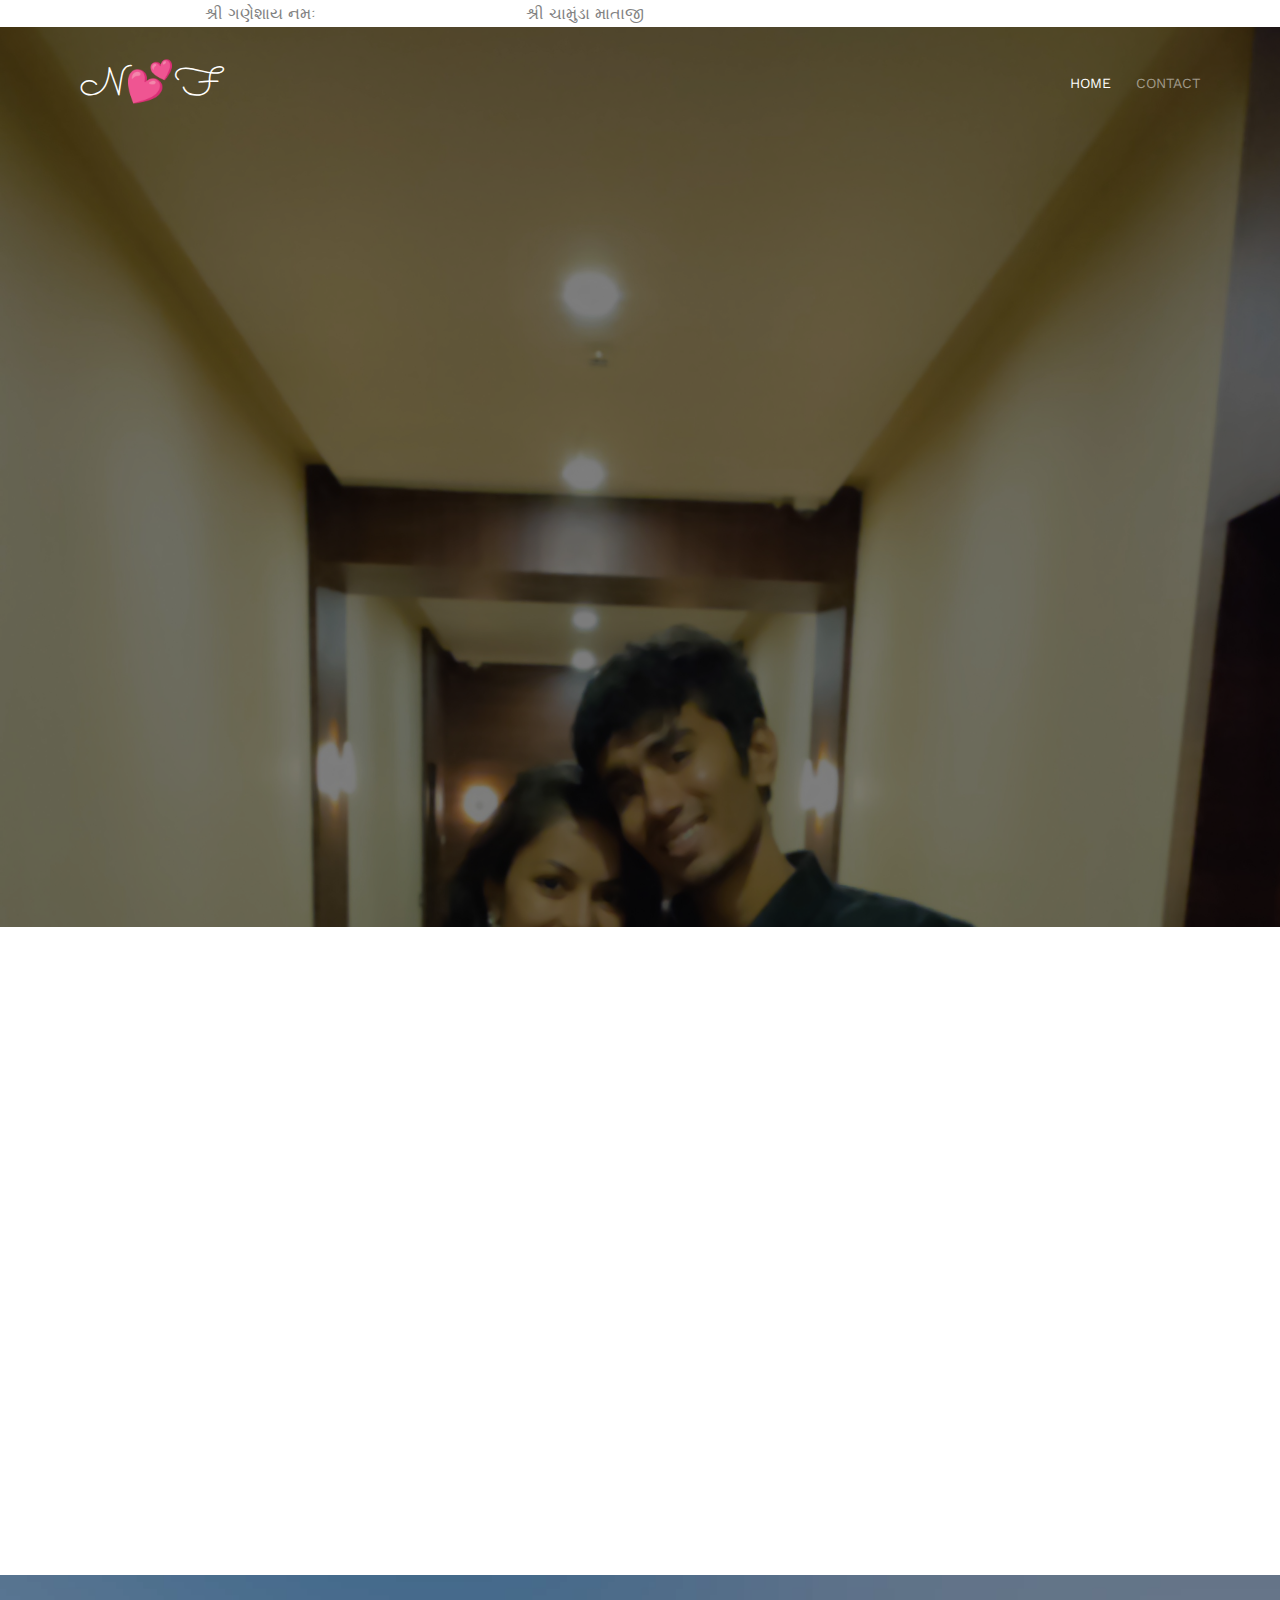
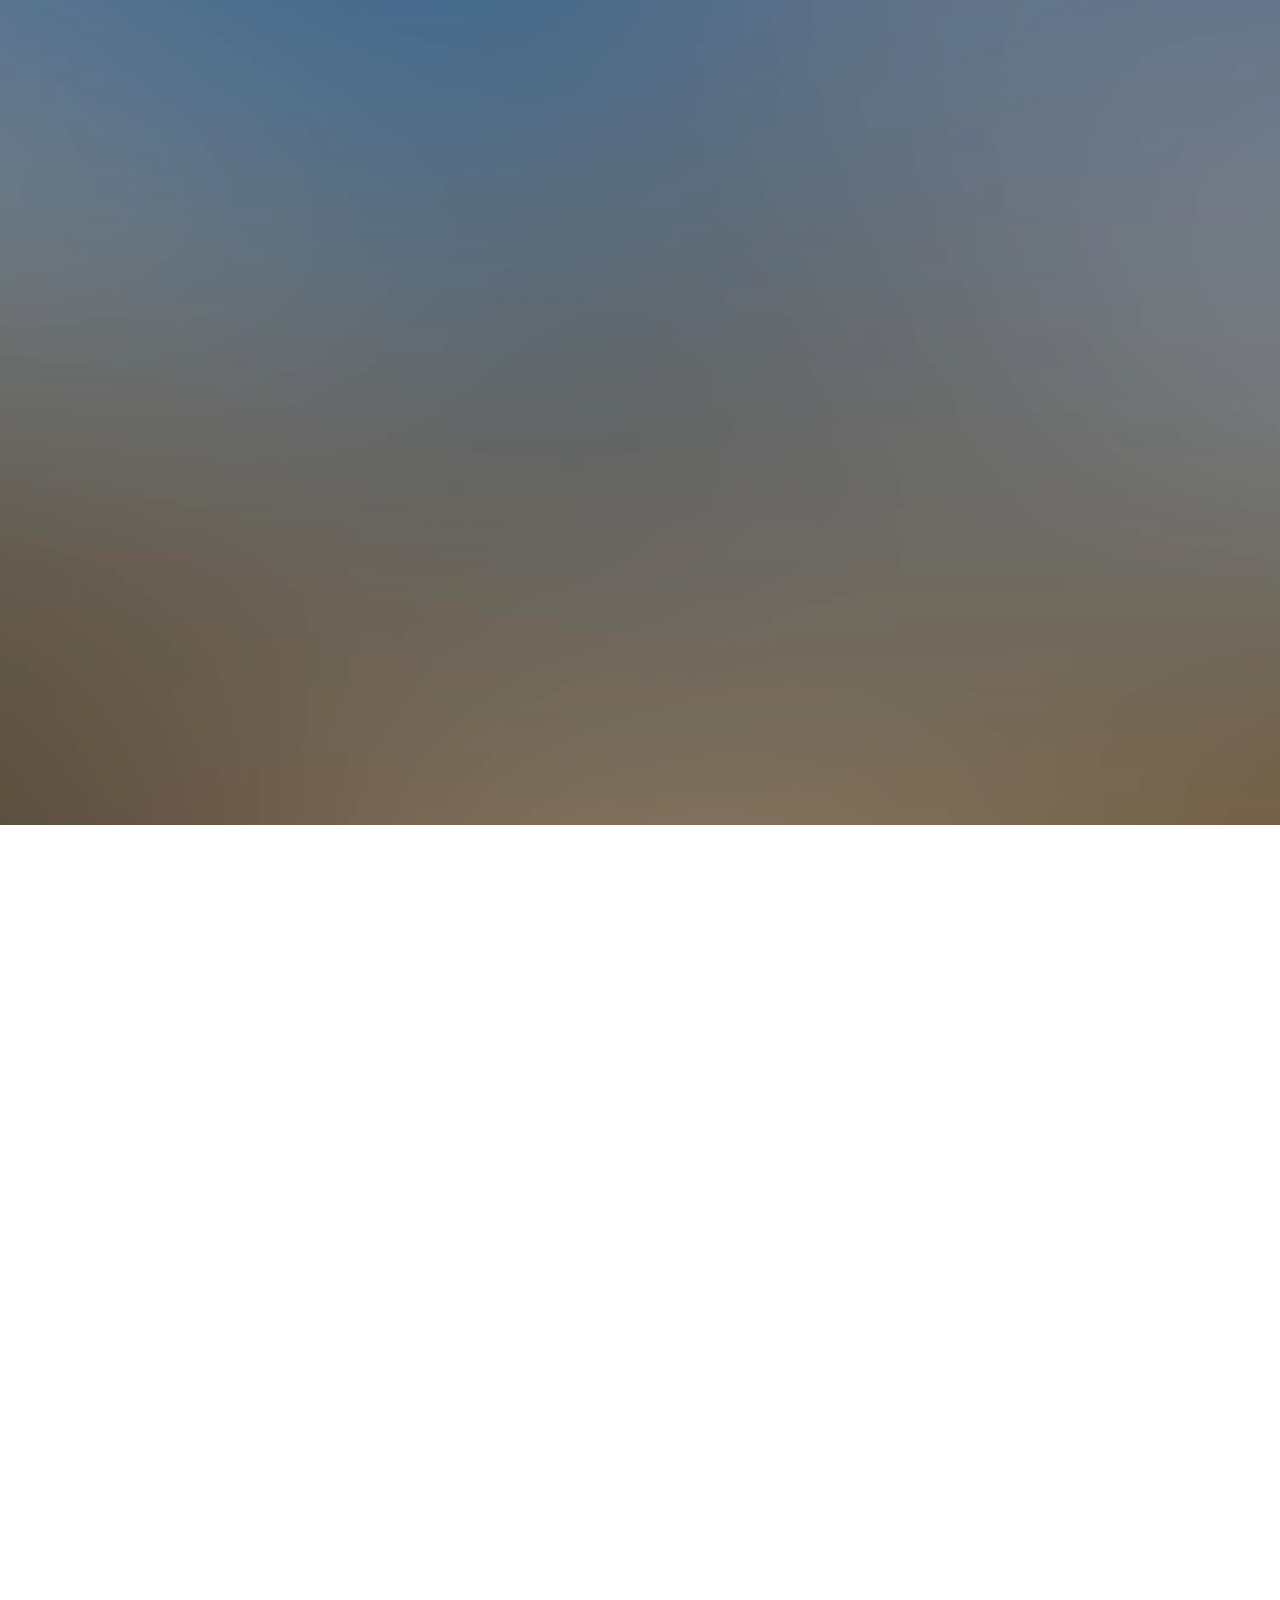
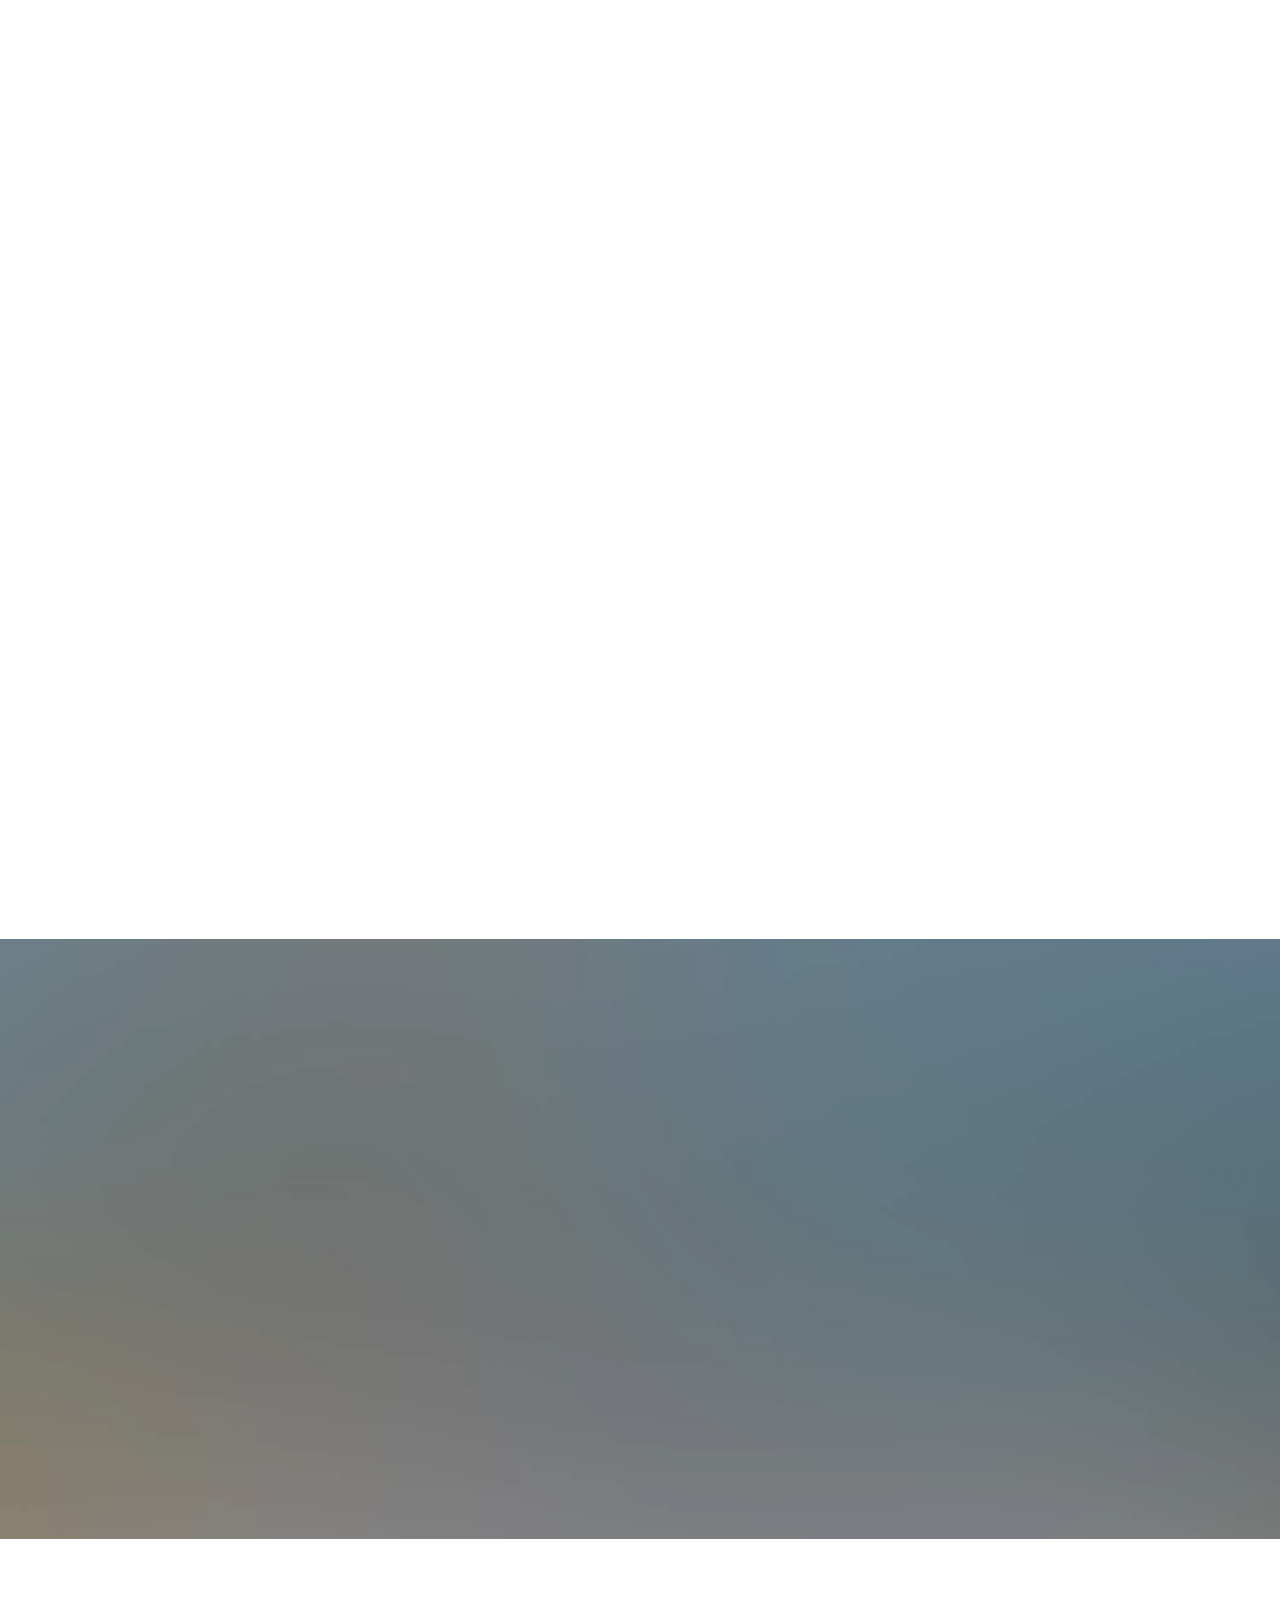
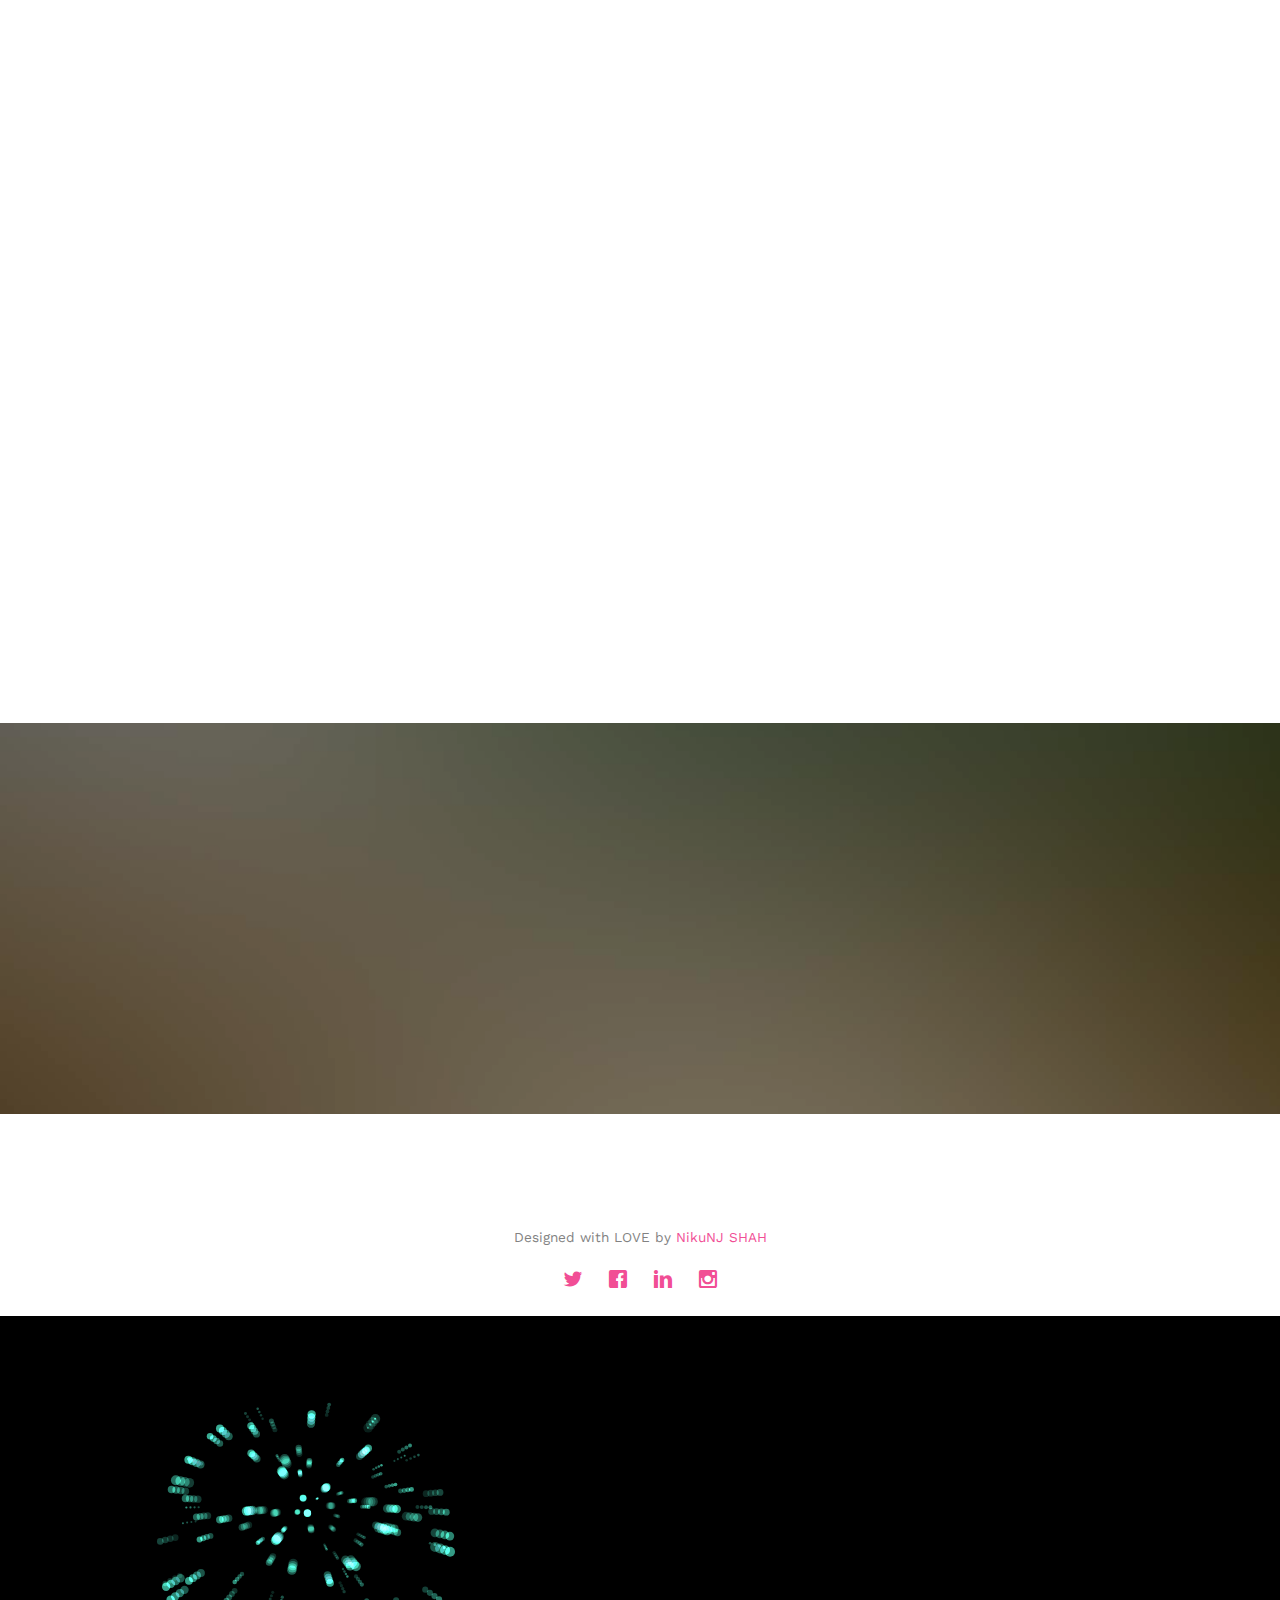
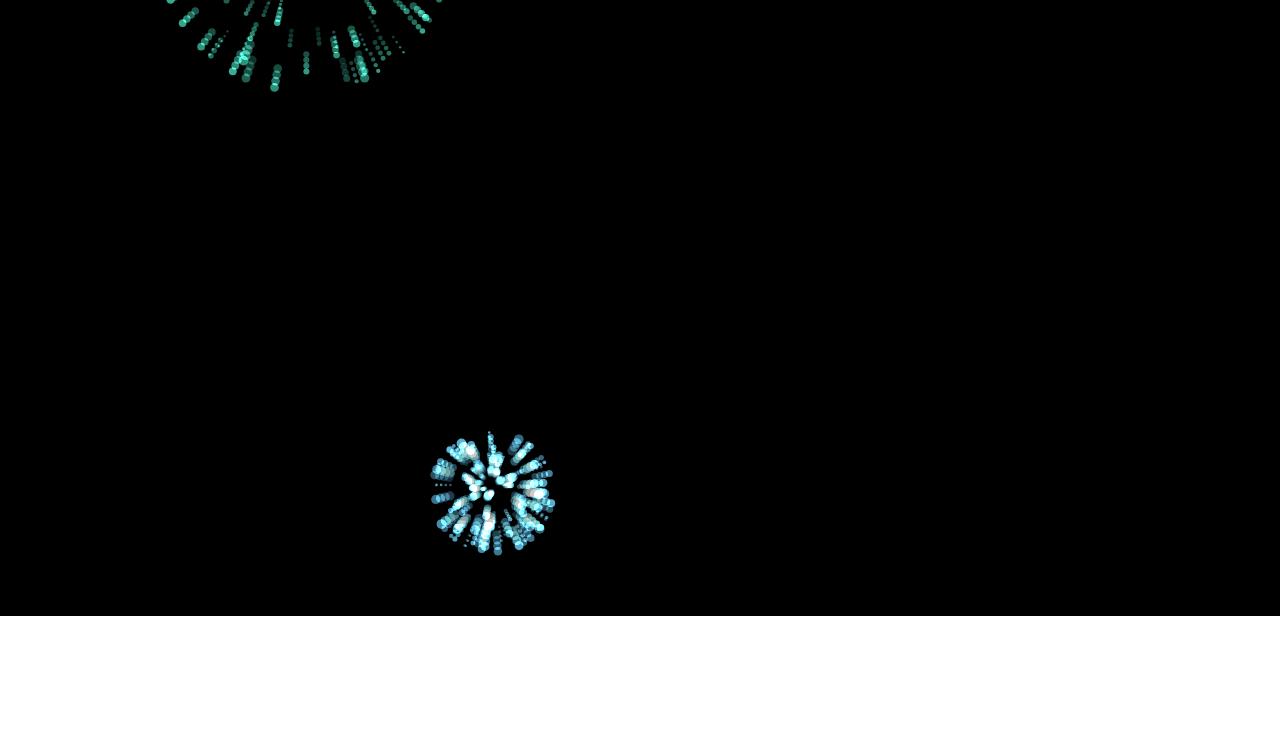
==== index.html @ 5e46d59c "fd" ====
<!DOCTYPE html>
<!--[if lt IE 7]>      <html class="no-js lt-ie9 lt-ie8 lt-ie7"> <![endif]-->
<!--[if IE 7]>         <html class="no-js lt-ie9 lt-ie8"> <![endif]-->
<!--[if IE 8]>         <html class="no-js lt-ie9"> <![endif]-->
<!--[if gt IE 8]><!--> <html class="no-js"> <!--<![endif]-->
	<head> <style>canvas{
		background:#000;
	  }</style>
	<meta charset="utf-8">
	<meta http-equiv="X-UA-Compatible" content="IE=edge">
	<title>Wedding &mdash; NikuNj - FoRaM</title>
	
	<meta name="viewport" content="width=device-width, initial-scale=1">
	
	<link href='https://fonts.googleapis.com/css?family=Work+Sans:400,300,600,400italic,700' rel='stylesheet' type='text/css'>
	<link href="https://fonts.googleapis.com/css?family=Sacramento" rel="stylesheet">
	
	<!-- Animate.css -->
	<link rel="stylesheet" href="css/animate.css">
	<!--  Icon Fonts-->
	<link rel="stylesheet" href="css/icomoon.css">
	<link rel="stylesheet" href="css/bootstrap.css">

	<link rel="stylesheet" href="css/magnific-popup.css">

	<link rel="stylesheet" href="css/owl.carousel.min.css">
	<link rel="stylesheet" href="css/owl.theme.default.min.css">

	<link rel="stylesheet" href="css/style.css">

	<script src="js/modernizr-2.6.2.min.js"></script>
	
	</head>
	<body>
		<span style="margin-left:16%;"> શ્રી ગણેશાય નમઃ</span>
				<span style="margin-left:16%;"> શ્રી ચામુંડા માતાજી</span>
	<div class="fh5co-loader"></div>
	
	<div id="page">
	<nav class="fh5co-nav" role="navigation">
		<div class="container">
			<div class="row">
				<div class="col-xs-2">
					<div id="fh5co-logo" style="width: max-content;"><a href="index.html">N&#128149;F<strong></strong></a></div>
				</div>
				<div class="col-xs-10 text-right menu-1">
					<ul>
						<li class="active"><a href="index.html">Home</a></li>
						<li><a href="contact.html">Contact</a></li>
					</ul>
				</div>
			</div>
			
		</div>
	</nav>
	

	<header id="fh5co-header" class="fh5co-cover" role="banner" style="background-image:url(images/img_bg_2.jpg);" data-stellar-background-ratio="0.5">
		<div class="overlay"></div>
		<div class="container">
			<div class="row"><div>
				
				  </div>
				<div class="col-md-12 text-center" style="padding:0px !important;">
					<div class="display-t">
						<div class="display-tc animate-box" data-animate-effect="fadeIn">
							<h1>Nikunj &amp; Foram</h1>
							<h2>We Are Getting Married</h2>
							<div class="simply-countdown simply-countdown-one"></div>
							<p><a href="#" class="btn btn-default btn-sm">Save the date</a></p>
						</div>
					</div>
				</div>
			</div>
		</div>
	</header>

	<div id="fh5co-couple">
		<div class="container">
			<div class="row">
				<div class="col-md-8 col-md-offset-2 text-center fh5co-heading animate-box">
					<h2>માંડણ પરિવાર ના હરખ ના તેડા</h2>
					<h3>February 10th, 2022 Yax Mandir, Bhuj, Kutch</h3>
					<p>We invited you to celebrate our wedding</p>
				</div>
			</div>
			<div class="couple-wrap animate-box">
				<div class="couple-half">
					<div class="groom">
						<img src="images/groom.jpg" alt="groom" class="img-responsive">
					</div>
					<div class="desc-groom">
						<h3>Er. Nikunj Mandan</h3>
						<p>S/O. KASTURIBEN RAMESHBHAI SHAH</p>
					</div>
				</div>
				<p class="heart text-center"><i class="icon-heart2"></i></p>
				<div class="couple-half">
					<div class="bride">
						<img src="images/bride.jpg" alt="groom" class="img-responsive">
					</div>
					<div class="desc-bride">
						<h3>Foram Sarda</h3>
						<p>D/O. LATABEN HITESH SARDA</p>
					</div>
				</div>
			</div>
		</div>
	</div>

	<div id="fh5co-event" class="fh5co-bg" style="background-image:url(images/img_bg_3.jpg);">
		<div class="overlay"></div>
		<div class="container">
			<div class="row">
				<div class="col-md-8 col-md-offset-2 text-center fh5co-heading animate-box">
					<span>Our Special Events</span>
					<h2>Wedding Events</h2>
				</div>
			</div>
			<div class="row">
				<div class="display-t">
					<div class="display-tc">
						<div class="col-md-6 col-md-offset-3">
							
							<div class="col-md-12 col-sm-12 text-center">
								<div class="event-wrap animate-box">
									<h3>Wedding</h3>
									<div class="event-col">
										<i class="icon-clock"></i>
										<span>11:30 AM</span>
										
									</div>
									<div class="event-col">
										<i class="icon-calendar"></i>
										<span>Friday 10</span>
										<span>February, 2023</span>
									</div>
									
								</div>
							</div>
						</div>
					</div>
				</div>
			</div>
		</div>
	</div>

	<div id="fh5co-couple-story">
		<div class="container">
			<div class="row">
				<div class="col-md-8 col-md-offset-2 text-center fh5co-heading animate-box">
					<span>We Love Each Other</span>
					<h2>Wedding Timeline</h2>
					<p>The timeline of the wedding events is as follows: </p>
				</div>
			</div>
			<div class="row">
				<div class="col-md-12 col-md-offset-0">
					<ul class="timeline animate-box">
						<li class="animate-box">
							<div class="timeline-badge" style="background-image:url(images/couple-1.jpg);"></div>
							<div class="timeline-panel">
								<div class="timeline-heading">
									<h3 class="timeline-title">સમુર્તા</h3>
									<span class="date">February 09, 2023</span>
								</div>
								<div class="timeline-body">
									<p>09:30AM.</p>
								</div>
							</div>
						</li>
						<li class="timeline-inverted animate-box">
							<div class="timeline-badge" style="background-image:url(images/couple-2.jpg);"></div>
							<div class="timeline-panel">
								<div class="timeline-heading">
									<h3 class="timeline-title">માંડવા</h3>
									<span class="date">February 09, 2023</span>
								</div>
								<div class="timeline-body">
									<p>10:30AM.</p>
								</div>
							</div>
						</li>
						<li class="animate-box">
							<div class="timeline-badge" style="background-image:url(images/couple-3.jpg);"></div>
							<div class="timeline-panel">
								<div class="timeline-heading">
									<h3 class="timeline-title">હલ્દી</h3>
									<span class="date">February 09, 2023</span>
								</div>
								<div class="timeline-body">
									<p>03:30PM.</p>
								</div>
							</div>
						</li>
						<li class="timeline-inverted animate-box">
							<div class="timeline-badge" style="background-image:url(images/dandiya.jpg);"></div>
							<div class="timeline-panel">
								<div class="timeline-heading">
									<h3 class="timeline-title">દાંડિયા</h3>
									<span class="date">February 09, 2023</span>
								</div>
								<div class="timeline-body">
									<p>08:30PM.</p>
								</div>
							</div>
						</li>
						<li class="animate-box">
							<div class="timeline-badge" style="background-image:url(images/vargodo.jpg);"></div>
							<div class="timeline-panel">
								<div class="timeline-heading">
									<h3 class="timeline-title">વરઘોડો</h3>
									<span class="date">February 10, 2023</span>
								</div>
								<div class="timeline-body">
									<p>10:00AM.</p>
								</div>
							</div>
						</li>
						<li class="timeline-inverted animate-box">
							<div class="timeline-badge" style="background-image:url(images/hast.jpg);"></div>
							<div class="timeline-panel">
								<div class="timeline-heading">
									<h3 class="timeline-title">હસ્તમેળાપ</h3>
									<span class="date">February 10, 2023</span>
								</div>
								<div class="timeline-body">
									<p>11:30AM.</p>
								</div>
							</div>
						</li>
			    	</ul>
				</div>
			</div>
		</div>
	</div>

	<!-- <div id="fh5co-gallery" class="fh5co-section-gray">
		<div class="container">
			<div class="row">
				<div class="col-md-8 col-md-offset-2 text-center fh5co-heading animate-box">
					<span>Our Memories</span>
					<h2>Wedding Gallery</h2>
					<p>Far far away, behind the word mountains, far from the countries Vokalia and Consonantia, there live the blind texts.</p>
				</div>
			</div>
			<div class="row row-bottom-padded-md">
				<div class="col-md-12">
					<ul id="fh5co-gallery-list">
						
						<li class="one-third animate-box" data-animate-effect="fadeIn" style="background-image: url(images/gallery-1.jpg); "> 
						<a href="images/gallery-1.jpg">
							<div class="case-studies-summary">
								<span>14 Photos</span>
								<h2>Two Glas of Juice</h2>
							</div>
						</a>
					</li>
					<li class="one-third animate-box" data-animate-effect="fadeIn" style="background-image: url(images/gallery-2.jpg); ">
						<a href="#" class="color-2">
							<div class="case-studies-summary">
								<span>30 Photos</span>
								<h2>Timer starts now!</h2>
							</div>
						</a>
					</li>


					<li class="one-third animate-box" data-animate-effect="fadeIn" style="background-image: url(images/gallery-3.jpg); ">
						<a href="#" class="color-3">
							<div class="case-studies-summary">
								<span>90 Photos</span>
								<h2>Beautiful sunset</h2>
							</div>
						</a>
					</li>
					<li class="one-third animate-box" data-animate-effect="fadeIn" style="background-image: url(images/gallery-4.jpg); ">
						<a href="#" class="color-4">
							<div class="case-studies-summary">
								<span>12 Photos</span>
								<h2>Company's Conference Room</h2>
							</div>
						</a>
					</li>

						<li class="one-third animate-box" data-animate-effect="fadeIn" style="background-image: url(images/gallery-5.jpg); ">
							<a href="#" class="color-3">
								<div class="case-studies-summary">
									<span>50 Photos</span>
									<h2>Useful baskets</h2>
								</div>
							</a>
						</li>
						<li class="one-third animate-box" data-animate-effect="fadeIn" style="background-image: url(images/gallery-6.jpg); ">
							<a href="#" class="color-4">
								<div class="case-studies-summary">
									<span>45 Photos</span>
									<h2>Skater man in the road</h2>
								</div>
							</a>
						</li>

						<li class="one-third animate-box" data-animate-effect="fadeIn" style="background-image: url(images/gallery-7.jpg); ">
							<a href="#" class="color-4">
								<div class="case-studies-summary">
									<span>35 Photos</span>
									<h2>Two Glas of Juice</h2>
								</div>
							</a>
						</li>

						<li class="one-third animate-box" data-animate-effect="fadeIn" style="background-image: url(images/gallery-8.jpg); "> 
							<a href="#" class="color-5">
								<div class="case-studies-summary">
									<span>90 Photos</span>
									<h2>Timer starts now!</h2>
								</div>
							</a>
						</li>
						<li class="one-third animate-box" data-animate-effect="fadeIn" style="background-image: url(images/gallery-9.jpg); ">
							<a href="#" class="color-6">
								<div class="case-studies-summary">
									<span>56 Photos</span>
									<h2>Beautiful sunset</h2>
								</div>
							</a>
						</li>
					</ul>		
				</div>
			</div>
		</div>
	</div> -->

	<div id="fh5co-counter" class="fh5co-bg fh5co-counter" style="background-image:url(images/img_bg_5.jpg);">
		<div class="overlay"></div>
		<div class="container">

			<div class="row">
				<div class="display-t">
					<div class="display-tc">
						<div class="col-md-10 col-md-offset-1">
							<div class="col-md-6 col-sm-6 text-center">
								<div class="event-wrap animate-box">
									<h3>સ્વાગોત્સુક</h3>
									<div class="event-col">
										<i class="icon-clock"></i>
										<span>જમનાદાસ ગોપાલજી માંડણ પરિવાર</span>
									</div>
									<div class="event-col">
										<i class="icon-calendar"></i>
										<span>પ્રાગજી ગોપાલજી માંડણ પરિવાર</span>
									</div>
								</div>
							</div>
							<div class="col-md-6 col-sm-6 text-center">
								<div class="event-wrap animate-box">
									<h3>મામેરું શોભાવશે</h3>
									<div class="event-col">
										<i class="icon-clock"></i>
										<span>વિઠ્ઠલદાસ ડી. ચાંડક પરિવાર</span>
									</div>
								</div>
							</div>
						</div>
					</div>
				</div>
			</div>
			
		</div>
	</div>

	<div id="fh5co-testimonial">
		<div class="container">
			<div class="row">
				<div class="row animate-box">
					<div class="col-md-8 col-md-offset-2 text-center fh5co-heading">
						<span>Best Wishes</span>
						<h2>Tahuko</h2>
					</div>
				</div>
				<div class="row">
					<div class="col-md-12 animate-box">
						<div class="wrap-testimony">
							<div class="owl-carousel-fullwidth">
								<div class="item">
									<div class="testimony-slide active text-center">
										<figure>
											<img src="images/gopi.jpeg" alt="user">
										</figure>
										<span>Gopi Pratik Shah </span>
										<blockquote>
											<p>"સમય ની ઘડી છે ન્યારી, કુદરત ની કૃપા છે પ્યારી,
												અતિ આનંદ છે અમોને, રાહ જોઈ રહ્યા છીએ,
												તમારી, તો હવે કરોને અમારા ભાઈ ના લગ્ન માં આવાની તૈયારી….."</p>
										</blockquote>
									</div>
								</div>
								<div class="item">
									<div class="testimony-slide active text-center">
										<figure>
											<img src="images/bhumi.jpeg" alt="user">
										</figure>
										<span>Bhumika Chirag Joshi </span>
										<blockquote>
											<p>"પરણે છે ભાઈ અમારો, ઉમટે છે આનંદ અનેરો,
												લઇ આવશે ભાભી ને ઘેર, આશીર્વાદ આપવા આવજો હરખભેર"</p>
										</blockquote>
									</div>
								</div>
								<div class="item">
									<div class="testimony-slide active text-center">
										<figure>
											<img src="images/jay.jpeg" alt="user">
										</figure>
										<span>Jay Pratik Shah </span>
										<blockquote>
											<p>"લગ્નના વાગશે વાજાં, કલશોર કરીશું અમ નાના ભાણેજા
												મામા છે અમને બહુ વ્હાલા, પધારજો દેવા આપ આશિષ અમૂલા."</p>
										</blockquote>
									</div>
								</div>
								<div class="item">
									<div class="testimony-slide active text-center">
										<figure>
											<img src="images/durva.jpeg" alt="user">
										</figure>
										<span>Durva Chirag Joshi </span>
										<blockquote>
											<p>"મામા લાવશે મામી, રાજી થશે નાના-નાની,
												મામી છે અમારી ન્યારી…ન્યારી…લાગશે સૌ ને પ્યારી…પ્યારી…"</p>
										</blockquote>
									</div>
								</div>
								<div class="item">
									<div class="testimony-slide active text-center">
										<figure>
											<img src="images/couple-12.jpg" alt="user">
										</figure>
										<span> કેવલ, સ્મિત, યશ, હેમાંગી, વત્સલ, પાર્થ </span>
										<blockquote>
											<p>"તમારી ઉપસ્થિતિ માત્રથી થશે “પ્રસંગ” અમારો મંગલમય,

												અમારા ભાઈ ના લગનમાં આપને આવકારતા અમારું હૃદય પુલકિત બનશે…."</p>
										</blockquote>
									</div>
								</div>
							</div>
						</div>
					</div>
				</div>
			</div>
		</div>
	</div>


	<div id="fh5co-started" class="fh5co-bg" style="background-image:url(images/img_bg_4.jpg);">
		<div class="overlay"></div>
		<div class="container">
			<div class="row animate-box">
				<div class="col-md-8 col-md-offset-2 text-center fh5co-heading">
					<h2>અવસર નુ આંગણુ</h2>
					<p>યક્ષ મંદિર - ભુજ.</p>
				</div>
			</div>
		</div>
	</div>

	<footer id="fh5co-footer" role="contentinfo">
		<div class="container">

			<div class="row copyright">
				<div class="col-md-12 text-center">
					<p>
						<small class="block">Designed with LOVE by <a href="#" target="_blank">NikuNJ SHAH</a></small>
					</p>
					<p>
						<ul class="fh5co-social-icons">
							<li><a href="https://twitter.com/shahniks94"><i class="icon-twitter"></i></a></li>
							<li><a href="https://facebook.com/nikunj.shah.739978"><i class="icon-facebook"></i></a></li>
							<li><a href="https://www.linkedin.com/in/nikunj-shah-7a424b128"><i class="icon-linkedin"></i></a></li>
							<li><a href="https://instagram.com/_kunj_shah"><i class="icon-instagram"></i></a></li>
						</ul>
					</p>
				</div>
			</div>

		</div>
<canvas id="canvas"></canvas>
</footer>
	</div>

	<div class="gototop js-top">
		<a href="#" class="js-gotop"><i class="icon-arrow-up"></i></a>
	</div>
	
	<!-- jQuery -->
	<script src="js/jquery.min.js"></script>
	<!-- jQuery Easing -->
	<script src="js/jquery.easing.1.3.js"></script>
	<!-- Bootstrap -->
	<script src="js/bootstrap.min.js"></script>
	<!-- Waypoints -->
	<script src="js/jquery.waypoints.min.js"></script>
	<!-- Carousel -->
	<script src="js/owl.carousel.min.js"></script>
	<!-- countTo -->
	<script src="js/jquery.countTo.js"></script>

	<!-- Stellar -->
	<script src="js/jquery.stellar.min.js"></script>
	<!-- Magnific Popup -->
	<script src="js/jquery.magnific-popup.min.js"></script>
	<script src="js/magnific-popup-options.js"></script>

	
	<script src="js/simplyCountdown.js"></script>
	<!-- Main -->
	<script src="js/main.js"></script>

	<script>
    var d = new Date(new Date().getTime() + 80 * 50 * 105 * 2009);
		
    // default example
    simplyCountdown('.simply-countdown-one', {
        year: d.getFullYear(),
        month: d.getMonth() + 1,
        day: d.getDate()
    });

    //jQuery example
    $('#simply-countdown-losange').simplyCountdown({
        year: d.getFullYear(),
        month: d.getMonth() + 1,
        day: d.getDate(),
        enableUtc: false
    });



	window.addEventListener("resize", resizeCanvas, false);
        window.addEventListener("DOMContentLoaded", onLoad, false);
        
        window.requestAnimationFrame = 
            window.requestAnimationFrame       || 
            window.webkitRequestAnimationFrame || 
            window.mozRequestAnimationFrame    || 
            window.oRequestAnimationFrame      || 
            window.msRequestAnimationFrame     || 
            function (callback) {
                window.setTimeout(callback, 1000/60);
            };
        
        var canvas, ctx, w, h, particles = [], probability = 0.04,
            xPoint, yPoint;
        
        
        
        
        
        function onLoad() {
            canvas = document.getElementById("canvas");
            ctx = canvas.getContext("2d");
            resizeCanvas();
            
            window.requestAnimationFrame(updateWorld);
        } 
        
        function resizeCanvas() {
            if (!!canvas) {
                w = canvas.width = window.innerWidth;
                h = canvas.height = window.innerHeight;
            }
        } 
        
        function updateWorld() {
            update();
            paint();
            window.requestAnimationFrame(updateWorld);
        } 
        
        function update() {
            if (particles.length < 500 && Math.random() < probability) {
                createFirework();
            }
            var alive = [];
            for (var i=0; i<particles.length; i++) {
                if (particles[i].move()) {
                    alive.push(particles[i]);
                }
            }
            particles = alive;
        } 
        
        function paint() {
            ctx.globalCompositeOperation = 'source-over';
            ctx.fillStyle = "rgba(0,0,0,0.2)";
            ctx.fillRect(0, 0, w, h);
            ctx.globalCompositeOperation = 'lighter';
            for (var i=0; i<particles.length; i++) {
                particles[i].draw(ctx);
            }
        } 
        
        function createFirework() {
            xPoint = Math.random()*(w-200)+100;
            yPoint = Math.random()*(h-200)+100;
            var nFire = Math.random()*50+100;
            var c = "rgb("+(~~(Math.random()*200+55))+","
                 +(~~(Math.random()*200+55))+","+(~~(Math.random()*200+55))+")";
            for (var i=0; i<nFire; i++) {
                var particle = new Particle();
                particle.color = c;
                var vy = Math.sqrt(25-particle.vx*particle.vx);
                if (Math.abs(particle.vy) > vy) {
                    particle.vy = particle.vy>0 ? vy: -vy;
                }
                particles.push(particle);
            }
        } 
        
        function Particle() {
            this.w = this.h = Math.random()*4+1;
            
            this.x = xPoint-this.w/2;
            this.y = yPoint-this.h/2;
            
            this.vx = (Math.random()-0.5)*10;
            this.vy = (Math.random()-0.5)*10;
            
            this.alpha = Math.random()*.5+.5;
            
            this.color;
        } 
        
        Particle.prototype = {
            gravity: 0.05,
            move: function () {
                this.x += this.vx;
                this.vy += this.gravity;
                this.y += this.vy;
                this.alpha -= 0.01;
                if (this.x <= -this.w || this.x >= screen.width ||
                    this.y >= screen.height ||
                    this.alpha <= 0) {
                        return false;
                }
                return true;
            },
            draw: function (c) {
                c.save();
                c.beginPath();
                
                c.translate(this.x+this.w/2, this.y+this.h/2);
                c.arc(0, 0, this.w, 0, Math.PI*2);
                c.fillStyle = this.color;
                c.globalAlpha = this.alpha;
                
                c.closePath();
                c.fill();
                c.restore();
            }
        } 
</script>

	</body>
</html>
---- css/icomoon.css ----
@font-face {
  font-family: 'icomoon';
  src:  url('../fonts/icomoon/icomoon.eot?6iuir');
  src:  url('../fonts/icomoon/icomoon.eot?6iuir#iefix') format('embedded-opentype'),
    url('../fonts/icomoon/icomoon.ttf?6iuir') format('truetype'),
    url('../fonts/icomoon/icomoon.woff?6iuir') format('woff'),
    url('../fonts/icomoon/icomoon.svg?6iuir#icomoon') format('svg');
  font-weight: normal;
  font-style: normal;
}

[class^="icon-"], [class*=" icon-"] {
  /* use !important to prevent issues with browser extensions that change fonts */
  font-family: 'icomoon' !important;
  speak: none;
  font-style: normal;
  font-weight: normal;
  font-variant: normal;
  text-transform: none;
  line-height: 1;

  /* Better Font Rendering =========== */
  -webkit-font-smoothing: antialiased;
  -moz-osx-font-smoothing: grayscale;
}

.icon-eye:before {
  content: "\e000";
}
.icon-paper-clip:before {
  content: "\e001";
}
.icon-mail:before {
  content: "\e002";
}
.icon-toggle:before {
  content: "\e003";
}
.icon-layout:before {
  content: "\e004";
}
.icon-link:before {
  content: "\e005";
}
.icon-bell:before {
  content: "\e006";
}
.icon-lock:before {
  content: "\e007";
}
.icon-unlock:before {
  content: "\e008";
}
.icon-ribbon:before {
  content: "\e009";
}
.icon-image:before {
  content: "\e010";
}
.icon-signal:before {
  content: "\e011";
}
.icon-target:before {
  content: "\e012";
}
.icon-clipboard:before {
  content: "\e013";
}
.icon-clock:before {
  content: "\e014";
}
.icon-watch:before {
  content: "\e015";
}
.icon-air-play:before {
  content: "\e016";
}
.icon-camera:before {
  content: "\e017";
}
.icon-video:before {
  content: "\e018";
}
.icon-disc:before {
  content: "\e019";
}
.icon-printer:before {
  content: "\e020";
}
.icon-monitor:before {
  content: "\e021";
}
.icon-server:before {
  content: "\e022";
}
.icon-cog:before {
  content: "\e023";
}
.icon-heart:before {
  content: "\e024";
}
.icon-paragraph:before {
  content: "\e025";
}
.icon-align-justify:before {
  content: "\e026";
}
.icon-align-left:before {
  content: "\e027";
}
.icon-align-center:before {
  content: "\e028";
}
.icon-align-right:before {
  content: "\e029";
}
.icon-book:before {
  content: "\e030";
}
.icon-layers:before {
  content: "\e031";
}
.icon-stack:before {
  content: "\e032";
}
.icon-stack-2:before {
  content: "\e033";
}
.icon-paper:before {
  content: "\e034";
}
.icon-paper-stack:before {
  content: "\e035";
}
.icon-search:before {
  content: "\e036";
}
.icon-zoom-in:before {
  content: "\e037";
}
.icon-zoom-out:before {
  content: "\e038";
}
.icon-reply:before {
  content: "\e039";
}
.icon-circle-plus:before {
  content: "\e040";
}
.icon-circle-minus:before {
  content: "\e041";
}
.icon-circle-check:before {
  content: "\e042";
}
.icon-circle-cross:before {
  content: "\e043";
}
.icon-square-plus:before {
  content: "\e044";
}
.icon-square-minus:before {
  content: "\e045";
}
.icon-square-check:before {
  content: "\e046";
}
.icon-square-cross:before {
  content: "\e047";
}
.icon-microphone:before {
  content: "\e048";
}
.icon-record:before {
  content: "\e049";
}
.icon-skip-back:before {
  content: "\e050";
}
.icon-rewind:before {
  content: "\e051";
}
.icon-play:before {
  content: "\e052";
}
.icon-pause:before {
  content: "\e053";
}
.icon-stop:before {
  content: "\e054";
}
.icon-fast-forward:before {
  content: "\e055";
}
.icon-skip-forward:before {
  content: "\e056";
}
.icon-shuffle:before {
  content: "\e057";
}
.icon-repeat:before {
  content: "\e058";
}
.icon-folder:before {
  content: "\e059";
}
.icon-umbrella:before {
  content: "\e060";
}
.icon-moon:before {
  content: "\e061";
}
.icon-thermometer:before {
  content: "\e062";
}
.icon-drop:before {
  content: "\e063";
}
.icon-sun:before {
  content: "\e064";
}
.icon-cloud:before {
  content: "\e065";
}
.icon-cloud-upload:before {
  content: "\e066";
}
.icon-cloud-download:before {
  content: "\e067";
}
.icon-upload:before {
  content: "\e068";
}
.icon-download:before {
  content: "\e069";
}
.icon-location:before {
  content: "\e070";
}
.icon-location-2:before {
  content: "\e071";
}
.icon-map:before {
  content: "\e072";
}
.icon-battery:before {
  content: "\e073";
}
.icon-head:before {
  content: "\e074";
}
.icon-briefcase:before {
  content: "\e075";
}
.icon-speech-bubble:before {
  content: "\e076";
}
.icon-anchor:before {
  content: "\e077";
}
.icon-globe:before {
  content: "\e078";
}
.icon-box:before {
  content: "\e079";
}
.icon-reload:before {
  content: "\e080";
}
.icon-share:before {
  content: "\e081";
}
.icon-marquee:before {
  content: "\e082";
}
.icon-marquee-plus:before {
  content: "\e083";
}
.icon-marquee-minus:before {
  content: "\e084";
}
.icon-tag:before {
  content: "\e085";
}
.icon-power:before {
  content: "\e086";
}
.icon-command:before {
  content: "\e087";
}
.icon-alt:before {
  content: "\e088";
}
.icon-esc:before {
  content: "\e089";
}
.icon-bar-graph:before {
  content: "\e090";
}
.icon-bar-graph-2:before {
  content: "\e091";
}
.icon-pie-graph:before {
  content: "\e092";
}
.icon-star:before {
  content: "\e093";
}
.icon-arrow-left:before {
  content: "\e094";
}
.icon-arrow-right:before {
  content: "\e095";
}
.icon-arrow-up:before {
  content: "\e096";
}
.icon-arrow-down:before {
  content: "\e097";
}
.icon-volume:before {
  content: "\e098";
}
.icon-mute:before {
  content: "\e099";
}
.icon-content-right:before {
  content: "\e100";
}
.icon-content-left:before {
  content: "\e101";
}
.icon-grid:before {
  content: "\e102";
}
.icon-grid-2:before {
  content: "\e103";
}
.icon-columns:before {
  content: "\e104";
}
.icon-loader:before {
  content: "\e105";
}
.icon-bag:before {
  content: "\e106";
}
.icon-ban:before {
  content: "\e107";
}
.icon-flag:before {
  content: "\e108";
}
.icon-trash:before {
  content: "\e109";
}
.icon-expand:before {
  content: "\e110";
}
.icon-contract:before {
  content: "\e111";
}
.icon-maximize:before {
  content: "\e112";
}
.icon-minimize:before {
  content: "\e113";
}
.icon-plus:before {
  content: "\e114";
}
.icon-minus:before {
  content: "\e115";
}
.icon-check:before {
  content: "\e116";
}
.icon-cross:before {
  content: "\e117";
}
.icon-move:before {
  content: "\e118";
}
.icon-delete:before {
  content: "\e119";
}
.icon-menu:before {
  content: "\e120";
}
.icon-archive:before {
  content: "\e121";
}
.icon-inbox:before {
  content: "\e122";
}
.icon-outbox:before {
  content: "\e123";
}
.icon-file:before {
  content: "\e124";
}
.icon-file-add:before {
  content: "\e125";
}
.icon-file-subtract:before {
  content: "\e126";
}
.icon-help:before {
  content: "\e127";
}
.icon-open:before {
  content: "\e128";
}
.icon-ellipsis:before {
  content: "\e129";
}
.icon-add-to-list:before {
  content: "\e900";
}
.icon-classic-computer:before {
  content: "\e901";
}
.icon-controller-fast-backward:before {
  content: "\e902";
}
.icon-creative-commons-attribution:before {
  content: "\e903";
}
.icon-creative-commons-noderivs:before {
  content: "\e904";
}
.icon-creative-commons-noncommercial-eu:before {
  content: "\e905";
}
.icon-creative-commons-noncommercial-us:before {
  content: "\e906";
}
.icon-creative-commons-public-domain:before {
  content: "\e907";
}
.icon-creative-commons-remix:before {
  content: "\e908";
}
.icon-creative-commons-share:before {
  content: "\e909";
}
.icon-creative-commons-sharealike:before {
  content: "\e90a";
}
.icon-creative-commons:before {
  content: "\e90b";
}
.icon-document-landscape:before {
  content: "\e90c";
}
.icon-remove-user:before {
  content: "\e90d";
}
.icon-warning:before {
  content: "\e90e";
}
.icon-arrow-bold-down:before {
  content: "\e90f";
}
.icon-arrow-bold-left:before {
  content: "\e910";
}
.icon-arrow-bold-right:before {
  content: "\e911";
}
.icon-arrow-bold-up:before {
  content: "\e912";
}
.icon-arrow-down2:before {
  content: "\e913";
}
.icon-arrow-left2:before {
  content: "\e914";
}
.icon-arrow-long-down:before {
  content: "\e915";
}
.icon-arrow-long-left:before {
  content: "\e916";
}
.icon-arrow-long-right:before {
  content: "\e917";
}
.icon-arrow-long-up:before {
  content: "\e918";
}
.icon-arrow-right2:before {
  content: "\e919";
}
.icon-arrow-up2:before {
  content: "\e91a";
}
.icon-arrow-with-circle-down:before {
  content: "\e91b";
}
.icon-arrow-with-circle-left:before {
  content: "\e91c";
}
.icon-arrow-with-circle-right:before {
  content: "\e91d";
}
.icon-arrow-with-circle-up:before {
  content: "\e91e";
}
.icon-bookmark:before {
  content: "\e91f";
}
.icon-bookmarks:before {
  content: "\e920";
}
.icon-chevron-down:before {
  content: "\e921";
}
.icon-chevron-left:before {
  content: "\e922";
}
.icon-chevron-right:before {
  content: "\e923";
}
.icon-chevron-small-down:before {
  content: "\e924";
}
.icon-chevron-small-left:before {
  content: "\e925";
}
.icon-chevron-small-right:before {
  content: "\e926";
}
.icon-chevron-small-up:before {
  content: "\e927";
}
.icon-chevron-thin-down:before {
  content: "\e928";
}
.icon-chevron-thin-left:before {
  content: "\e929";
}
.icon-chevron-thin-right:before {
  content: "\e92a";
}
.icon-chevron-thin-up:before {
  content: "\e92b";
}
.icon-chevron-up:before {
  content: "\e92c";
}
.icon-chevron-with-circle-down:before {
  content: "\e92d";
}
.icon-chevron-with-circle-left:before {
  content: "\e92e";
}
.icon-chevron-with-circle-right:before {
  content: "\e92f";
}
.icon-chevron-with-circle-up:before {
  content: "\e930";
}
.icon-cloud2:before {
  content: "\e931";
}
.icon-controller-fast-forward:before {
  content: "\e932";
}
.icon-controller-jump-to-start:before {
  content: "\e933";
}
.icon-controller-next:before {
  content: "\e934";
}
.icon-controller-paus:before {
  content: "\e935";
}
.icon-controller-play:before {
  content: "\e936";
}
.icon-controller-record:before {
  content: "\e937";
}
.icon-controller-stop:before {
  content: "\e938";
}
.icon-controller-volume:before {
  content: "\e939";
}
.icon-dot-single:before {
  content: "\e93a";
}
.icon-dots-three-horizontal:before {
  content: "\e93b";
}
.icon-dots-three-vertical:before {
  content: "\e93c";
}
.icon-dots-two-horizontal:before {
  content: "\e93d";
}
.icon-dots-two-vertical:before {
  content: "\e93e";
}
.icon-download2:before {
  content: "\e93f";
}
.icon-emoji-flirt:before {
  content: "\e940";
}
.icon-flow-branch:before {
  content: "\e941";
}
.icon-flow-cascade:before {
  content: "\e942";
}
.icon-flow-line:before {
  content: "\e943";
}
.icon-flow-parallel:before {
  content: "\e944";
}
.icon-flow-tree:before {
  content: "\e945";
}
.icon-install:before {
  content: "\e946";
}
.icon-layers2:before {
  content: "\e947";
}
.icon-open-book:before {
  content: "\e948";
}
.icon-resize-100:before {
  content: "\e949";
}
.icon-resize-full-screen:before {
  content: "\e94a";
}
.icon-save:before {
  content: "\e94b";
}
.icon-select-arrows:before {
  content: "\e94c";
}
.icon-sound-mute:before {
  content: "\e94d";
}
.icon-sound:before {
  content: "\e94e";
}
.icon-trash2:before {
  content: "\e94f";
}
.icon-triangle-down:before {
  content: "\e950";
}
.icon-triangle-left:before {
  content: "\e951";
}
.icon-triangle-right:before {
  content: "\e952";
}
.icon-triangle-up:before {
  content: "\e953";
}
.icon-uninstall:before {
  content: "\e954";
}
.icon-upload-to-cloud:before {
  content: "\e955";
}
.icon-upload2:before {
  content: "\e956";
}
.icon-add-user:before {
  content: "\e957";
}
.icon-address:before {
  content: "\e958";
}
.icon-adjust:before {
  content: "\e959";
}
.icon-air:before {
  content: "\e95a";
}
.icon-aircraft-landing:before {
  content: "\e95b";
}
.icon-aircraft-take-off:before {
  content: "\e95c";
}
.icon-aircraft:before {
  content: "\e95d";
}
.icon-align-bottom:before {
  content: "\e95e";
}
.icon-align-horizontal-middle:before {
  content: "\e95f";
}
.icon-align-left2:before {
  content: "\e960";
}
.icon-align-right2:before {
  content: "\e961";
}
.icon-align-top:before {
  content: "\e962";
}
.icon-align-vertical-middle:before {
  content: "\e963";
}
.icon-archive2:before {
  content: "\e964";
}
.icon-area-graph:before {
  content: "\e965";
}
.icon-attachment:before {
  content: "\e966";
}
.icon-awareness-ribbon:before {
  content: "\e967";
}
.icon-back-in-time:before {
  content: "\e968";
}
.icon-back:before {
  content: "\e969";
}
.icon-bar-graph2:before {
  content: "\e96a";
}
.icon-battery2:before {
  content: "\e96b";
}
.icon-beamed-note:before {
  content: "\e96c";
}
.icon-bell2:before {
  content: "\e96d";
}
.icon-blackboard:before {
  content: "\e96e";
}
.icon-block:before {
  content: "\e96f";
}
.icon-book2:before {
  content: "\e970";
}
.icon-bowl:before {
  content: "\e971";
}
.icon-box2:before {
  content: "\e972";
}
.icon-briefcase2:before {
  content: "\e973";
}
.icon-browser:before {
  content: "\e974";
}
.icon-brush:before {
  content: "\e975";
}
.icon-bucket:before {
  content: "\e976";
}
.icon-cake:before {
  content: "\e977";
}
.icon-calculator:before {
  content: "\e978";
}
.icon-calendar:before {
  content: "\e979";
}
.icon-camera2:before {
  content: "\e97a";
}
.icon-ccw:before {
  content: "\e97b";
}
.icon-chat:before {
  content: "\e97c";
}
.icon-check2:before {
  content: "\e97d";
}
.icon-circle-with-cross:before {
  content: "\e97e";
}
.icon-circle-with-minus:before {
  content: "\e97f";
}
.icon-circle-with-plus:before {
  content: "\e980";
}
.icon-circle:before {
  content: "\e981";
}
.icon-circular-graph:before {
  content: "\e982";
}
.icon-clapperboard:before {
  content: "\e983";
}
.icon-clipboard2:before {
  content: "\e984";
}
.icon-clock2:before {
  content: "\e985";
}
.icon-code:before {
  content: "\e986";
}
.icon-cog2:before {
  content: "\e987";
}
.icon-colours:before {
  content: "\e988";
}
.icon-compass:before {
  content: "\e989";
}
.icon-copy:before {
  content: "\e98a";
}
.icon-credit-card:before {
  content: "\e98b";
}
.icon-credit:before {
  content: "\e98c";
}
.icon-cross2:before {
  content: "\e98d";
}
.icon-cup:before {
  content: "\e98e";
}
.icon-cw:before {
  content: "\e98f";
}
.icon-cycle:before {
  content: "\e990";
}
.icon-database:before {
  content: "\e991";
}
.icon-dial-pad:before {
  content: "\e992";
}
.icon-direction:before {
  content: "\e993";
}
.icon-document:before {
  content: "\e994";
}
.icon-documents:before {
  content: "\e995";
}
.icon-drink:before {
  content: "\e996";
}
.icon-drive:before {
  content: "\e997";
}
.icon-drop2:before {
  content: "\e998";
}
.icon-edit:before {
  content: "\e999";
}
.icon-email:before {
  content: "\e99a";
}
.icon-emoji-happy:before {
  content: "\e99b";
}
.icon-emoji-neutral:before {
  content: "\e99c";
}
.icon-emoji-sad:before {
  content: "\e99d";
}
.icon-erase:before {
  content: "\e99e";
}
.icon-eraser:before {
  content: "\e99f";
}
.icon-export:before {
  content: "\e9a0";
}
.icon-eye2:before {
  content: "\e9a1";
}
.icon-feather:before {
  content: "\e9a2";
}
.icon-flag2:before {
  content: "\e9a3";
}
.icon-flash:before {
  content: "\e9a4";
}
.icon-flashlight:before {
  content: "\e9a5";
}
.icon-flat-brush:before {
  content: "\e9a6";
}
.icon-folder-images:before {
  content: "\e9a7";
}
.icon-folder-music:before {
  content: "\e9a8";
}
.icon-folder-video:before {
  content: "\e9a9";
}
.icon-folder2:before {
  content: "\e9aa";
}
.icon-forward:before {
  content: "\e9ab";
}
.icon-funnel:before {
  content: "\e9ac";
}
.icon-game-controller:before {
  content: "\e9ad";
}
.icon-gauge:before {
  content: "\e9ae";
}
.icon-globe2:before {
  content: "\e9af";
}
.icon-graduation-cap:before {
  content: "\e9b0";
}
.icon-grid2:before {
  content: "\e9b1";
}
.icon-hair-cross:before {
  content: "\e9b2";
}
.icon-hand:before {
  content: "\e9b3";
}
.icon-heart-outlined:before {
  content: "\e9b4";
}
.icon-heart2:before {
  content: "\e9b5";
}
.icon-help-with-circle:before {
  content: "\e9b6";
}
.icon-help2:before {
  content: "\e9b7";
}
.icon-home:before {
  content: "\e9b8";
}
.icon-hour-glass:before {
  content: "\e9b9";
}
.icon-image-inverted:before {
  content: "\e9ba";
}
.icon-image2:before {
  content: "\e9bb";
}
.icon-images:before {
  content: "\e9bc";
}
.icon-inbox2:before {
  content: "\e9bd";
}
.icon-infinity:before {
  content: "\e9be";
}
.icon-info-with-circle:before {
  content: "\e9bf";
}
.icon-info:before {
  content: "\e9c0";
}
.icon-key:before {
  content: "\e9c1";
}
.icon-keyboard:before {
  content: "\e9c2";
}
.icon-lab-flask:before {
  content: "\e9c3";
}
.icon-landline:before {
  content: "\e9c4";
}
.icon-language:before {
  content: "\e9c5";
}
.icon-laptop:before {
  content: "\e9c6";
}
.icon-leaf:before {
  content: "\e9c7";
}
.icon-level-down:before {
  content: "\e9c8";
}
.icon-level-up:before {
  content: "\e9c9";
}
.icon-lifebuoy:before {
  content: "\e9ca";
}
.icon-light-bulb:before {
  content: "\e9cb";
}
.icon-light-down:before {
  content: "\e9cc";
}
.icon-light-up:before {
  content: "\e9cd";
}
.icon-line-graph:before {
  content: "\e9ce";
}
.icon-link2:before {
  content: "\e9cf";
}
.icon-list:before {
  content: "\e9d0";
}
.icon-location-pin:before {
  content: "\e9d1";
}
.icon-location2:before {
  content: "\e9d2";
}
.icon-lock-open:before {
  content: "\e9d3";
}
.icon-lock2:before {
  content: "\e9d4";
}
.icon-log-out:before {
  content: "\e9d5";
}
.icon-login:before {
  content: "\e9d6";
}
.icon-loop:before {
  content: "\e9d7";
}
.icon-magnet:before {
  content: "\e9d8";
}
.icon-magnifying-glass:before {
  content: "\e9d9";
}
.icon-mail2:before {
  content: "\e9da";
}
.icon-man:before {
  content: "\e9db";
}
.icon-map2:before {
  content: "\e9dc";
}
.icon-mask:before {
  content: "\e9dd";
}
.icon-medal:before {
  content: "\e9de";
}
.icon-megaphone:before {
  content: "\e9df";
}
.icon-menu2:before {
  content: "\e9e0";
}
.icon-message:before {
  content: "\e9e1";
}
.icon-mic:before {
  content: "\e9e2";
}
.icon-minus2:before {
  content: "\e9e3";
}
.icon-mobile:before {
  content: "\e9e4";
}
.icon-modern-mic:before {
  content: "\e9e5";
}
.icon-moon2:before {
  content: "\e9e6";
}
.icon-mouse:before {
  content: "\e9e7";
}
.icon-music:before {
  content: "\e9e8";
}
.icon-network:before {
  content: "\e9e9";
}
.icon-new-message:before {
  content: "\e9ea";
}
.icon-new:before {
  content: "\e9eb";
}
.icon-news:before {
  content: "\e9ec";
}
.icon-note:before {
  content: "\e9ed";
}
.icon-notification:before {
  content: "\e9ee";
}
.icon-old-mobile:before {
  content: "\e9ef";
}
.icon-old-phone:before {
  content: "\e9f0";
}
.icon-palette:before {
  content: "\e9f1";
}
.icon-paper-plane:before {
  content: "\e9f2";
}
.icon-pencil:before {
  content: "\e9f3";
}
.icon-phone:before {
  content: "\e9f4";
}
.icon-pie-chart:before {
  content: "\e9f5";
}
.icon-pin:before {
  content: "\e9f6";
}
.icon-plus2:before {
  content: "\e9f7";
}
.icon-popup:before {
  content: "\e9f8";
}
.icon-power-plug:before {
  content: "\e9f9";
}
.icon-price-ribbon:before {
  content: "\e9fa";
}
.icon-price-tag:before {
  content: "\e9fb";
}
.icon-print:before {
  content: "\e9fc";
}
.icon-progress-empty:before {
  content: "\e9fd";
}
.icon-progress-full:before {
  content: "\e9fe";
}
.icon-progress-one:before {
  content: "\e9ff";
}
.icon-progress-two:before {
  content: "\ea00";
}
.icon-publish:before {
  content: "\ea01";
}
.icon-quote:before {
  content: "\ea02";
}
.icon-radio:before {
  content: "\ea03";
}
.icon-reply-all:before {
  content: "\ea04";
}
.icon-reply2:before {
  content: "\ea05";
}
.icon-retweet:before {
  content: "\ea06";
}
.icon-rocket:before {
  content: "\ea07";
}
.icon-round-brush:before {
  content: "\ea08";
}
.icon-rss:before {
  content: "\ea09";
}
.icon-ruler:before {
  content: "\ea0a";
}
.icon-scissors:before {
  content: "\ea0b";
}
.icon-share-alternitive:before {
  content: "\ea0c";
}
.icon-share2:before {
  content: "\ea0d";
}
.icon-shareable:before {
  content: "\ea0e";
}
.icon-shield:before {
  content: "\ea0f";
}
.icon-shop:before {
  content: "\ea10";
}
.icon-shopping-bag:before {
  content: "\ea11";
}
.icon-shopping-basket:before {
  content: "\ea12";
}
.icon-shopping-cart:before {
  content: "\ea13";
}
.icon-shuffle2:before {
  content: "\ea14";
}
.icon-signal2:before {
  content: "\ea15";
}
.icon-sound-mix:before {
  content: "\ea16";
}
.icon-sports-club:before {
  content: "\ea17";
}
.icon-spreadsheet:before {
  content: "\ea18";
}
.icon-squared-cross:before {
  content: "\ea19";
}
.icon-squared-minus:before {
  content: "\ea1a";
}
.icon-squared-plus:before {
  content: "\ea1b";
}
.icon-star-outlined:before {
  content: "\ea1c";
}
.icon-star2:before {
  content: "\ea1d";
}
.icon-stopwatch:before {
  content: "\ea1e";
}
.icon-suitcase:before {
  content: "\ea1f";
}
.icon-swap:before {
  content: "\ea20";
}
.icon-sweden:before {
  content: "\ea21";
}
.icon-switch:before {
  content: "\ea22";
}
.icon-tablet:before {
  content: "\ea23";
}
.icon-tag2:before {
  content: "\ea24";
}
.icon-text-document-inverted:before {
  content: "\ea25";
}
.icon-text-document:before {
  content: "\ea26";
}
.icon-text:before {
  content: "\ea27";
}
.icon-thermometer2:before {
  content: "\ea28";
}
.icon-thumbs-down:before {
  content: "\ea29";
}
.icon-thumbs-up:before {
  content: "\ea2a";
}
.icon-thunder-cloud:before {
  content: "\ea2b";
}
.icon-ticket:before {
  content: "\ea2c";
}
.icon-time-slot:before {
  content: "\ea2d";
}
.icon-tools:before {
  content: "\ea2e";
}
.icon-traffic-cone:before {
  content: "\ea2f";
}
.icon-tree:before {
  content: "\ea30";
}
.icon-trophy:before {
  content: "\ea31";
}
.icon-tv:before {
  content: "\ea32";
}
.icon-typing:before {
  content: "\ea33";
}
.icon-unread:before {
  content: "\ea34";
}
.icon-untag:before {
  content: "\ea35";
}
.icon-user:before {
  content: "\ea36";
}
.icon-users:before {
  content: "\ea37";
}
.icon-v-card:before {
  content: "\ea38";
}
.icon-video2:before {
  content: "\ea39";
}
.icon-vinyl:before {
  content: "\ea3a";
}
.icon-voicemail:before {
  content: "\ea3b";
}
.icon-wallet:before {
  content: "\ea3c";
}
.icon-water:before {
  content: "\ea3d";
}
.icon-px-with-circle:before {
  content: "\ea3e";
}
.icon-px:before {
  content: "\ea3f";
}
.icon-basecamp:before {
  content: "\ea40";
}
.icon-behance:before {
  content: "\ea41";
}
.icon-creative-cloud:before {
  content: "\ea42";
}
.icon-dropbox:before {
  content: "\ea43";
}
.icon-evernote:before {
  content: "\ea44";
}
.icon-flattr:before {
  content: "\ea45";
}
.icon-foursquare:before {
  content: "\ea46";
}
.icon-google-drive:before {
  content: "\ea47";
}
.icon-google-hangouts:before {
  content: "\ea48";
}
.icon-grooveshark:before {
  content: "\ea49";
}
.icon-icloud:before {
  content: "\ea4a";
}
.icon-mixi:before {
  content: "\ea4b";
}
.icon-onedrive:before {
  content: "\ea4c";
}
.icon-paypal:before {
  content: "\ea4d";
}
.icon-picasa:before {
  content: "\ea4e";
}
.icon-qq:before {
  content: "\ea4f";
}
.icon-rdio-with-circle:before {
  content: "\ea50";
}
.icon-renren:before {
  content: "\ea51";
}
.icon-scribd:before {
  content: "\ea52";
}
.icon-sina-weibo:before {
  content: "\ea53";
}
.icon-skype-with-circle:before {
  content: "\ea54";
}
.icon-skype:before {
  content: "\ea55";
}
.icon-slideshare:before {
  content: "\ea56";
}
.icon-smashing:before {
  content: "\ea57";
}
.icon-soundcloud:before {
  content: "\ea58";
}
.icon-spotify-with-circle:before {
  content: "\ea59";
}
.icon-spotify:before {
  content: "\ea5a";
}
.icon-swarm:before {
  content: "\ea5b";
}
.icon-vine-with-circle:before {
  content: "\ea5c";
}
.icon-vine:before {
  content: "\ea5d";
}
.icon-vk-alternitive:before {
  content: "\ea5e";
}
.icon-vk-with-circle:before {
  content: "\ea5f";
}
.icon-vk:before {
  content: "\ea60";
}
.icon-xing-with-circle:before {
  content: "\ea61";
}
.icon-xing:before {
  content: "\ea62";
}
.icon-yelp:before {
  content: "\ea63";
}
.icon-dribbble-with-circle:before {
  content: "\ea64";
}
.icon-dribbble:before {
  content: "\ea65";
}
.icon-facebook-with-circle:before {
  content: "\ea66";
}
.icon-facebook:before {
  content: "\ea67";
}
.icon-flickr-with-circle:before {
  content: "\ea68";
}
.icon-flickr:before {
  content: "\ea69";
}
.icon-github-with-circle:before {
  content: "\ea6a";
}
.icon-github:before {
  content: "\ea6b";
}
.icon-google-with-circle:before {
  content: "\ea6c";
}
.icon-google:before {
  content: "\ea6d";
}
.icon-instagram-with-circle:before {
  content: "\ea6e";
}
.icon-instagram:before {
  content: "\ea6f";
}
.icon-lastfm-with-circle:before {
  content: "\ea70";
}
.icon-lastfm:before {
  content: "\ea71";
}
.icon-linkedin-with-circle:before {
  content: "\ea72";
}
.icon-linkedin:before {
  content: "\ea73";
}
.icon-pinterest-with-circle:before {
  content: "\ea74";
}
.icon-pinterest:before {
  content: "\ea75";
}
.icon-rdio:before {
  content: "\ea76";
}
.icon-stumbleupon-with-circle:before {
  content: "\ea77";
}
.icon-stumbleupon:before {
  content: "\ea78";
}
.icon-tumblr-with-circle:before {
  content: "\ea79";
}
.icon-tumblr:before {
  content: "\ea7a";
}
.icon-twitter-with-circle:before {
  content: "\ea7b";
}
.icon-twitter:before {
  content: "\ea7c";
}
.icon-vimeo-with-circle:before {
  content: "\ea7d";
}
.icon-vimeo:before {
  content: "\ea7e";
}
.icon-youtube-with-circle:before {
  content: "\ea7f";
}
.icon-youtube:before {
  content: "\ea80";
}
---- css/style.css ----
@font-face {
  font-family: 'icomoon';
  src: url("../fonts/icomoon/icomoon.eot?srf3rx");
  src: url("../fonts/icomoon/icomoon.eot?srf3rx#iefix") format("embedded-opentype"), url("../fonts/icomoon/icomoon.ttf?srf3rx") format("truetype"), url("../fonts/icomoon/icomoon.woff?srf3rx") format("woff"), url("../fonts/icomoon/icomoon.svg?srf3rx#icomoon") format("svg");
  font-weight: normal;
  font-style: normal;
}
/* =======================================================
*
* 	Template Style 
*
* ======================================================= */
body {
  font-family: "Work Sans", Arial, sans-serif;
  font-weight: 400;
  font-size: 16px;
  line-height: 1.7;
  color: #828282;
  background: #fff;
}

#page {
  position: relative;
  overflow-x: hidden;
  width: 100%;
  height: 100%;
  -webkit-transition: 0.5s;
  -o-transition: 0.5s;
  transition: 0.5s;
}
.offcanvas #page {
  overflow: hidden;
  position: absolute;
}
.offcanvas #page:after {
  -webkit-transition: 2s;
  -o-transition: 2s;
  transition: 2s;
  position: absolute;
  top: 0;
  right: 0;
  bottom: 0;
  left: 0;
  z-index: 101;
  background: rgba(0, 0, 0, 0.7);
  content: "";
}

a {
  color: #F14E95;
  -webkit-transition: 0.5s;
  -o-transition: 0.5s;
  transition: 0.5s;
}
a:hover, a:active, a:focus {
  color: #F14E95;
  outline: none;
  text-decoration: none;
}

p {
  margin-bottom: 20px;
}

h1, h2, h3, h4, h5, h6, figure {
  color: #000;
  font-family: "Work Sans", Arial, sans-serif;
  font-weight: 400;
  margin: 0 0 20px 0;
}

::-webkit-selection {
  color: #fff;
  background: #F14E95;
}

::-moz-selection {
  color: #fff;
  background: #F14E95;
}

::selection {
  color: #fff;
  background: #F14E95;
}

.fh5co-nav {
  position: absolute;
  top: 0;
  margin: 0;
  padding: 0;
  width: 100%;
  padding: 40px 0;
  z-index: 1001;
}
@media screen and (max-width: 768px) {
  .fh5co-nav {
    padding: 20px 0;
  }
}
.fh5co-nav #fh5co-logo {
  font-size: 40px;
  margin: 0;
  padding: 0;
  line-height: 40px;
  font-family: "Sacramento", Arial, serif;
}
.fh5co-nav a {
  padding: 5px 10px;
  color: #fff;
}
@media screen and (max-width: 768px) {
  .fh5co-nav .menu-1, .fh5co-nav .menu-2 {
    display: none;
  }
}
.fh5co-nav ul {
  padding: 0;
  margin: 2px 0 0 0;
}
.fh5co-nav ul li {
  padding: 0;
  margin: 0;
  list-style: none;
  display: inline;
}
.fh5co-nav ul li a {
  font-size: 14px;
  padding: 30px 10px;
  text-transform: uppercase;
  color: rgba(255, 255, 255, 0.5);
  -webkit-transition: 0.5s;
  -o-transition: 0.5s;
  transition: 0.5s;
}
.fh5co-nav ul li a:hover, .fh5co-nav ul li a:focus, .fh5co-nav ul li a:active {
  color: white;
}
.fh5co-nav ul li.has-dropdown {
  position: relative;
}
.fh5co-nav ul li.has-dropdown .dropdown {
  width: 130px;
  -webkit-box-shadow: 0px 14px 33px -9px rgba(0, 0, 0, 0.75);
  -moz-box-shadow: 0px 14px 33px -9px rgba(0, 0, 0, 0.75);
  box-shadow: 0px 14px 33px -9px rgba(0, 0, 0, 0.75);
  z-index: 1002;
  visibility: hidden;
  opacity: 0;
  position: absolute;
  top: 40px;
  left: 0;
  text-align: left;
  background: #fff;
  padding: 20px;
  -webkit-border-radius: 4px;
  -moz-border-radius: 4px;
  -ms-border-radius: 4px;
  border-radius: 4px;
  -webkit-transition: 0s;
  -o-transition: 0s;
  transition: 0s;
}
.fh5co-nav ul li.has-dropdown .dropdown:before {
  bottom: 100%;
  left: 40px;
  border: solid transparent;
  content: " ";
  height: 0;
  width: 0;
  position: absolute;
  pointer-events: none;
  border-bottom-color: #fff;
  border-width: 8px;
  margin-left: -8px;
}
.fh5co-nav ul li.has-dropdown .dropdown li {
  display: block;
  margin-bottom: 7px;
}
.fh5co-nav ul li.has-dropdown .dropdown li:last-child {
  margin-bottom: 0;
}
.fh5co-nav ul li.has-dropdown .dropdown li a {
  padding: 2px 0;
  display: block;
  color: #999999;
  line-height: 1.2;
  text-transform: none;
  font-size: 15px;
}
.fh5co-nav ul li.has-dropdown .dropdown li a:hover {
  color: #000;
}
.fh5co-nav ul li.has-dropdown:hover a, .fh5co-nav ul li.has-dropdown:focus a {
  color: #fff;
}
.fh5co-nav ul li.btn-cta a {
  color: #F14E95;
}
.fh5co-nav ul li.btn-cta a span {
  background: #fff;
  padding: 4px 20px;
  display: -moz-inline-stack;
  display: inline-block;
  zoom: 1;
  *display: inline;
  -webkit-transition: 0.3s;
  -o-transition: 0.3s;
  transition: 0.3s;
  -webkit-border-radius: 100px;
  -moz-border-radius: 100px;
  -ms-border-radius: 100px;
  border-radius: 100px;
}
.fh5co-nav ul li.btn-cta a:hover span {
  -webkit-box-shadow: 0px 14px 20px -9px rgba(0, 0, 0, 0.75);
  -moz-box-shadow: 0px 14px 20px -9px rgba(0, 0, 0, 0.75);
  box-shadow: 0px 14px 20px -9px rgba(0, 0, 0, 0.75);
}
.fh5co-nav ul li.active > a {
  color: #fff !important;
}

#fh5co-counter,
#fh5co-event,
.fh5co-bg {
  background-size: cover;
  background-position: top center;
  background-repeat: no-repeat;
  position: relative;
}

.fh5co-bg {
  background-position: center center;
  width: 100%;
  float: left;
  position: relative;
}

.fh5co-video {
  height: 450px;
  overflow: hidden;
  -webkit-border-radius: 7px;
  -moz-border-radius: 7px;
  -ms-border-radius: 7px;
  border-radius: 7px;
}
.fh5co-video a {
  z-index: 1001;
  position: absolute;
  top: 50%;
  left: 50%;
  margin-top: -45px;
  margin-left: -45px;
  width: 90px;
  height: 90px;
  display: table;
  text-align: center;
  background: #fff;
  -webkit-box-shadow: 0px 14px 30px -15px rgba(0, 0, 0, 0.75);
  -moz-box-shadow: 0px 14px 30px -15px rgba(0, 0, 0, 0.75);
  box-shadow: 0px 14px 30px -15px rgba(0, 0, 0, 0.75);
  -webkit-border-radius: 50%;
  -moz-border-radius: 50%;
  -ms-border-radius: 50%;
  border-radius: 50%;
}
.fh5co-video a i {
  text-align: center;
  display: table-cell;
  vertical-align: middle;
  font-size: 40px;
}
.fh5co-video .overlay {
  position: absolute;
  top: 0;
  left: 0;
  right: 0;
  bottom: 0;
  background: rgba(0, 0, 0, 0.5);
  -webkit-transition: 0.5s;
  -o-transition: 0.5s;
  transition: 0.5s;
}
.fh5co-video:hover .overlay {
  background: rgba(0, 0, 0, 0.7);
}
.fh5co-video:hover a {
  position: relative;
  -webkit-transform: scale(1.2);
  -moz-transform: scale(1.2);
  -ms-transform: scale(1.2);
  -o-transform: scale(1.2);
  transform: scale(1.2);
}

.fh5co-cover {
  height: 900px;
  background-size: cover;
  background-repeat: no-repeat;
  position: relative;
  width: 100%;
}
.fh5co-cover .overlay {
  z-index: 0;
  position: absolute;
  bottom: 0;
  top: 0;
  left: 0;
  right: 0;
  background: rgba(0, 0, 0, 0.5);
}
.fh5co-cover > .fh5co-container {
  position: relative;
  z-index: 10;
}
@media screen and (max-width: 768px) {
  .fh5co-cover {
    height: 600px;
  }
}
.fh5co-cover .display-t,
.fh5co-cover .display-tc {
  height: 900px;
  display: table;
  width: 100%;
}
@media screen and (max-width: 768px) {
  .fh5co-cover .display-t,
  .fh5co-cover .display-tc {
    height: 600px;
  }
}
.fh5co-cover.fh5co-cover-sm {
  height: 600px;
}
@media screen and (max-width: 768px) {
  .fh5co-cover.fh5co-cover-sm {
    height: 400px;
  }
}
.fh5co-cover.fh5co-cover-sm .display-t,
.fh5co-cover.fh5co-cover-sm .display-tc {
  height: 600px;
  display: table;
  width: 100%;
}
@media screen and (max-width: 768px) {
  .fh5co-cover.fh5co-cover-sm .display-t,
  .fh5co-cover.fh5co-cover-sm .display-tc {
    height: 400px;
  }
}

#fh5co-counter,
#fh5co-event {
  height: 850px;
  float: left;
}
#fh5co-counter .display-t,
#fh5co-counter .display-tc,
#fh5co-event .display-t,
#fh5co-event .display-tc {
  height: 700px;
  display: table;
  width: 100%;
}
#fh5co-counter .fh5co-heading h2,
#fh5co-event .fh5co-heading h2 {
  color: #fff;
}
#fh5co-counter .fh5co-heading span,
#fh5co-event .fh5co-heading span {
  color: rgba(255, 255, 255, 0.5);
  text-transform: uppercase;
  font-size: 13px;
  letter-spacing: 2px;
  font-weight: 600;
}
#fh5co-counter .overlay,
#fh5co-event .overlay {
  position: absolute;
  top: 0;
  left: 0;
  right: 0;
  bottom: 0;
  background: rgba(0, 0, 0, 0.4);
}
@media screen and (max-width: 768px) {
  #fh5co-counter,
  #fh5co-event {
    height: inherit;
    padding: 7em 0;
  }
  #fh5co-counter .display-t,
  #fh5co-counter .display-tc,
  #fh5co-event .display-t,
  #fh5co-event .display-tc {
    height: inherit;
  }
}
#fh5co-counter .event-wrap,
#fh5co-event .event-wrap {
  border: 2px solid rgba(255, 255, 255, 0.5);
  background: rgba(255, 255, 255, 0.1);
  padding: 30px;
  width: 100%;
  float: left;
  -webkit-border-radius: 4px;
  -moz-border-radius: 4px;
  -ms-border-radius: 4px;
  border-radius: 4px;
}
@media screen and (max-width: 768px) {
  #fh5co-counter .event-wrap,
  #fh5co-event .event-wrap {
    margin-bottom: 10px;
  }
}
#fh5co-counter .event-wrap h3,
#fh5co-event .event-wrap h3 {
  font-size: 20px;
  color: #fff;
  border-bottom: 1px solid rgba(255, 255, 255, 0.5);
  display: block;
  padding-bottom: 20px;
  text-transform: uppercase;
  letter-spacing: 2px;
}
#fh5co-counter .event-wrap p, #fh5co-counter .event-wrap span,
#fh5co-event .event-wrap p,
#fh5co-event .event-wrap span {
  display: block;
  color: rgba(255, 255, 255, 0.8);
}
#fh5co-counter .event-wrap i,
#fh5co-event .event-wrap i {
  color: white;
  font-size: 20px;
}
#fh5co-counter .event-wrap .event-col,
#fh5co-event .event-wrap .event-col {
  /* width: 50%;
  float: left; */
  margin-bottom: 30px;
}

#fh5co-counter {
  height: 600px;
}
@media screen and (max-width: 768px) {
  #fh5co-counter {
    height: auto;
  }
}

.timeline {
  list-style: none;
  padding: 20px 0 20px;
  position: relative;
}
.timeline:before {
  top: 0;
  bottom: 0;
  position: absolute;
  content: " ";
  width: 1px;
  background-color: #d4d4d4;
  left: 50%;
  margin-left: 0px;
}
@media screen and (max-width: 480px) {
  .timeline:before {
    margin-left: -64px;
  }
}
.timeline > li {
  margin-bottom: 20px;
  position: relative;
}
.timeline > li:before, .timeline > li:after {
  content: " ";
  display: table;
}
.timeline > li:after {
  clear: both;
}
.timeline > li > .timeline-panel {
  width: 40%;
  float: left;
  border: 1px solid #d4d4d4;
  padding: 30px;
  position: relative;
  -webkit-border-radius: 4px;
  -moz-border-radius: 4px;
  -ms-border-radius: 4px;
  border-radius: 4px;
}
.timeline > li > .timeline-panel:before {
  position: absolute;
  top: 80px;
  right: -15px;
  display: inline-block;
  border-top: 15px solid transparent;
  border-left: 15px solid #ccc;
  border-right: 0 solid #ccc;
  border-bottom: 15px solid transparent;
  content: " ";
}
.timeline > li > .timeline-panel:after {
  position: absolute;
  top: 81px;
  right: -14px;
  display: inline-block;
  border-top: 14px solid transparent;
  border-left: 14px solid #fff;
  border-right: 0 solid #fff;
  border-bottom: 14px solid transparent;
  content: " ";
}
@media screen and (max-width: 480px) {
  .timeline > li > .timeline-panel {
    width: 75% !important;
  }
  .timeline > li > .timeline-panel:before {
    top: 30px;
  }
  .timeline > li > .timeline-panel:after {
    top: 31px;
  }
}
.timeline > li > .timeline-badge {
  background-size: cover;
  background-position: top center;
  background-repeat: no-repeat;
  position: relative;
  color: #fff;
  width: 160px;
  height: 160px;
  line-height: 50px;
  font-size: 1.4em;
  text-align: center;
  position: absolute;
  top: 16px;
  left: 50%;
  margin-left: -80px;
  background-color: #999999;
  z-index: 100;
  -webkit-border-radius: 50%;
  -moz-border-radius: 50%;
  -ms-border-radius: 50%;
  border-radius: 50%;
}
@media screen and (max-width: 480px) {
  .timeline > li > .timeline-badge {
    width: 60px;
    height: 60px;
    margin-left: -20px !important;
  }
}
.timeline > li.timeline-inverted > .timeline-panel {
  float: right;
}
.timeline > li.timeline-inverted > .timeline-panel:before {
  border-left-width: 0;
  border-right-width: 15px;
  left: -15px;
  right: auto;
}
.timeline > li.timeline-inverted > .timeline-panel:after {
  border-left-width: 0;
  border-right-width: 14px;
  left: -14px;
  right: auto;
}

.timeline-title {
  margin-top: 0;
}

.date {
  display: block;
  margin-bottom: 20px;
  font-size: 13px;
  text-transform: uppercase;
  letter-spacing: 2px;
}

.timeline-body > p,
.timeline-body > ul {
  margin-bottom: 0;
}

.timeline-body > p + p {
  margin-top: 5px;
}

@media (max-width: 992px) {
  ul.timeline:before {
    left: 90px;
  }

  ul.timeline > li > .timeline-panel {
    width: calc(100% - 200px);
    width: -moz-calc(100% - 200px);
    width: -webkit-calc(100% - 200px);
  }

  ul.timeline > li > .timeline-badge {
    left: 15px;
    margin-left: 0;
    top: 16px;
  }

  ul.timeline > li > .timeline-panel {
    float: right;
  }

  ul.timeline > li > .timeline-panel:before {
    border-left-width: 0;
    border-right-width: 15px;
    left: -15px;
    right: auto;
  }

  ul.timeline > li > .timeline-panel:after {
    border-left-width: 0;
    border-right-width: 14px;
    left: -14px;
    right: auto;
  }
}
#fh5co-gallery-list {
  flex-wrap: wrap;
  -webkit-flex-wrap: wrap;
  -moz-flex-wrap: wrap;
  display: -webkit-box;
  display: -moz-box;
  display: -ms-flexbox;
  display: -webkit-flex;
  display: flex;
  position: relative;
  float: left;
  padding: 0;
  margin: 0;
  width: 100%;
}
#fh5co-gallery-list li {
  display: block;
  padding: 0;
  margin: 0 0 10px 1%;
  list-style: none;
  min-height: 400px;
  background-position: center center;
  background-size: cover;
  background-repeat: no-repeat;
  float: left;
  clear: left;
  position: relative;
  -webkit-border-radius: 7px;
  -moz-border-radius: 7px;
  -ms-border-radius: 7px;
  border-radius: 7px;
}
@media screen and (max-width: 480px) {
  #fh5co-gallery-list li {
    margin-left: 0;
  }
}
#fh5co-gallery-list li a {
  min-height: 400px;
  padding: 2em;
  position: relative;
  width: 100%;
  display: block;
}
#fh5co-gallery-list li a:before {
  position: absolute;
  top: 0;
  left: 0;
  right: 0;
  bottom: 0;
  content: "";
  z-index: 80;
  -webkit-transition: 0.5s;
  -o-transition: 0.5s;
  transition: 0.5s;
  -webkit-border-radius: 7px;
  -moz-border-radius: 7px;
  -ms-border-radius: 7px;
  border-radius: 7px;
  background: rgba(0, 0, 0, 0.2);
}
#fh5co-gallery-list li a:hover:before {
  background: rgba(0, 0, 0, 0.5);
}
#fh5co-gallery-list li a .case-studies-summary {
  width: auto;
  bottom: 2em;
  left: 2em;
  right: 2em;
  position: absolute;
  z-index: 100;
}
@media screen and (max-width: 768px) {
  #fh5co-gallery-list li a .case-studies-summary {
    bottom: 1em;
    left: 1em;
    right: 1em;
  }
}
#fh5co-gallery-list li a .case-studies-summary span {
  text-transform: uppercase;
  letter-spacing: 2px;
  font-size: 13px;
  color: rgba(255, 255, 255, 0.7);
}
#fh5co-gallery-list li a .case-studies-summary h2 {
  color: #fff;
  margin-bottom: 0;
}
@media screen and (max-width: 768px) {
  #fh5co-gallery-list li a .case-studies-summary h2 {
    font-size: 20px;
  }
}
#fh5co-gallery-list li.one-third {
  width: 32.3%;
}
@media screen and (max-width: 768px) {
  #fh5co-gallery-list li.one-third {
    width: 49%;
  }
}
@media screen and (max-width: 480px) {
  #fh5co-gallery-list li.one-third {
    width: 100%;
  }
}

#map {
  width: 100%;
  height: 500px;
  position: relative;
}
@media screen and (max-width: 768px) {
  #map {
    height: 200px;
  }
}

.fh5co-social-icons {
  margin: 0;
  padding: 0;
}
.fh5co-social-icons li {
  margin: 0;
  padding: 0;
  list-style: none;
  display: -moz-inline-stack;
  display: inline-block;
  zoom: 1;
  *display: inline;
}
.fh5co-social-icons li a {
  display: -moz-inline-stack;
  display: inline-block;
  zoom: 1;
  *display: inline;
  color: #F14E95;
  padding-left: 10px;
  padding-right: 10px;
}
.fh5co-social-icons li a i {
  font-size: 20px;
}

.fh5co-contact-info ul {
  padding: 0;
  margin: 0;
}
.fh5co-contact-info ul li {
  padding: 0 0 0 50px;
  margin: 0 0 30px 0;
  list-style: none;
  position: relative;
}
.fh5co-contact-info ul li:before {
  color: #F14E95;
  position: absolute;
  left: 0;
  top: .05em;
  font-family: 'icomoon';
  speak: none;
  font-style: normal;
  font-weight: normal;
  font-variant: normal;
  text-transform: none;
  line-height: 1;
  /* Better Font Rendering =========== */
  -webkit-font-smoothing: antialiased;
  -moz-osx-font-smoothing: grayscale;
}
.fh5co-contact-info ul li.address:before {
  font-size: 30px;
  content: "\e9d1";
}
.fh5co-contact-info ul li.phone:before {
  font-size: 23px;
  content: "\e9f4";
}
.fh5co-contact-info ul li.email:before {
  font-size: 23px;
  content: "\e9da";
}
.fh5co-contact-info ul li.url:before {
  font-size: 23px;
  content: "\e9af";
}

form label {
  font-weight: normal !important;
}

#fh5co-header .display-tc,
#fh5co-counter .display-tc,
.fh5co-cover .display-tc {
  display: table-cell !important;
  vertical-align: bottom;
}
#fh5co-header .display-tc h1, #fh5co-header .display-tc h2,
#fh5co-counter .display-tc h1,
#fh5co-counter .display-tc h2,
.fh5co-cover .display-tc h1,
.fh5co-cover .display-tc h2 {
  margin: 0;
  padding: 0;
  color: white;
}
#fh5co-header .display-tc h1,
#fh5co-counter .display-tc h1,
.fh5co-cover .display-tc h1 {
  margin-bottom: 0px;
  font-size: 100px;
  line-height: 1.5;
  font-family: "Sacramento", Arial, serif;
}
@media screen and (max-width: 768px) {
  #fh5co-header .display-tc h1,
  #fh5co-counter .display-tc h1,
  .fh5co-cover .display-tc h1 {
    font-size: 40px;
  }
}
@media screen and (max-width: 480px) {
  #fh5co-header .display-tc h1,
  #fh5co-counter .display-tc h1,
  .fh5co-cover .display-tc h1 {
    font-size: 30px;
  }
}
#fh5co-header .display-tc h2,
#fh5co-counter .display-tc h2,
.fh5co-cover .display-tc h2 {
  font-size: 20px;
  line-height: 1.5;
  margin-bottom: 30px;
}
@media screen and (max-width: 480px) {
  #fh5co-header .display-tc h2,
  #fh5co-counter .display-tc h2,
  .fh5co-cover .display-tc h2 {
    font-size: 16px;
  }
}
#fh5co-header .display-tc .btn,
#fh5co-counter .display-tc .btn,
.fh5co-cover .display-tc .btn {
  padding: 15px 20px;
  background: #fff !important;
  color: #F14E95;
  border: none !important;
  font-size: 14px;
  text-transform: uppercase;
}
#fh5co-header .display-tc .btn:hover,
#fh5co-counter .display-tc .btn:hover,
.fh5co-cover .display-tc .btn:hover {
  background: #fff !important;
  -webkit-box-shadow: 0px 14px 30px -15px rgba(0, 0, 0, 0.75) !important;
  -moz-box-shadow: 0px 14px 30px -15px rgba(0, 0, 0, 0.75) !important;
  box-shadow: 0px 14px 30px -15px rgba(0, 0, 0, 0.75) !important;
}

#fh5co-counter {
  text-align: center;
}
#fh5co-counter .counter {
  font-size: 50px;
  margin-bottom: 10px;
  color: #fff;
  font-weight: 100;
  display: block;
}
#fh5co-counter .counter-label {
  margin-bottom: 0;
  text-transform: uppercase;
  color: rgba(255, 255, 255, 0.5);
  letter-spacing: .1em;
}
@media screen and (max-width: 768px) {
  #fh5co-counter .feature-center {
    margin-bottom: 50px;
  }
}
#fh5co-counter .icon {
  width: 70px;
  height: 70px;
  text-align: center;
  -webkit-box-shadow: 0px 14px 30px -15px rgba(0, 0, 0, 0.75);
  -moz-box-shadow: 0px 14px 30px -15px rgba(0, 0, 0, 0.75);
  box-shadow: 0px 14px 30px -15px rgba(0, 0, 0, 0.75);
  margin-bottom: 30px;
}
#fh5co-counter .icon i {
  height: 70px;
}
#fh5co-counter .icon i:before {
  display: block;
  text-align: center;
  margin-left: 3px;
}

.simply-countdown {
  /* The countdown */
  margin-bottom: 2em;
}

.simply-countdown > .simply-section {
  /* coutndown blocks */
  display: inline-block;
  width: 80px;
  height: 82px;
  background: rgba(241, 78, 149, 0.8);
  margin: 0 4px;
  -webkit-border-radius: 50%;
  -moz-border-radius: 50%;
  -ms-border-radius: 50%;
  border-radius: 50%;
  position: relative;
  animation: pulse 1s ease infinite;
}

@keyframes pulse {
  0% {
    transform: scale(1);
  }
  50% {
    transform: scale(1.05);
  }
  100% {
    transform: scale(1);
  }
}
.simply-countdown > .simply-section > div {
  /* countdown block inner div */
  display: table-cell;
  vertical-align: middle;
  height: 100px;
  width: 100px;
}

.simply-countdown > .simply-section .simply-amount,
.simply-countdown > .simply-section .simply-word {
  display: block;
  color: white;
  /* amounts and words */
}

.simply-countdown > .simply-section .simply-amount {
  font-size: 15px;
  /* amounts */
}

.simply-countdown > .simply-section .simply-word {
  color: rgba(255, 255, 255, 0.7);
  text-transform: uppercase;
  font-size: 12px;
  /* words */
}

#fh5co-testimonial,
#fh5co-services,
#fh5co-started,
#fh5co-footer,
#fh5co-event,
#fh5co-couple-story,
#fh5co-couple,
#fh5co-gallery,
.fh5co-section {
  padding: 7em 0;
  clear: both;
}
@media screen and (max-width: 768px) {
  #fh5co-testimonial,
  #fh5co-services,
  #fh5co-started,
  #fh5co-footer,
  #fh5co-event,
  #fh5co-couple-story,
  #fh5co-couple,
  #fh5co-gallery,
  .fh5co-section {
    padding: 3em 0;
  }
}

.fh5co-section-gray {
  background: rgba(0, 0, 0, 0.04);
}

.couple-wrap {
  width: 90%;
  margin: 0 auto;
  position: relative;
}
@media screen and (max-width: 768px) {
  .couple-wrap {
    width: 100%;
  }
}

.heart {
  position: absolute;
  top: 4em;
  left: 0;
  right: 0;
  z-index: 99;
  animation: pulse 1s ease infinite;
}
.heart i {
  font-size: 20px;
  background: #fff;
  padding: 20px;
  color: #F14E95;
  -webkit-border-radius: 50%;
  -moz-border-radius: 50%;
  -ms-border-radius: 50%;
  border-radius: 50%;
}
@media screen and (max-width: 768px) {
  .heart {
    display: none;
  }
}

.couple-half {
  width: 50%;
  float: left;
}
@media screen and (max-width: 768px) {
  .couple-half {
    width: 100%;
  }
}
.couple-half h3 {
  font-family: "Sacramento", Arial, serif;
  color: #F14E95;
  font-size: 30px;
}
.couple-half .groom, .couple-half .bride {
  float: left;
  -webkit-border-radius: 50%;
  -moz-border-radius: 50%;
  -ms-border-radius: 50%;
  border-radius: 50%;
  width: 150px;
  height: 150px;
}
.couple-half .groom img, .couple-half .bride img {
  width: 150px;
  height: 150px;
  -webkit-border-radius: 50%;
  -moz-border-radius: 50%;
  -ms-border-radius: 50%;
  border-radius: 50%;
}
@media screen and (max-width: 480px) {
  .couple-half .groom, .couple-half .bride {
    width: 100%;
    height: 140px;
  }
  .couple-half .groom img, .couple-half .bride img {
    width: 120px;
    height: 120px;
    margin: 0 auto;
  }
}
.couple-half .groom {
  float: right;
  margin-right: 5px;
}
.couple-half .bride {
  float: left;
  margin-left: 5px;
}
.couple-half .desc-groom {
  padding-right: 180px;
  text-align: right;
}
.couple-half .desc-bride {
  padding-left: 180px;
  text-align: left;
}
@media screen and (max-width: 480px) {
  .couple-half .groom, .couple-half .bride {
    margin-left: 0;
    margin-right: 0;
  }
  .couple-half .desc-groom {
    padding-right: 0;
    text-align: center;
  }
  .couple-half .desc-bride {
    padding-left: 0;
    text-align: center;
  }
}

.feature-center {
  text-align: center;
  padding-left: 20px;
  padding-right: 20px;
  float: left;
  width: 100%;
  margin-bottom: 40px;
}
@media screen and (max-width: 768px) {
  .feature-center {
    margin-bottom: 50px;
  }
}
.feature-center .icon {
  width: 90px;
  height: 90px;
  background: #efefef;
  display: table;
  text-align: center;
  margin: 0 auto 30px auto;
  -webkit-border-radius: 50%;
  -moz-border-radius: 50%;
  -ms-border-radius: 50%;
  border-radius: 50%;
}
.feature-center .icon i {
  display: table-cell;
  vertical-align: middle;
  height: 90px;
  font-size: 40px;
  line-height: 40px;
  color: #F14E95;
}
.feature-center p, .feature-center h3 {
  margin-bottom: 30px;
}
.feature-center h3 {
  text-transform: uppercase;
  font-size: 18px;
  color: #5d5d5d;
}

.fh5co-heading {
  margin-bottom: 5em;
}
.fh5co-heading.fh5co-heading-sm {
  margin-bottom: 2em;
}
.fh5co-heading h2 {
  font-size: 60px;
  margin-bottom: 10px;
  line-height: 1.5;
  font-weight: bold;
  color: #F14E95;
  font-family: "Sacramento", Arial, serif;
}
@media screen and (max-width: 768px) {
  .fh5co-heading h2 {
    font-size: 40px;
  }
}
.fh5co-heading p {
  font-size: 18px;
  line-height: 1.5;
  color: #828282;
}
.fh5co-heading span {
  text-transform: uppercase;
  font-size: 13px;
  letter-spacing: 2px;
  font-weight: 600;
  color: rgba(0, 0, 0, 0.4);
}

#fh5co-testimonial .wrap-testimony {
  position: relative;
}
#fh5co-testimonial .wrap-testimony .testimony-slide {
  text-align: center;
}
#fh5co-testimonial .wrap-testimony .testimony-slide span {
  font-size: 12px;
  text-transform: uppercase;
  letter-spacing: 2px;
  font-weight: 700;
  display: block;
}
#fh5co-testimonial .wrap-testimony .testimony-slide span a.twitter {
  color: #F14E95;
  font-weight: 300;
}
#fh5co-testimonial .wrap-testimony .testimony-slide figure {
  margin-bottom: 10px;
  display: -moz-inline-stack;
  display: inline-block;
  zoom: 1;
  *display: inline;
  width: 100px;
  height: 100px;
}
#fh5co-testimonial .wrap-testimony .testimony-slide figure img {
  width: 100px;
  height: 100px;
  -webkit-border-radius: 50%;
  -moz-border-radius: 50%;
  -ms-border-radius: 50%;
  border-radius: 50%;
}
#fh5co-testimonial .wrap-testimony .testimony-slide blockquote {
  border: none;
  margin: 30px auto;
  width: 50%;
  position: relative;
  -webkit-border-radius: 4px;
  -moz-border-radius: 4px;
  -ms-border-radius: 4px;
  border-radius: 4px;
}
@media screen and (max-width: 992px) {
  #fh5co-testimonial .wrap-testimony .testimony-slide blockquote {
    width: 100%;
  }
}
#fh5co-testimonial .wrap-testimony .testimony-slide blockquote p {
  font-style: italic;
  color: #8f989f;
  font-size: 20px;
  line-height: 1.6em;
}
#fh5co-testimonial .wrap-testimony .testimony-slide.active {
  display: block;
}
#fh5co-testimonial .wrap-testimony .arrow-thumb {
  position: absolute;
  top: 40%;
  display: block;
  width: 100%;
}
#fh5co-testimonial .wrap-testimony .arrow-thumb a {
  font-size: 32px;
  color: #dadada;
}
#fh5co-testimonial .wrap-testimony .arrow-thumb a:hover, #fh5co-testimonial .wrap-testimony .arrow-thumb a:focus, #fh5co-testimonial .wrap-testimony .arrow-thumb a:active {
  text-decoration: none;
}

.feature-left {
  float: left;
  width: 100%;
  margin-bottom: 30px;
  position: relative;
}
.feature-left:last-child {
  margin-bottom: 0;
}
.feature-left .icon {
  float: left;
  margin-right: 5%;
  width: 54px;
  height: 54px;
  background: #fff;
  display: table;
  text-align: center;
  -webkit-box-shadow: 0px 14px 30px -15px rgba(0, 0, 0, 0.75);
  -moz-box-shadow: 0px 14px 30px -15px rgba(0, 0, 0, 0.75);
  box-shadow: 0px 14px 30px -15px rgba(0, 0, 0, 0.75);
  -webkit-border-radius: 50%;
  -moz-border-radius: 50%;
  -ms-border-radius: 50%;
  border-radius: 50%;
}
@media screen and (max-width: 768px) {
  .feature-left .icon {
    margin-right: 5%;
  }
}
.feature-left .icon i {
  display: table-cell;
  vertical-align: middle;
  font-size: 30px;
  color: #F14E95;
}
.feature-left .feature-copy {
  float: left;
  width: 80%;
}
@media screen and (max-width: 768px) {
  .feature-left .feature-copy {
    width: 70%;
    float: left;
  }
}
.feature-left .feature-copy h3 {
  text-transform: uppercase;
  font-size: 18px;
  color: #5d5d5d;
  margin-bottom: 10px;
}

#fh5co-started {
  position: relative;
}
#fh5co-started .overlay {
  position: absolute;
  top: 0;
  left: 0;
  right: 0;
  bottom: 0;
  background: rgba(0, 0, 0, 0.4);
}
#fh5co-started .fh5co-heading h2 {
  color: #fff;
}
#fh5co-started .fh5co-heading p {
  color: rgba(255, 255, 255, 0.5);
}
#fh5co-started .form-control {
  background: rgba(255, 255, 255, 0.2);
  border: none !important;
  color: #fff;
  font-size: 16px !important;
  width: 100%;
  -webkit-transition: 0.5s;
  -o-transition: 0.5s;
  transition: 0.5s;
}
#fh5co-started .form-control::-webkit-input-placeholder {
  color: #fff;
}
#fh5co-started .form-control:-moz-placeholder {
  /* Firefox 18- */
  color: #fff;
}
#fh5co-started .form-control::-moz-placeholder {
  /* Firefox 19+ */
  color: #fff;
}
#fh5co-started .form-control:-ms-input-placeholder {
  color: #fff;
}
#fh5co-started .form-control:focus {
  background: rgba(255, 255, 255, 0.3);
}
#fh5co-started .btn {
  height: 54px;
  border: none !important;
  background: #F14E95;
  color: #fff;
  font-size: 16px;
  text-transform: uppercase;
  font-weight: 400;
  padding-left: 50px;
  padding-right: 50px;
}
#fh5co-started .form-inline .form-group {
  width: 100% !important;
  margin-bottom: 10px;
}
#fh5co-started .form-inline .form-group .form-control {
  width: 100%;
}
#fh5co-started .fh5co-heading {
  margin-bottom: 30px;
}
#fh5co-started .fh5co-heading h2 {
  margin-bottom: 0;
}

@media screen and (max-width: 768px) {
  #fh5co-footer .copyright .pull-left,
  #fh5co-footer .copyright .pull-right {
    float: none !important;
    text-align: center;
  }
}
#fh5co-footer .copyright .block {
  display: block;
}

.owl-carousel .owl-controls .owl-dot span {
  background: #e6e6e6;
}
.owl-carousel .owl-controls .owl-dot span:hover, .owl-carousel .owl-controls .owl-dot span:focus {
  background: #cccccc;
}
.owl-carousel .owl-controls .owl-dot:hover span, .owl-carousel .owl-controls .owl-dot:focus span {
  background: #cccccc;
}
.owl-carousel .owl-controls .owl-dot.active span {
  background: transparent;
  border: 2px solid #F14E95;
}

#fh5co-offcanvas {
  position: absolute;
  z-index: 1901;
  width: 270px;
  background: black;
  top: 0;
  right: 0;
  top: 0;
  bottom: 0;
  padding: 45px 40px 40px 40px;
  overflow-y: auto;
  -moz-transform: translateX(270px);
  -webkit-transform: translateX(270px);
  -ms-transform: translateX(270px);
  -o-transform: translateX(270px);
  transform: translateX(270px);
  -webkit-transition: 0.5s;
  -o-transition: 0.5s;
  transition: 0.5s;
}
.offcanvas #fh5co-offcanvas {
  -moz-transform: translateX(0px);
  -webkit-transform: translateX(0px);
  -ms-transform: translateX(0px);
  -o-transform: translateX(0px);
  transform: translateX(0px);
}
#fh5co-offcanvas a {
  color: rgba(255, 255, 255, 0.5);
}
#fh5co-offcanvas a:hover {
  color: rgba(255, 255, 255, 0.8);
}
#fh5co-offcanvas ul {
  padding: 0;
  margin: 0;
}
#fh5co-offcanvas ul li {
  padding: 0;
  margin: 0;
  list-style: none;
}
#fh5co-offcanvas ul li > ul {
  padding-left: 20px;
  display: none;
}
#fh5co-offcanvas ul li.offcanvas-has-dropdown > a {
  display: block;
  position: relative;
}
#fh5co-offcanvas ul li.offcanvas-has-dropdown > a:after {
  position: absolute;
  right: 0px;
  font-family: 'icomoon';
  speak: none;
  font-style: normal;
  font-weight: normal;
  font-variant: normal;
  text-transform: none;
  line-height: 1;
  /* Better Font Rendering =========== */
  -webkit-font-smoothing: antialiased;
  -moz-osx-font-smoothing: grayscale;
  content: "\e921";
  font-size: 20px;
  color: rgba(255, 255, 255, 0.2);
  -webkit-transition: 0.5s;
  -o-transition: 0.5s;
  transition: 0.5s;
}
#fh5co-offcanvas ul li.offcanvas-has-dropdown.active a:after {
  -webkit-transform: rotate(-180deg);
  -moz-transform: rotate(-180deg);
  -ms-transform: rotate(-180deg);
  -o-transform: rotate(-180deg);
  transform: rotate(-180deg);
}

.uppercase {
  font-size: 14px;
  color: #000;
  margin-bottom: 10px;
  font-weight: 700;
  text-transform: uppercase;
}

.gototop {
  position: fixed;
  bottom: 20px;
  right: 20px;
  z-index: 999;
  opacity: 0;
  visibility: hidden;
  -webkit-transition: 0.5s;
  -o-transition: 0.5s;
  transition: 0.5s;
}
.gototop.active {
  opacity: 1;
  visibility: visible;
}
.gototop a {
  width: 50px;
  height: 50px;
  display: table;
  background: rgba(0, 0, 0, 0.5);
  color: #fff;
  text-align: center;
  -webkit-border-radius: 4px;
  -moz-border-radius: 4px;
  -ms-border-radius: 4px;
  border-radius: 4px;
}
.gototop a i {
  height: 50px;
  display: table-cell;
  vertical-align: middle;
}
.gototop a:hover, .gototop a:active, .gototop a:focus {
  text-decoration: none;
  outline: none;
}

.fh5co-nav-toggle {
  width: 25px;
  height: 25px;
  cursor: pointer;
  text-decoration: none;
}
.fh5co-nav-toggle.active i::before, .fh5co-nav-toggle.active i::after {
  background: #444;
}
.fh5co-nav-toggle:hover, .fh5co-nav-toggle:focus, .fh5co-nav-toggle:active {
  outline: none;
  border-bottom: none !important;
}
.fh5co-nav-toggle i {
  position: relative;
  display: inline-block;
  width: 25px;
  height: 2px;
  color: #252525;
  font: bold 14px/.4 Helvetica;
  text-transform: uppercase;
  text-indent: -55px;
  background: #252525;
  transition: all .2s ease-out;
}
.fh5co-nav-toggle i::before, .fh5co-nav-toggle i::after {
  content: '';
  width: 25px;
  height: 2px;
  background: #252525;
  position: absolute;
  left: 0;
  transition: all .2s ease-out;
}
.fh5co-nav-toggle.fh5co-nav-white > i {
  color: #fff;
  background: #fff;
}
.fh5co-nav-toggle.fh5co-nav-white > i::before, .fh5co-nav-toggle.fh5co-nav-white > i::after {
  background: #fff;
}

.fh5co-nav-toggle i::before {
  top: -7px;
}

.fh5co-nav-toggle i::after {
  bottom: -7px;
}

.fh5co-nav-toggle:hover i::before {
  top: -10px;
}

.fh5co-nav-toggle:hover i::after {
  bottom: -10px;
}

.fh5co-nav-toggle.active i {
  background: transparent;
}

.fh5co-nav-toggle.active i::before {
  top: 0;
  -webkit-transform: rotateZ(45deg);
  -moz-transform: rotateZ(45deg);
  -ms-transform: rotateZ(45deg);
  -o-transform: rotateZ(45deg);
  transform: rotateZ(45deg);
}

.fh5co-nav-toggle.active i::after {
  bottom: 0;
  -webkit-transform: rotateZ(-45deg);
  -moz-transform: rotateZ(-45deg);
  -ms-transform: rotateZ(-45deg);
  -o-transform: rotateZ(-45deg);
  transform: rotateZ(-45deg);
}

.fh5co-nav-toggle {
  position: absolute;
  right: 0px;
  top: 10px;
  z-index: 21;
  padding: 6px 0 0 0;
  display: block;
  margin: 0 auto;
  display: none;
  height: 44px;
  width: 44px;
  z-index: 2001;
  border-bottom: none !important;
}
@media screen and (max-width: 768px) {
  .fh5co-nav-toggle {
    display: block;
  }
}

.btn {
  margin-right: 4px;
  margin-bottom: 4px;
  font-family: "Work Sans", Arial, sans-serif;
  font-size: 16px;
  font-weight: 400;
  -webkit-border-radius: 30px;
  -moz-border-radius: 30px;
  -ms-border-radius: 30px;
  border-radius: 30px;
  -webkit-transition: 0.5s;
  -o-transition: 0.5s;
  transition: 0.5s;
  padding: 8px 20px;
}
.btn.btn-md {
  padding: 8px 20px !important;
}
.btn.btn-lg {
  padding: 18px 36px !important;
}
.btn:hover, .btn:active, .btn:focus {
  box-shadow: none !important;
  outline: none !important;
}

.btn-primary {
  background: #F14E95;
  color: #fff;
  border: 2px solid #F14E95;
}
.btn-primary:hover, .btn-primary:focus, .btn-primary:active {
  background: #f366a3 !important;
  border-color: #f366a3 !important;
}
.btn-primary.btn-outline {
  background: transparent;
  color: #F14E95;
  border: 2px solid #F14E95;
}
.btn-primary.btn-outline:hover, .btn-primary.btn-outline:focus, .btn-primary.btn-outline:active {
  background: #F14E95;
  color: #fff;
}

.btn-success {
  background: #5cb85c;
  color: #fff;
  border: 2px solid #5cb85c;
}
.btn-success:hover, .btn-success:focus, .btn-success:active {
  background: #4cae4c !important;
  border-color: #4cae4c !important;
}
.btn-success.btn-outline {
  background: transparent;
  color: #5cb85c;
  border: 2px solid #5cb85c;
}
.btn-success.btn-outline:hover, .btn-success.btn-outline:focus, .btn-success.btn-outline:active {
  background: #5cb85c;
  color: #fff;
}

.btn-info {
  background: #5bc0de;
  color: #fff;
  border: 2px solid #5bc0de;
}
.btn-info:hover, .btn-info:focus, .btn-info:active {
  background: #46b8da !important;
  border-color: #46b8da !important;
}
.btn-info.btn-outline {
  background: transparent;
  color: #5bc0de;
  border: 2px solid #5bc0de;
}
.btn-info.btn-outline:hover, .btn-info.btn-outline:focus, .btn-info.btn-outline:active {
  background: #5bc0de;
  color: #fff;
}

.btn-warning {
  background: #f0ad4e;
  color: #fff;
  border: 2px solid #f0ad4e;
}
.btn-warning:hover, .btn-warning:focus, .btn-warning:active {
  background: #eea236 !important;
  border-color: #eea236 !important;
}
.btn-warning.btn-outline {
  background: transparent;
  color: #f0ad4e;
  border: 2px solid #f0ad4e;
}
.btn-warning.btn-outline:hover, .btn-warning.btn-outline:focus, .btn-warning.btn-outline:active {
  background: #f0ad4e;
  color: #fff;
}

.btn-danger {
  background: #d9534f;
  color: #fff;
  border: 2px solid #d9534f;
}
.btn-danger:hover, .btn-danger:focus, .btn-danger:active {
  background: #d43f3a !important;
  border-color: #d43f3a !important;
}
.btn-danger.btn-outline {
  background: transparent;
  color: #d9534f;
  border: 2px solid #d9534f;
}
.btn-danger.btn-outline:hover, .btn-danger.btn-outline:focus, .btn-danger.btn-outline:active {
  background: #d9534f;
  color: #fff;
}

.btn-outline {
  background: none;
  border: 2px solid gray;
  font-size: 16px;
  -webkit-transition: 0.3s;
  -o-transition: 0.3s;
  transition: 0.3s;
}
.btn-outline:hover, .btn-outline:focus, .btn-outline:active {
  box-shadow: none;
}

.btn.with-arrow {
  position: relative;
  -webkit-transition: 0.3s;
  -o-transition: 0.3s;
  transition: 0.3s;
}
.btn.with-arrow i {
  visibility: hidden;
  opacity: 0;
  position: absolute;
  right: 0px;
  top: 50%;
  margin-top: -8px;
  -webkit-transition: 0.2s;
  -o-transition: 0.2s;
  transition: 0.2s;
}
.btn.with-arrow:hover {
  padding-right: 50px;
}
.btn.with-arrow:hover i {
  color: #fff;
  right: 18px;
  visibility: visible;
  opacity: 1;
}

.form-control {
  box-shadow: none;
  background: transparent;
  border: 2px solid rgba(0, 0, 0, 0.1);
  height: 54px;
  font-size: 18px;
  font-weight: 300;
}
.form-control:active, .form-control:focus {
  outline: none;
  box-shadow: none;
  border-color: #F14E95;
}

.row-pb-md {
  padding-bottom: 4em !important;
}

.row-pb-sm {
  padding-bottom: 2em !important;
}

.fh5co-loader {
  position: fixed;
  left: 0px;
  top: 0px;
  width: 100%;
  height: 100%;
  z-index: 9999;
  background: url(../images/loader.gif) center no-repeat #fff;
}

.js .animate-box {
  opacity: 0;
}

/*# sourceMappingURL=style.css.map */
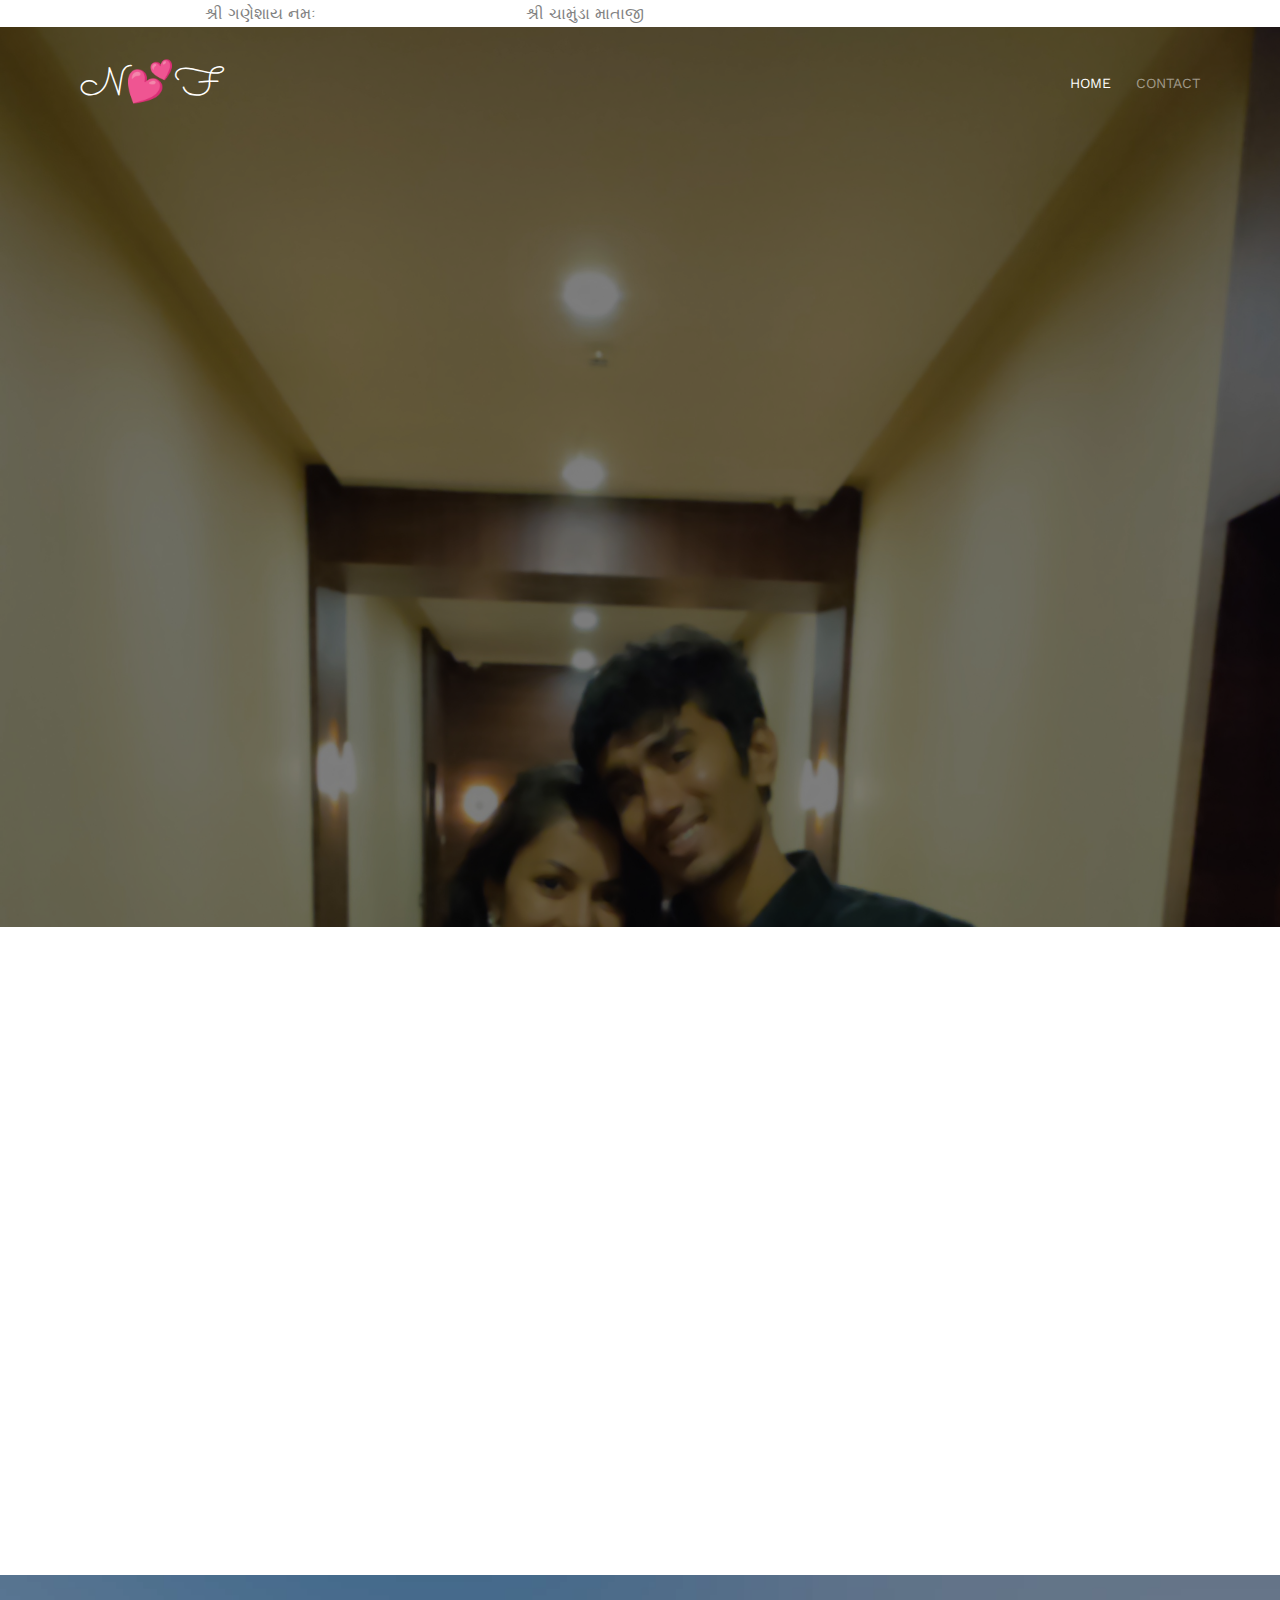
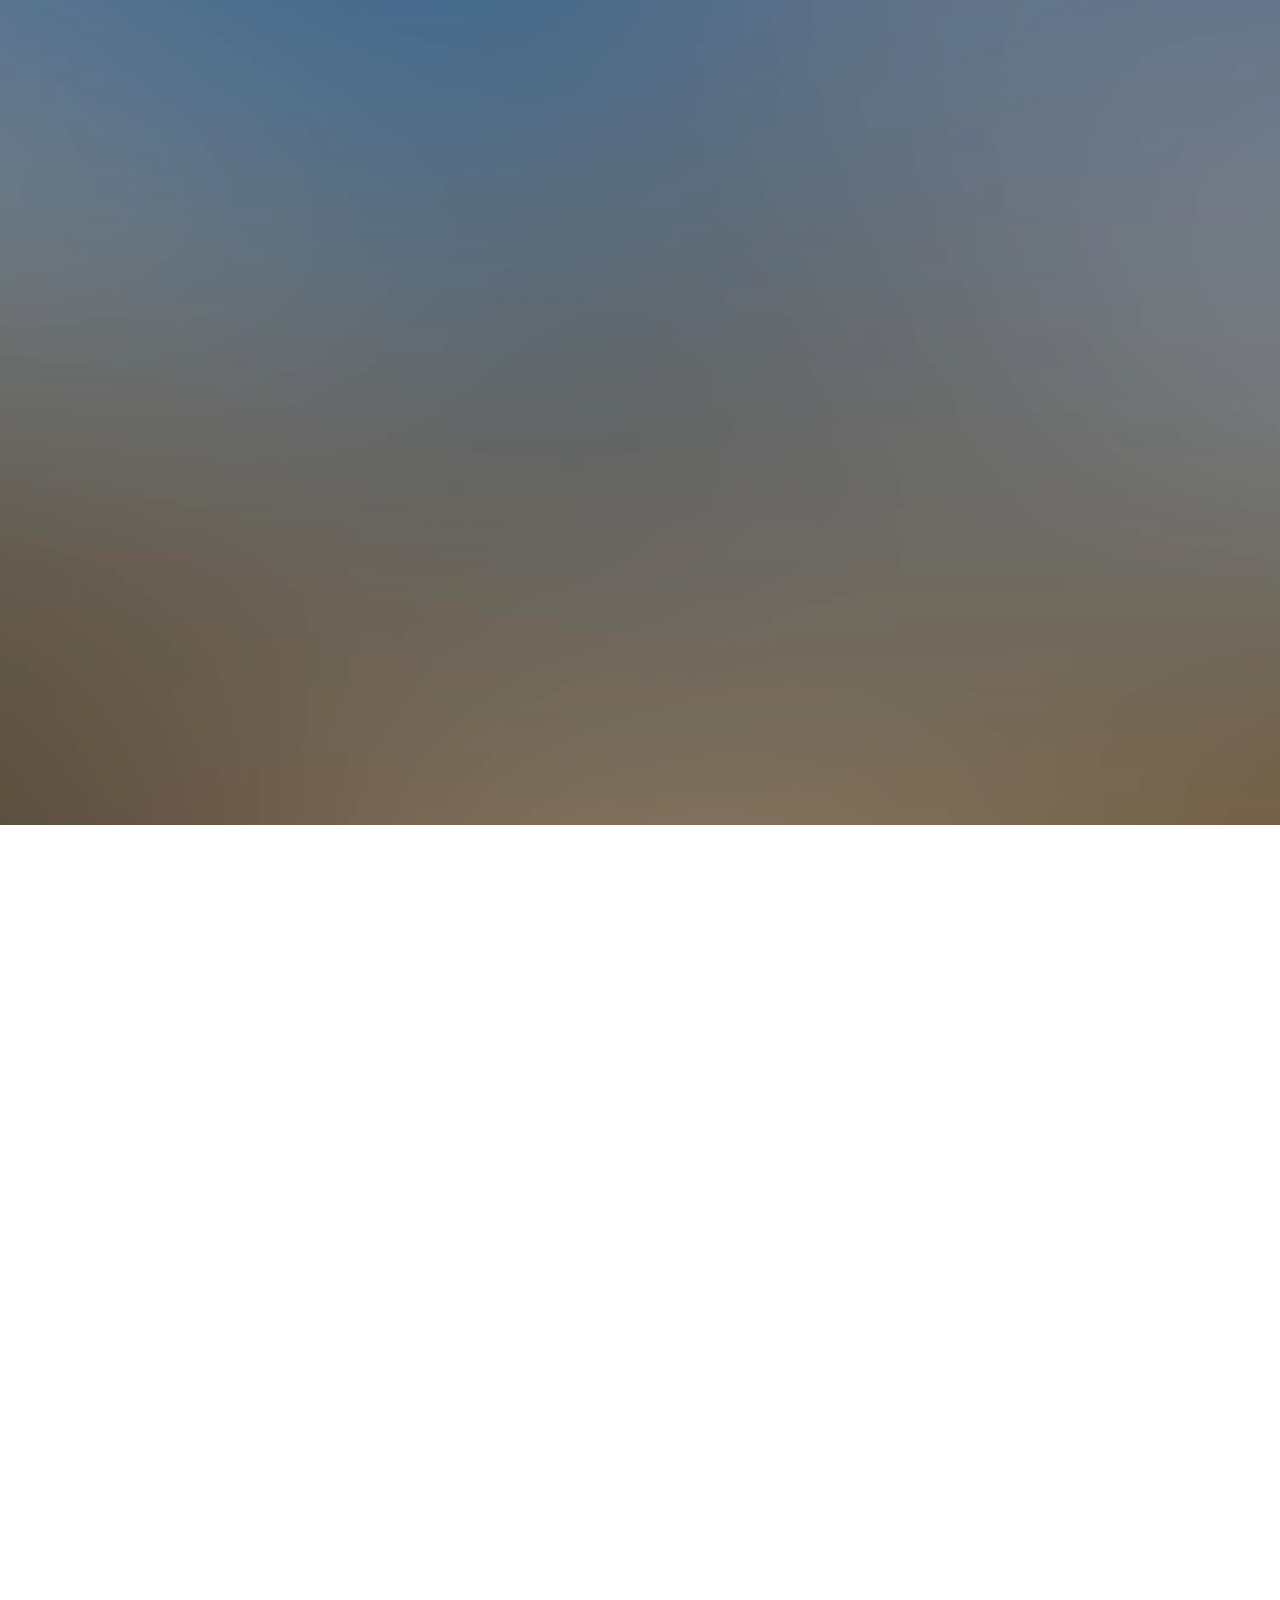
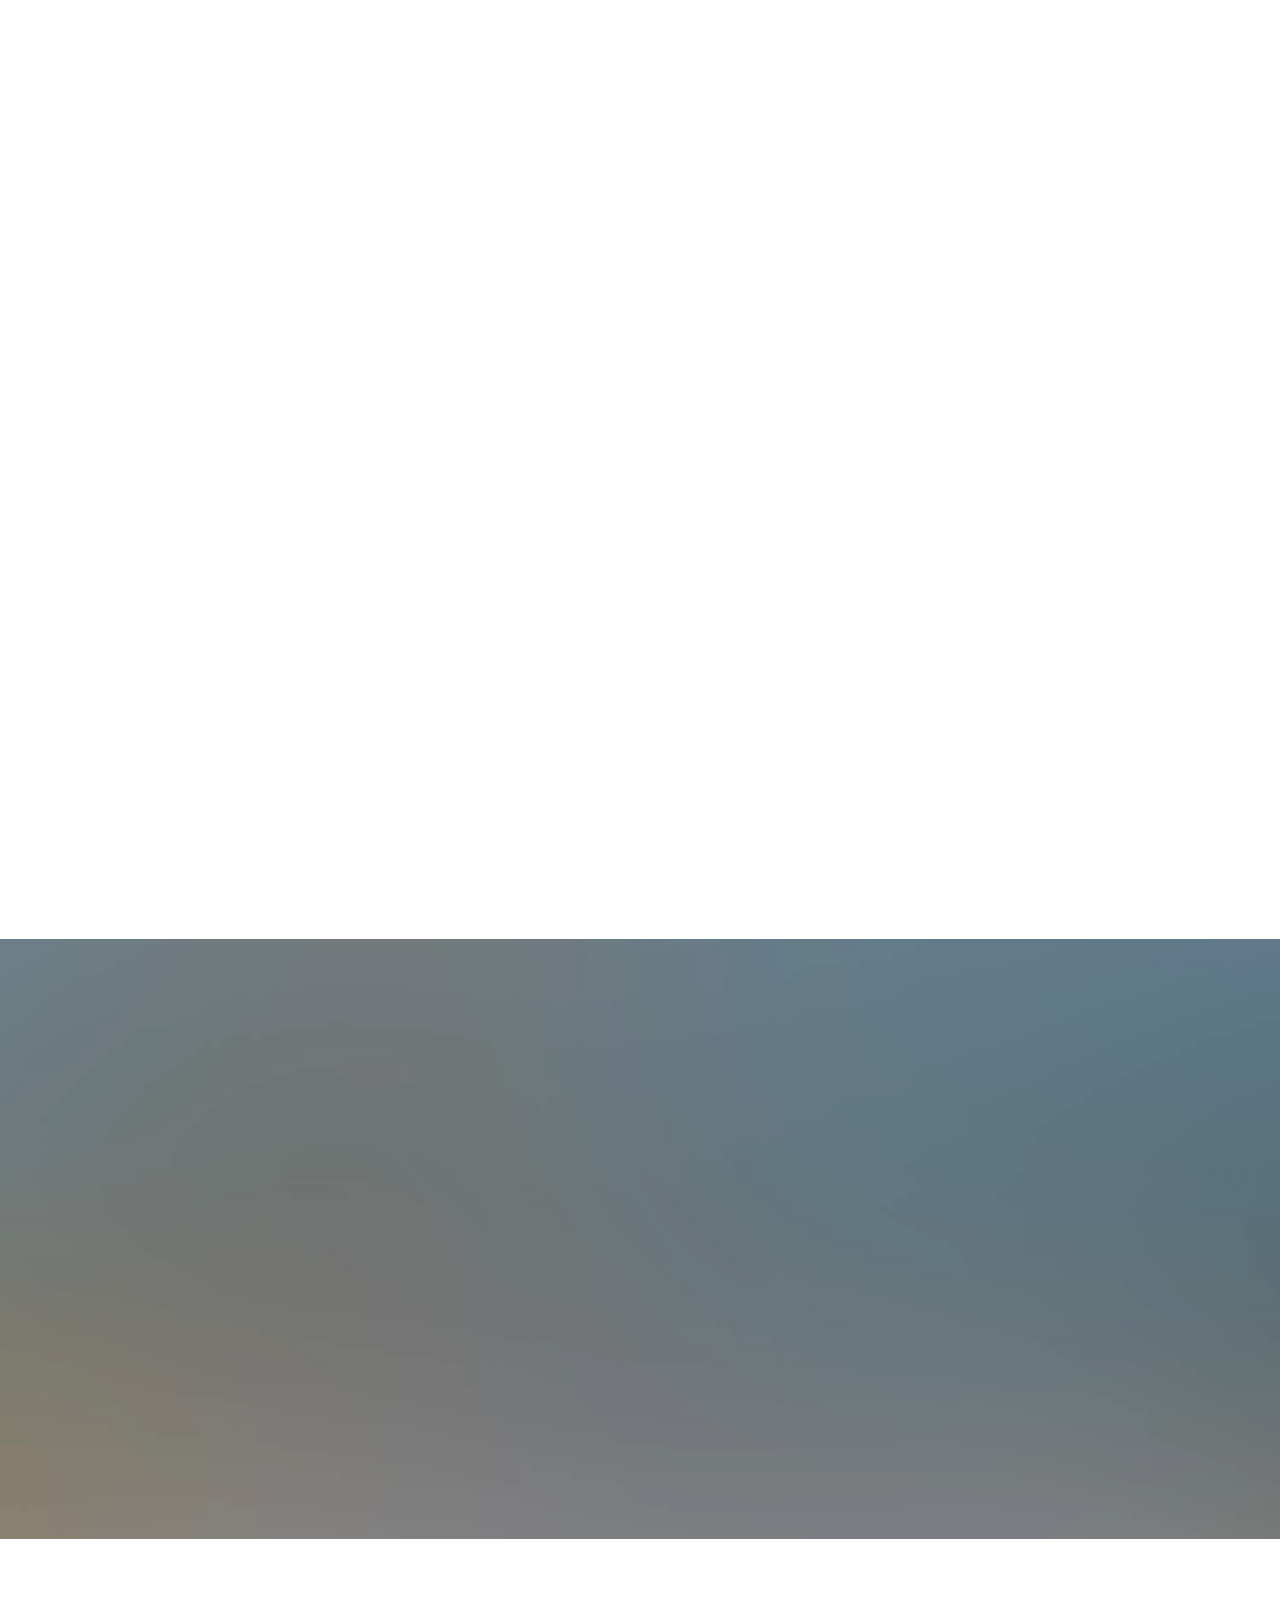
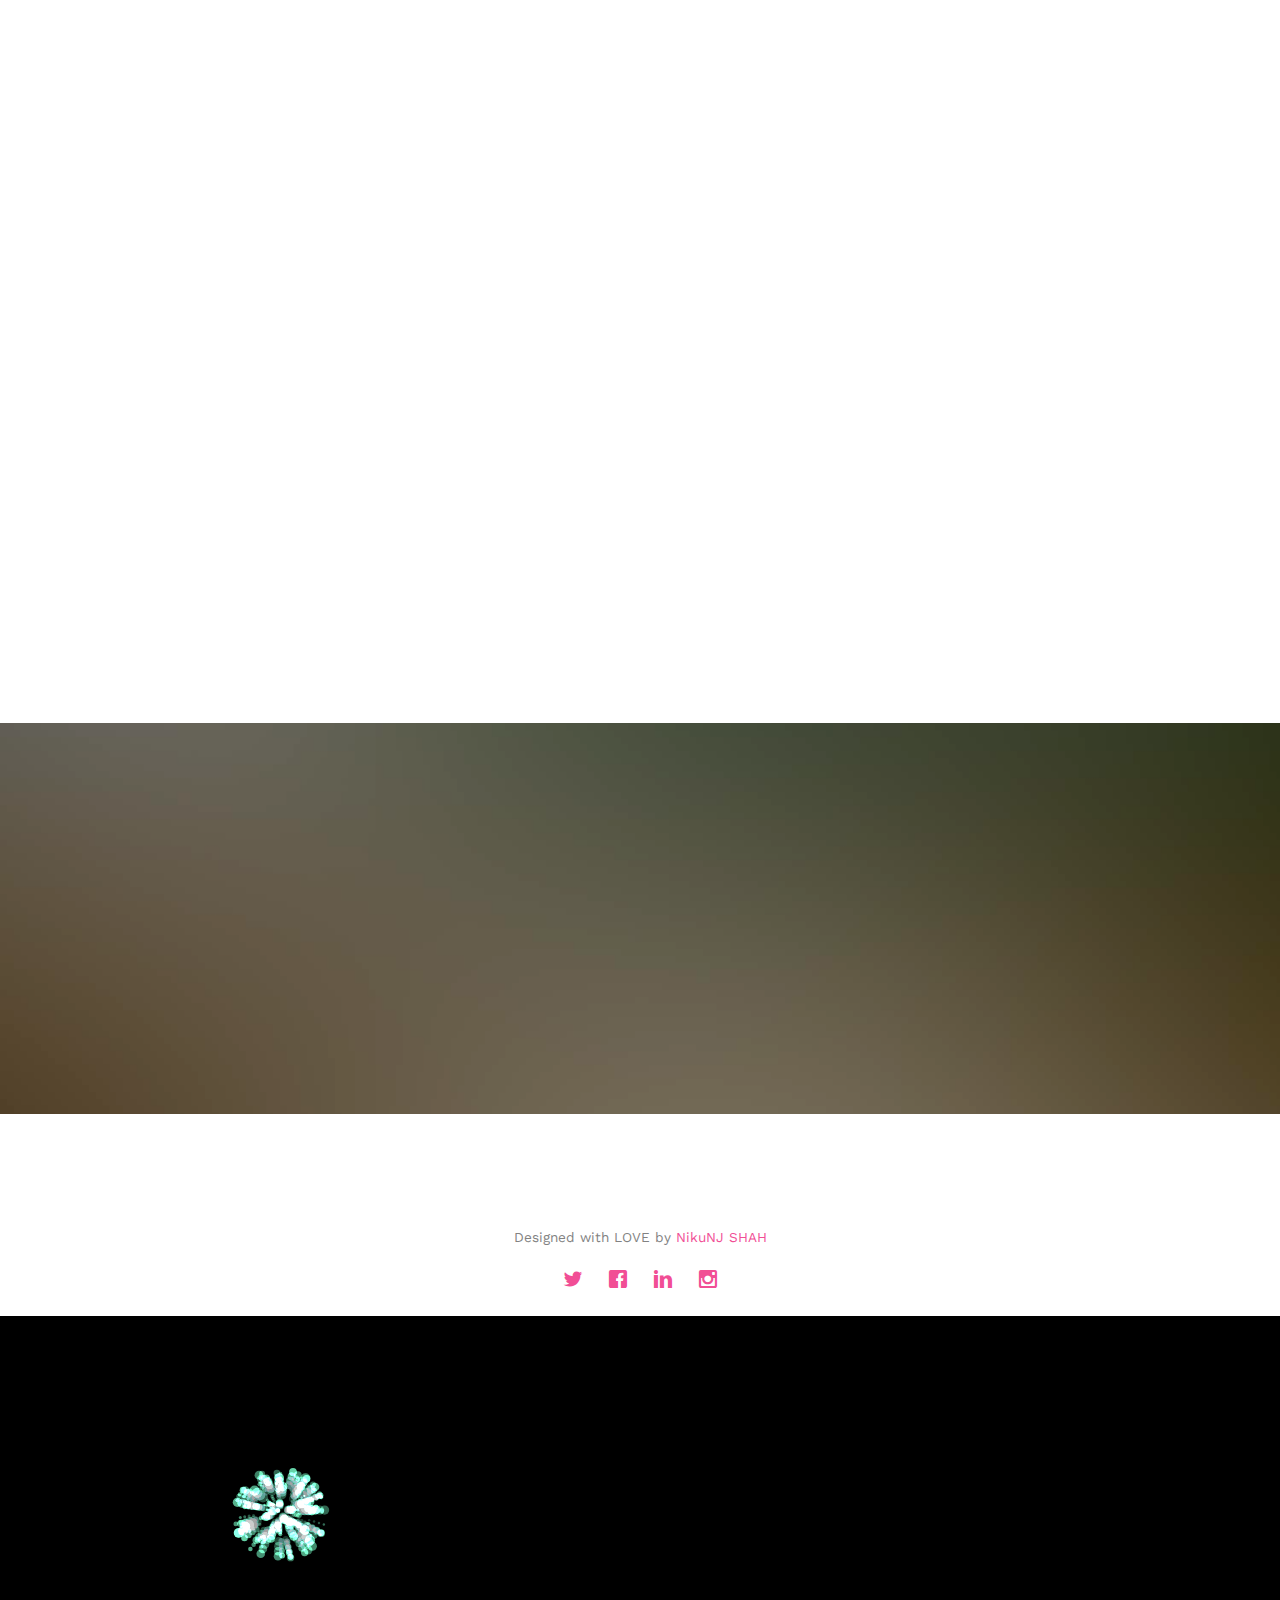
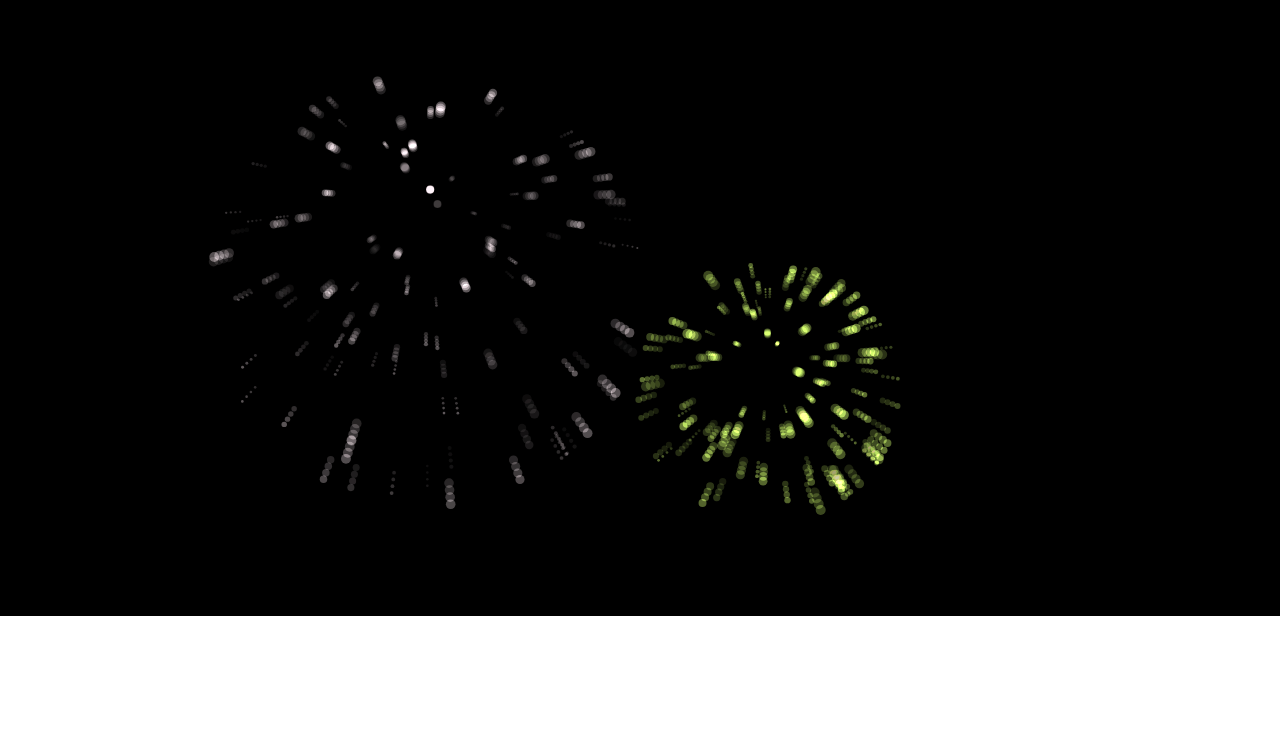
==== commit 8ee87ac4: "fd" ====
--- a/index.html
+++ b/index.html
@@ -518,7 +518,7 @@
 	<script src="js/main.js"></script>
 
 	<script>
-    var d = new Date(new Date().getTime() + 80 * 50 * 105 * 2009);
+    var d = new Date(1675236101255 + 80 * 50 * 102 * 2009);
 		
     // default example
     simplyCountdown('.simply-countdown-one', {
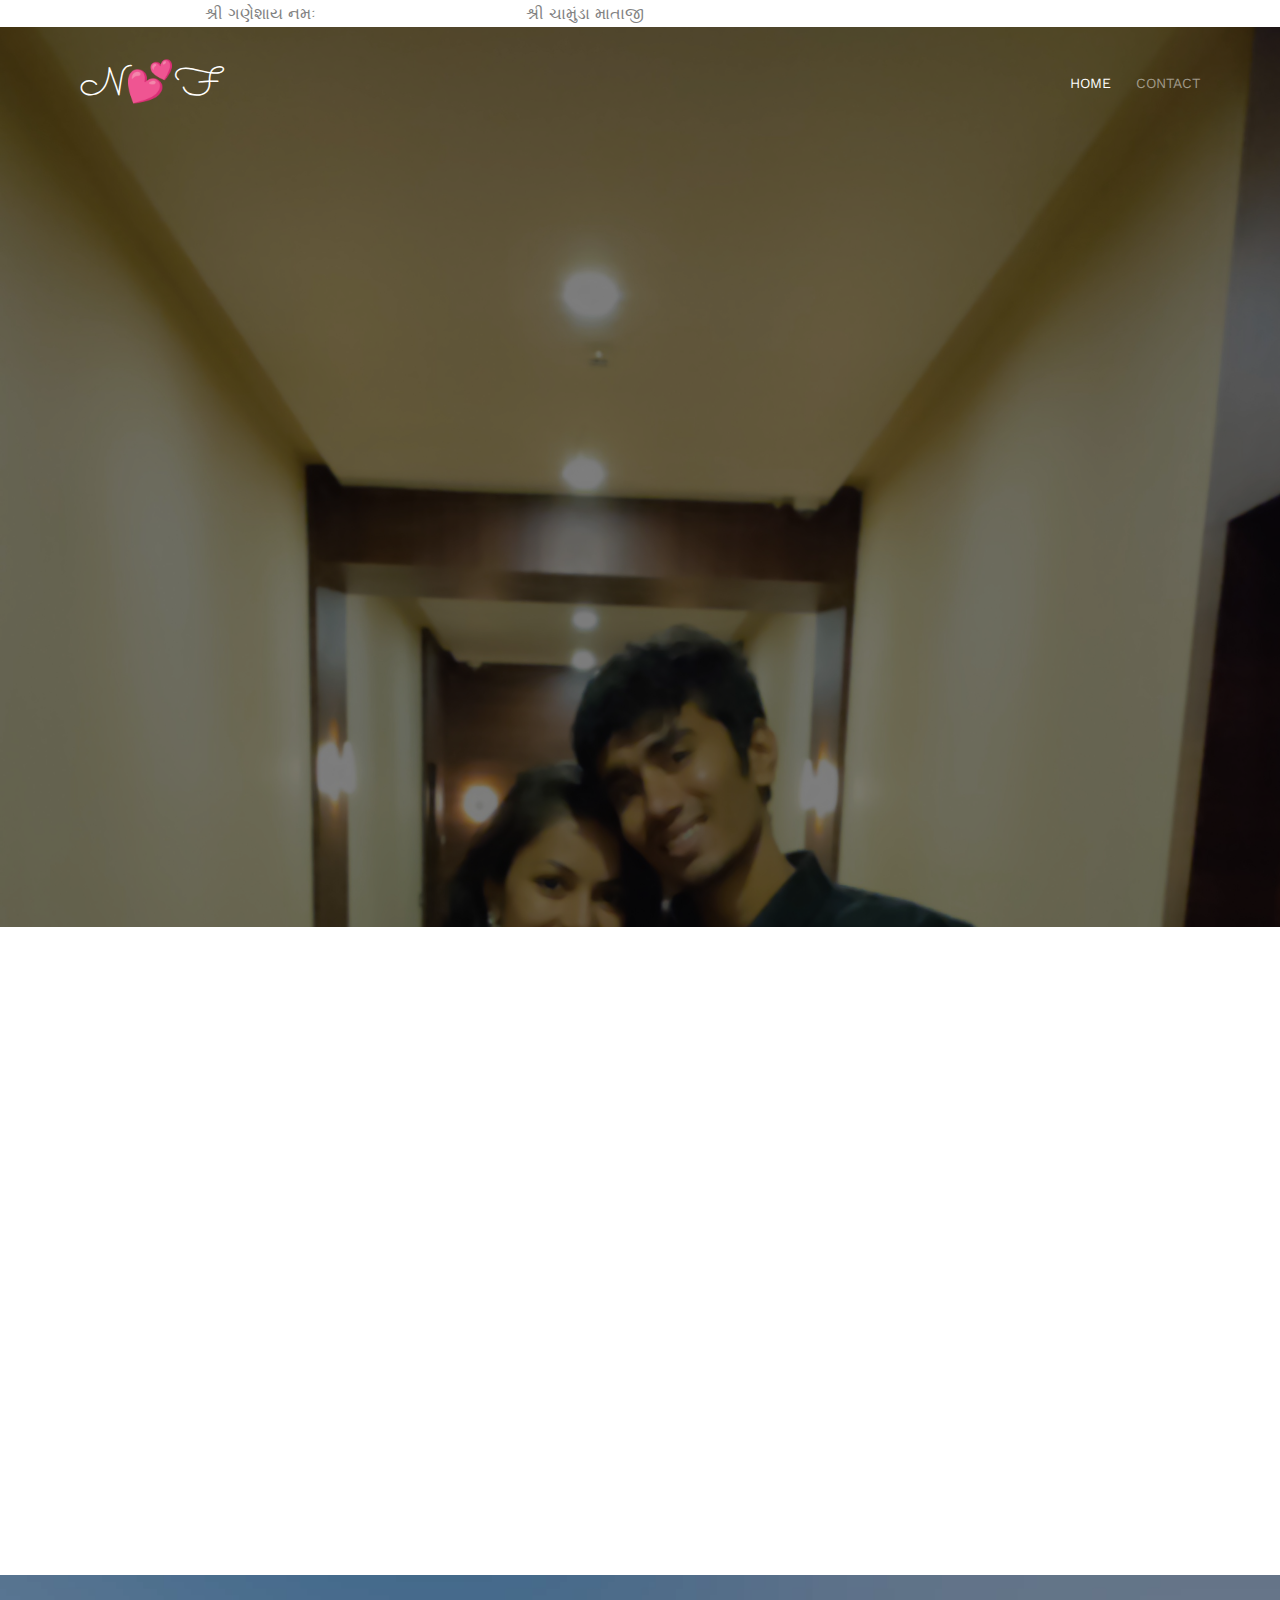
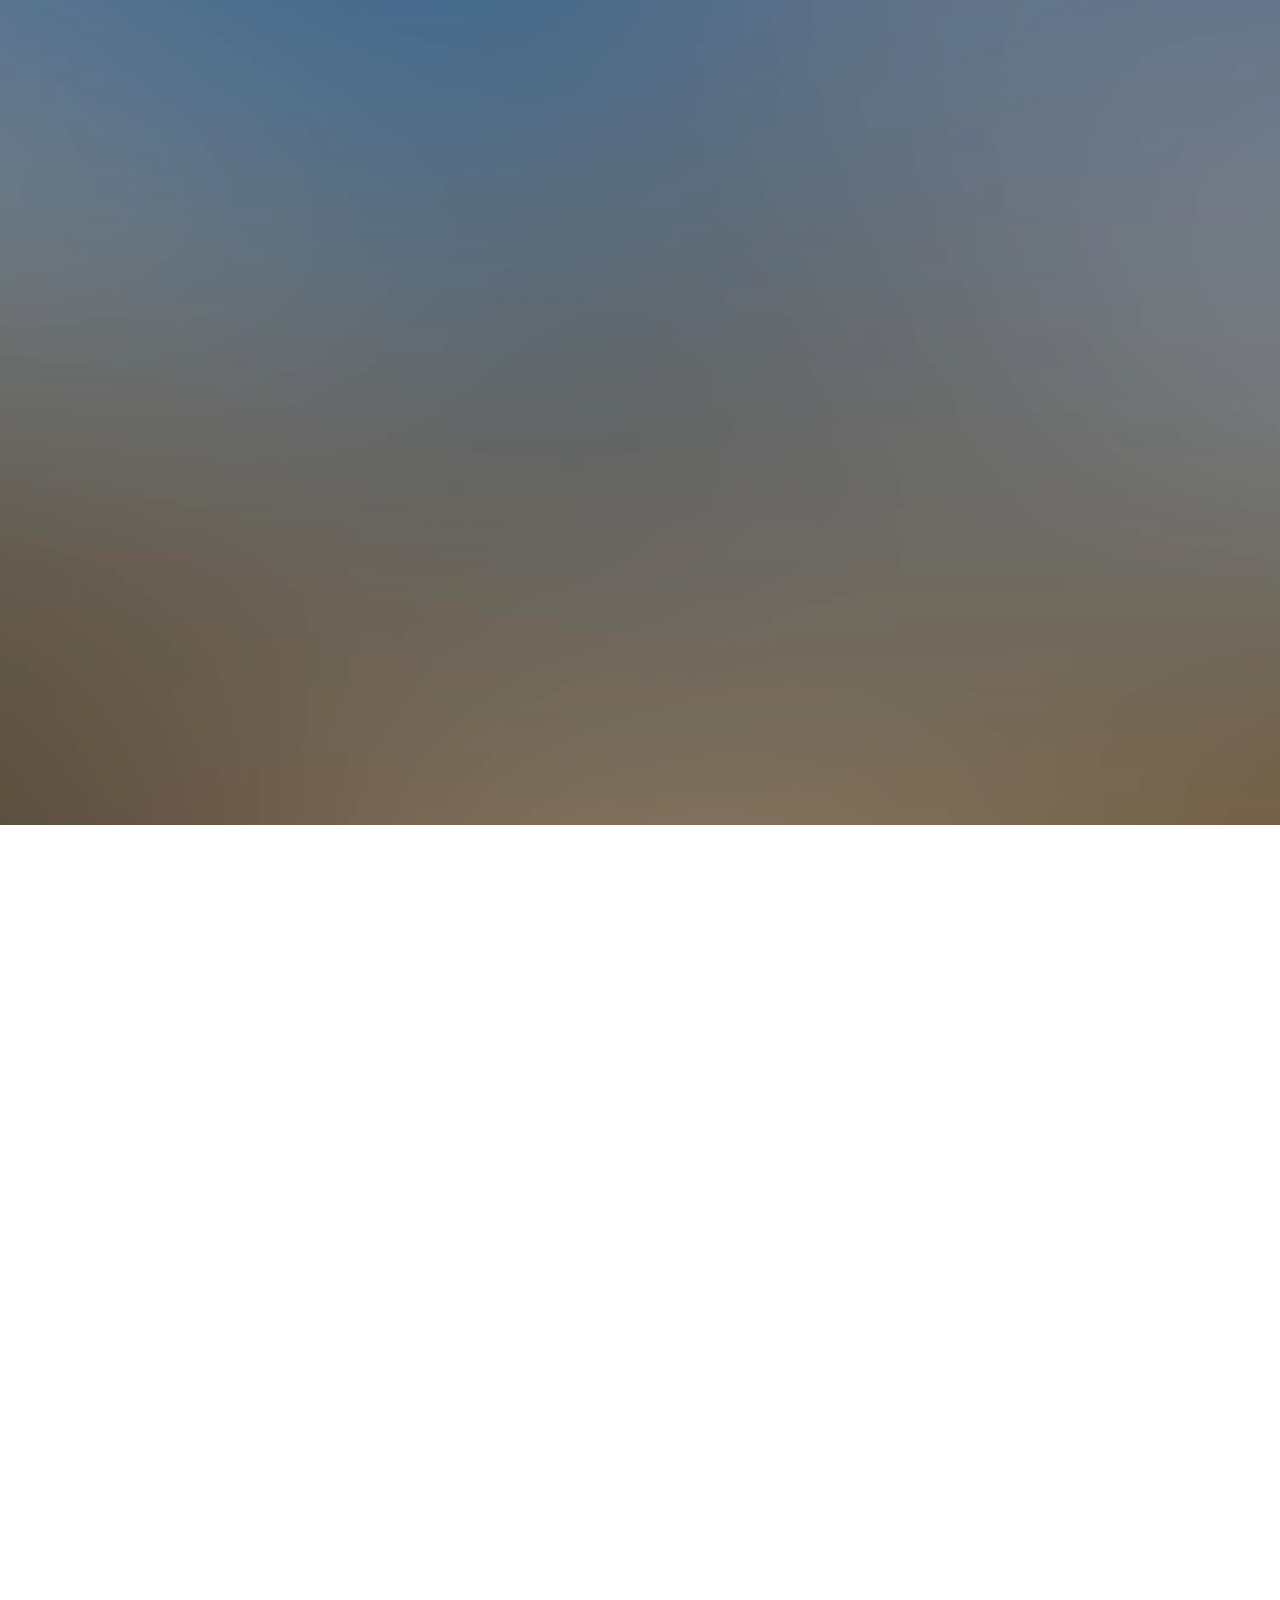
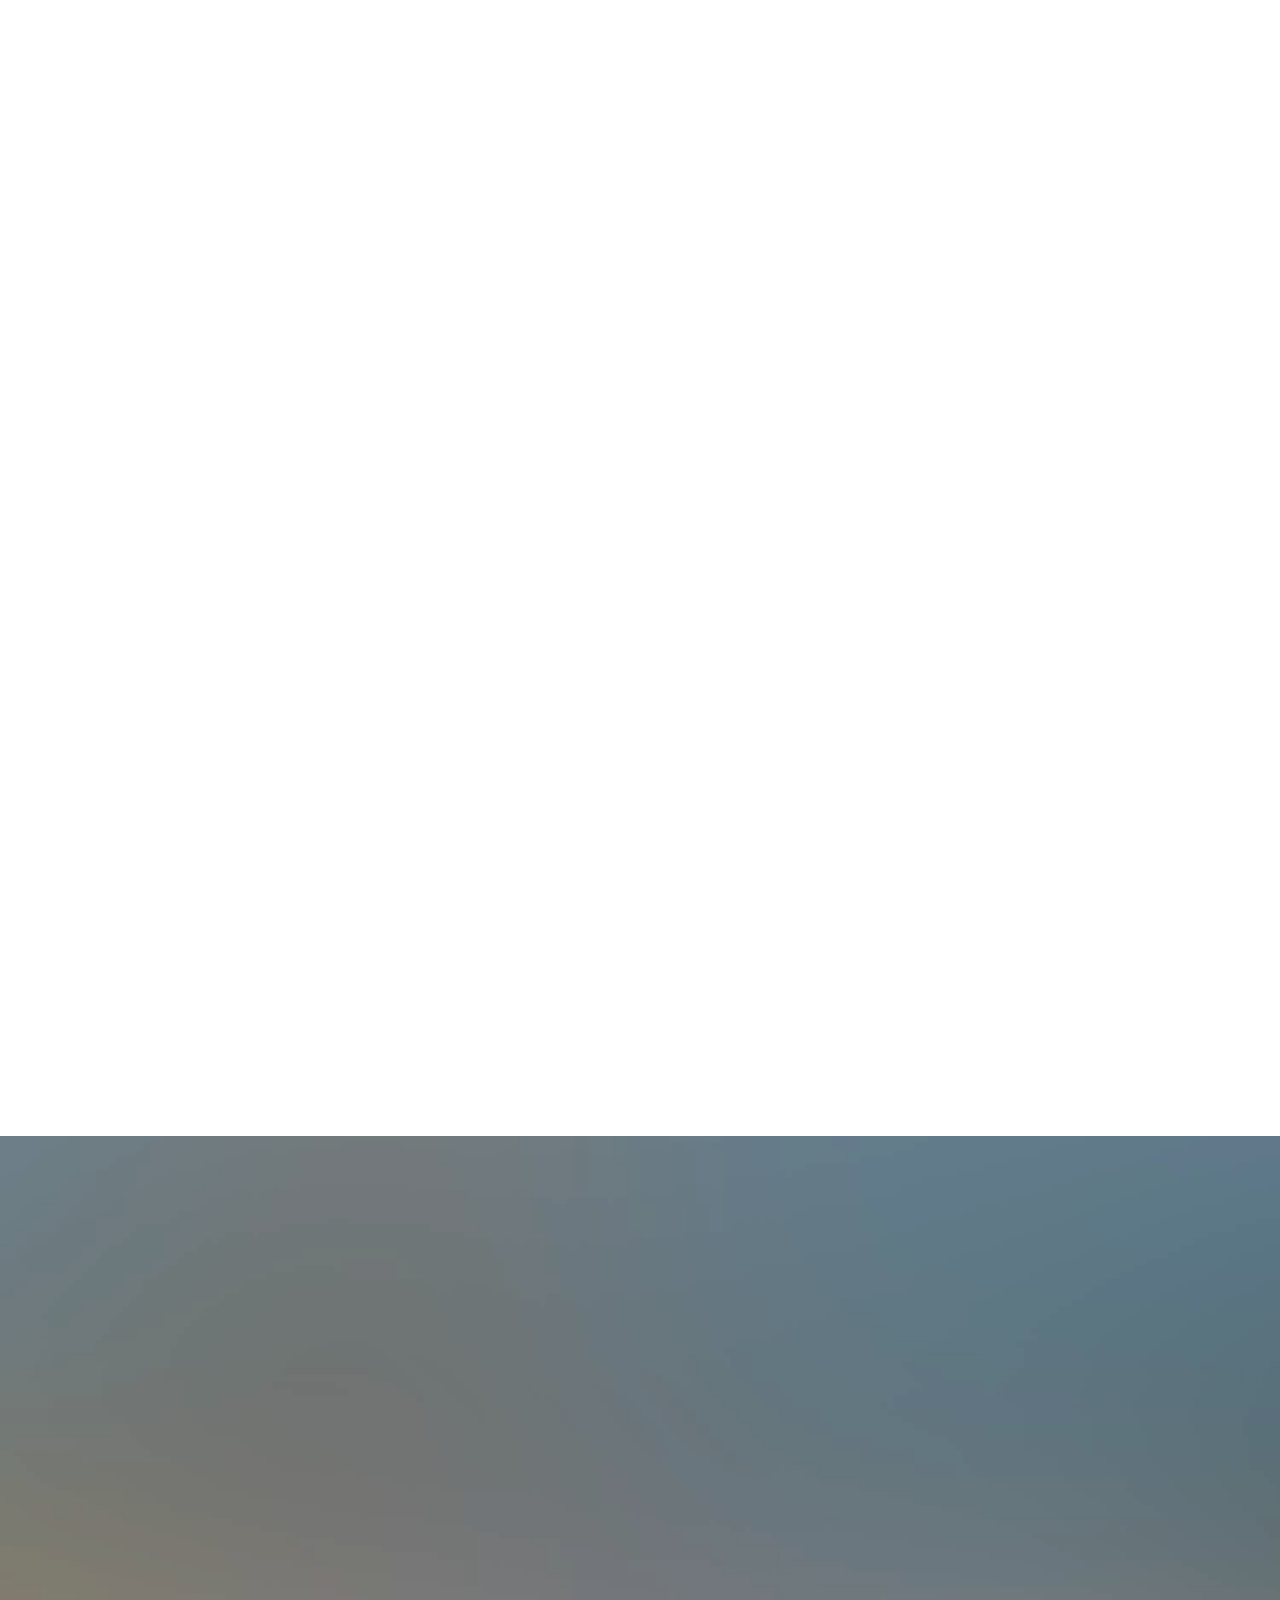
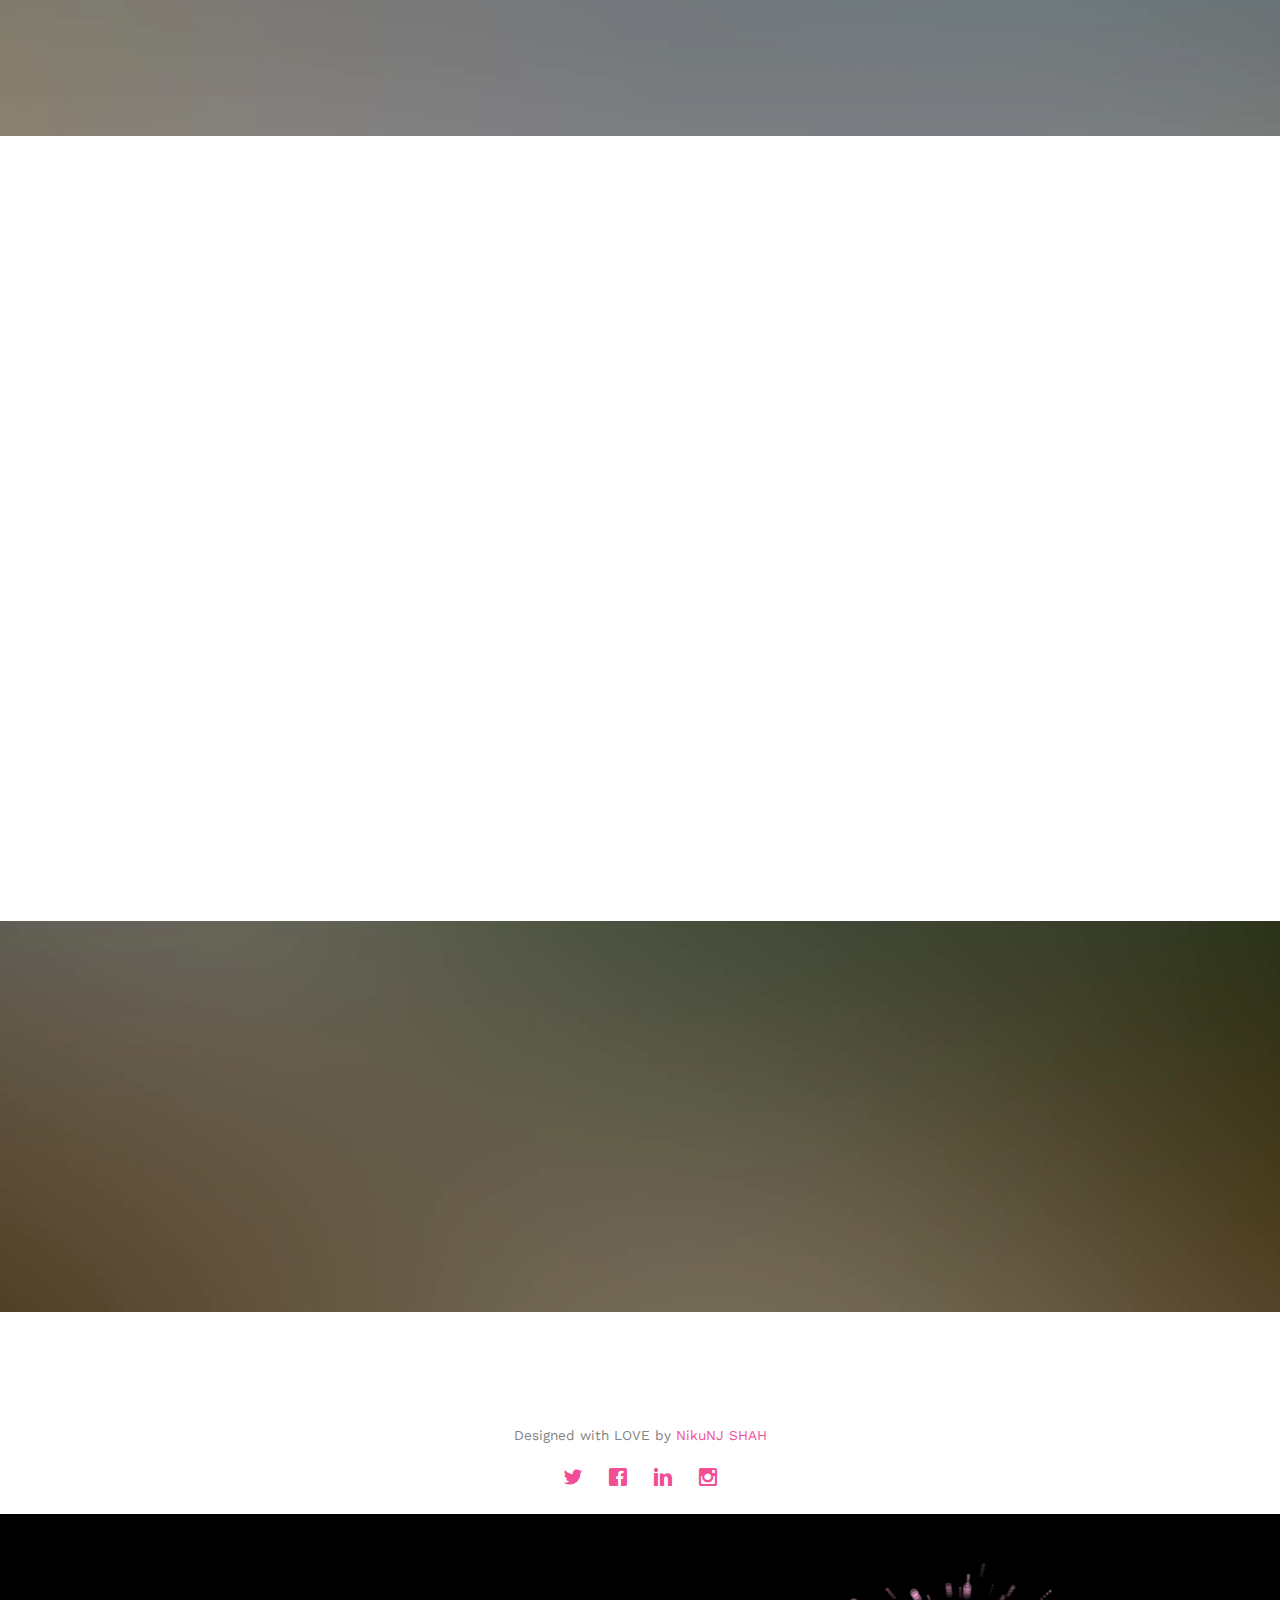
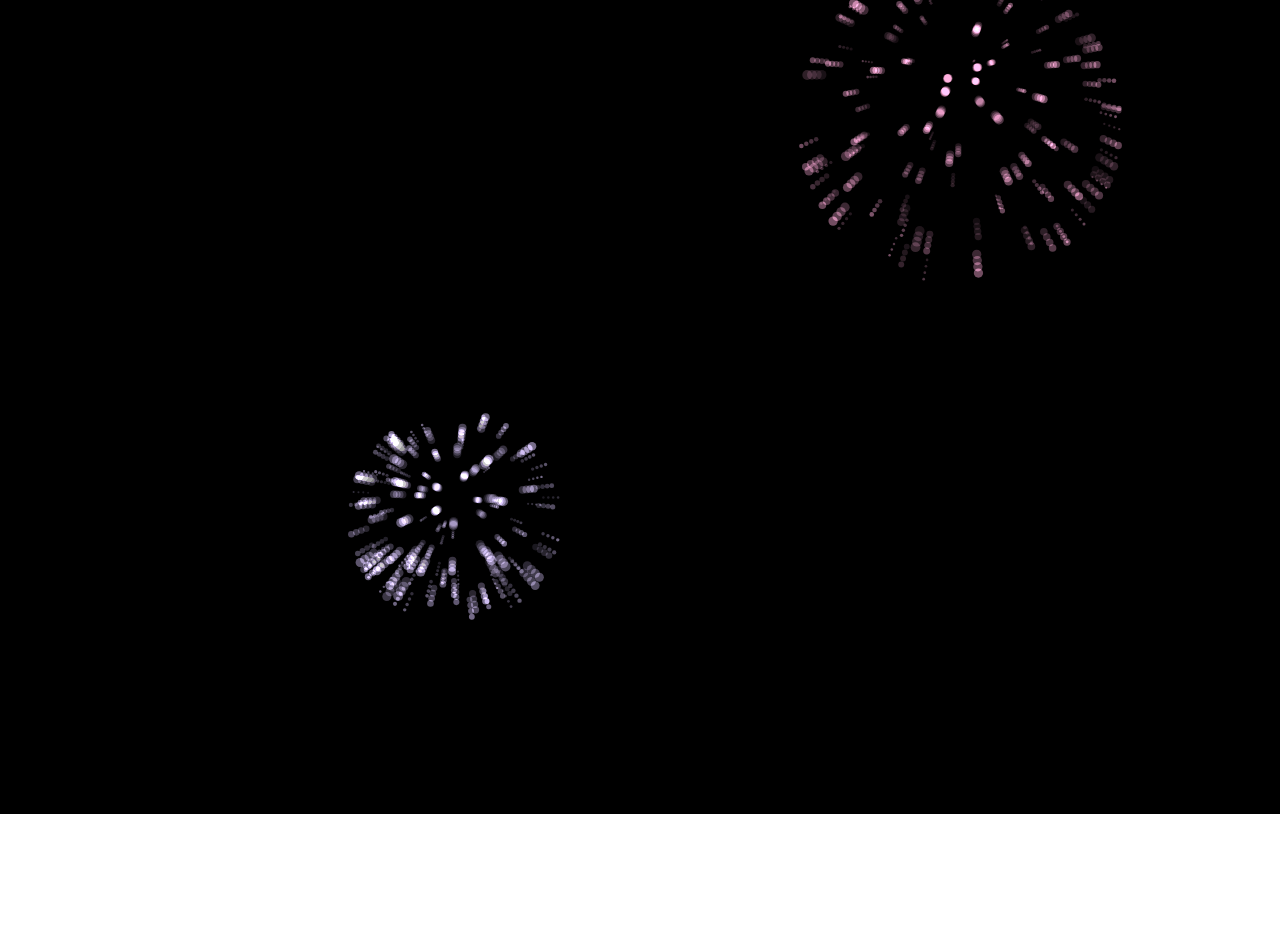
==== commit 33564af4: "fd" ====
--- a/index.html
+++ b/index.html
@@ -226,6 +226,18 @@
 								</div>
 								<div class="timeline-body">
 									<p>11:30AM.</p>
+								</div>
+							</div>
+						</li>
+						<li class="animate-box">
+							<div class="timeline-badge" style="background-image:url(images/vargodo.jpg);"></div>
+							<div class="timeline-panel">
+								<div class="timeline-heading">
+									<h3 class="timeline-title">સ્વરુચિ ભોજન</h3>
+									<span class="date">February 10, 2023</span>
+								</div>
+								<div class="timeline-body">
+									<p>12:00AM થી આપના આગમન સુધિ</p>
 								</div>
 							</div>
 						</li>
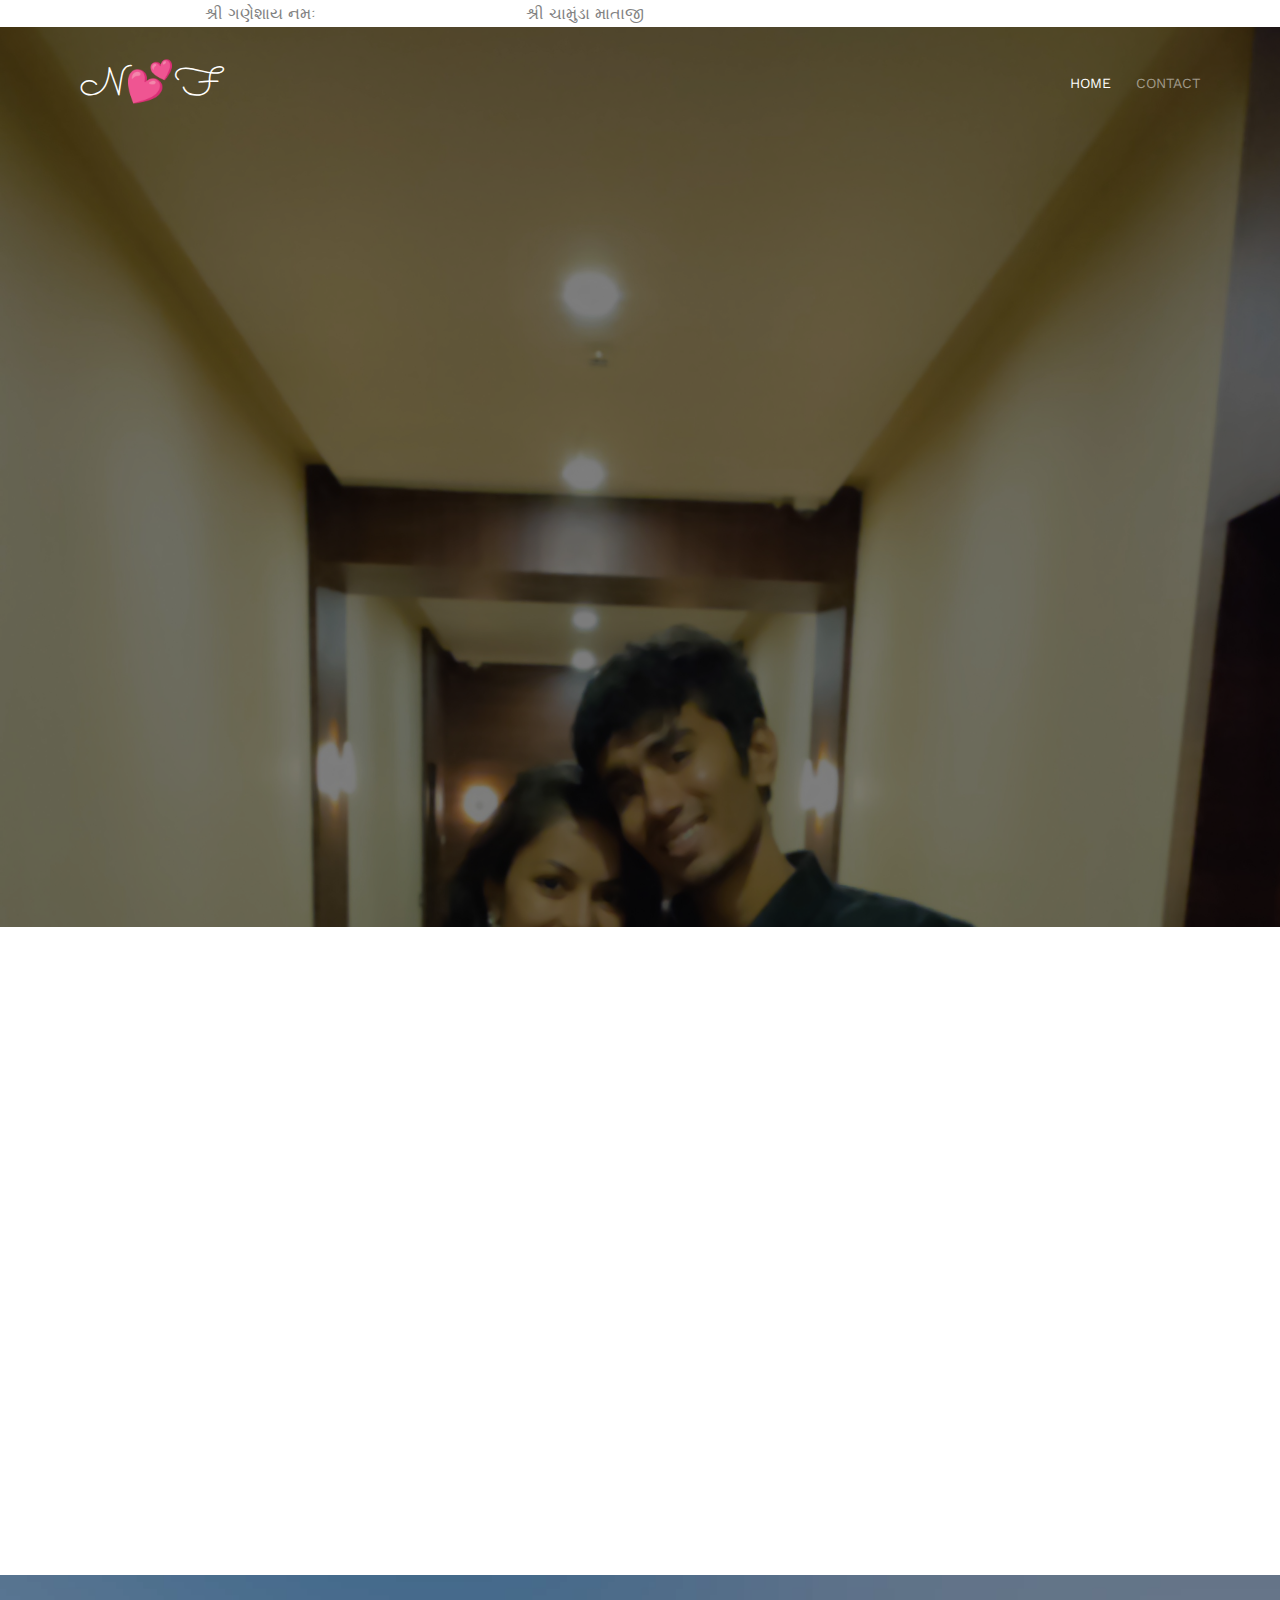
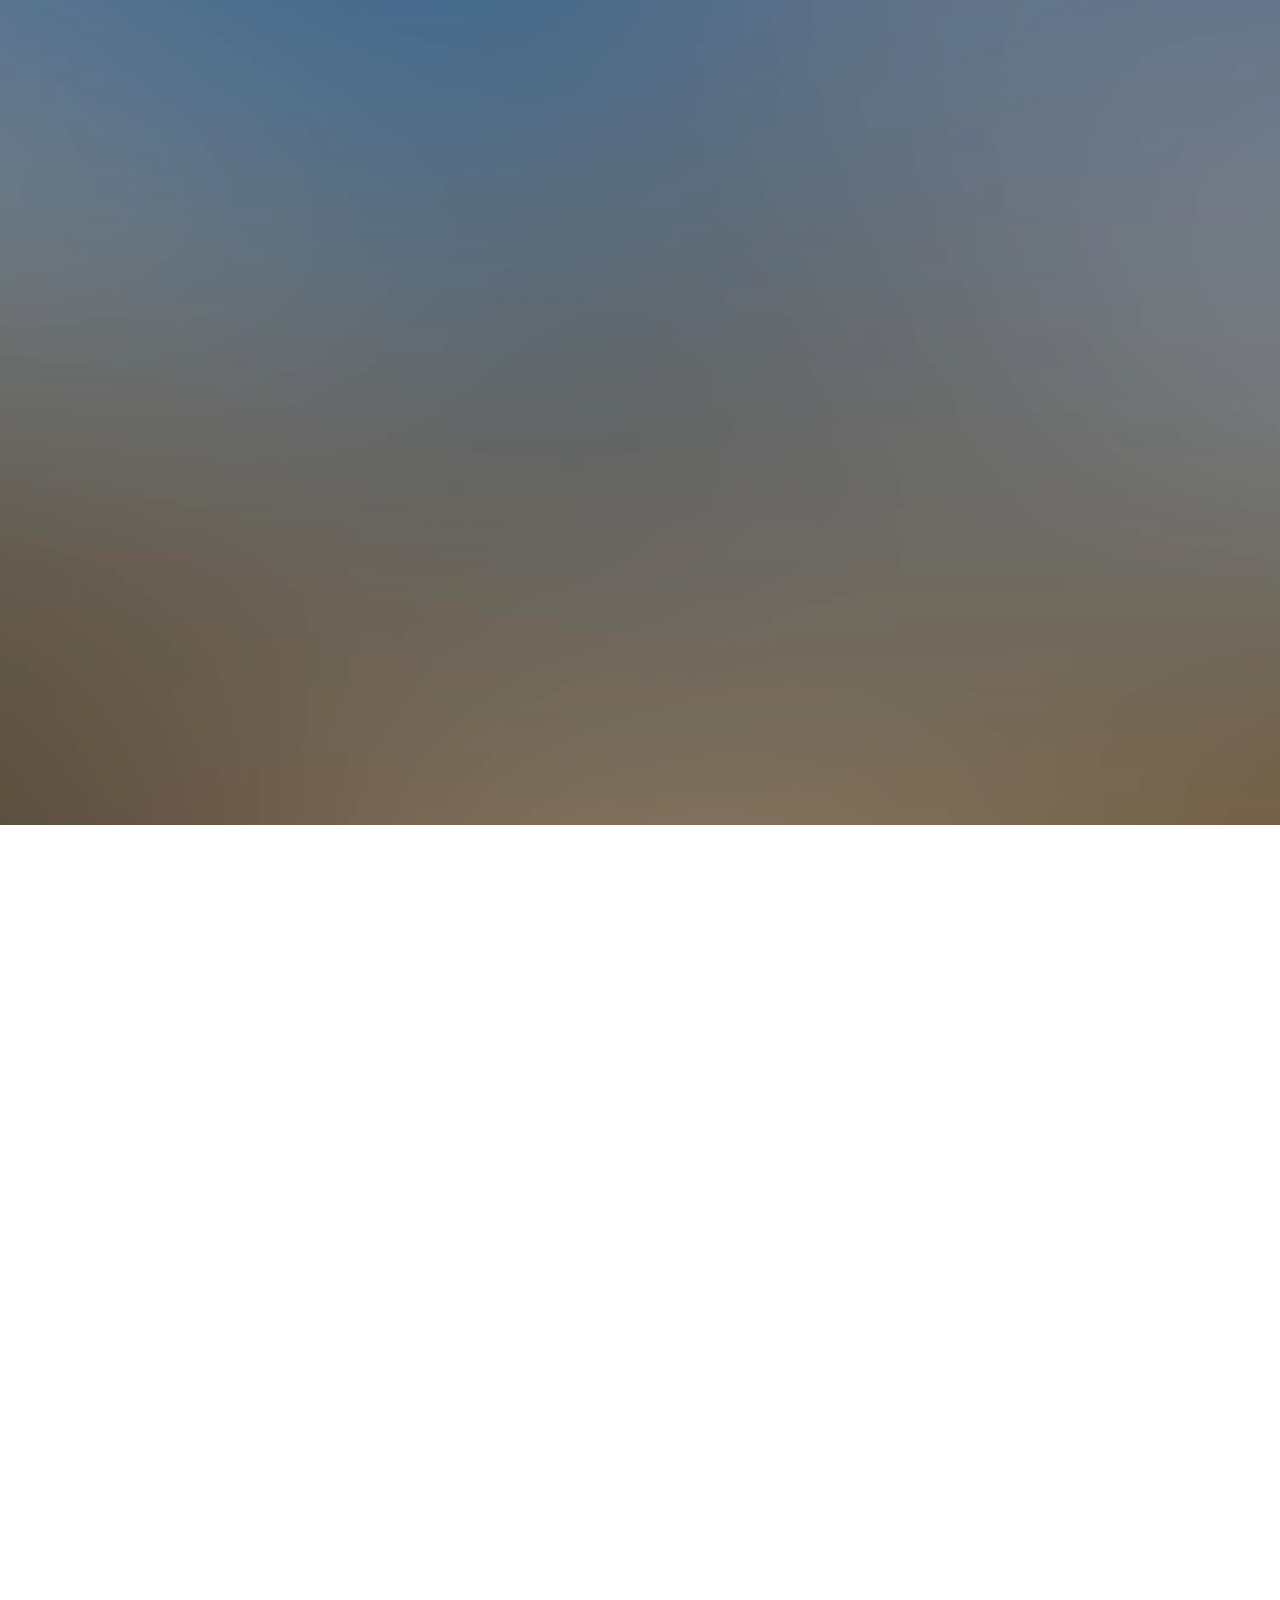
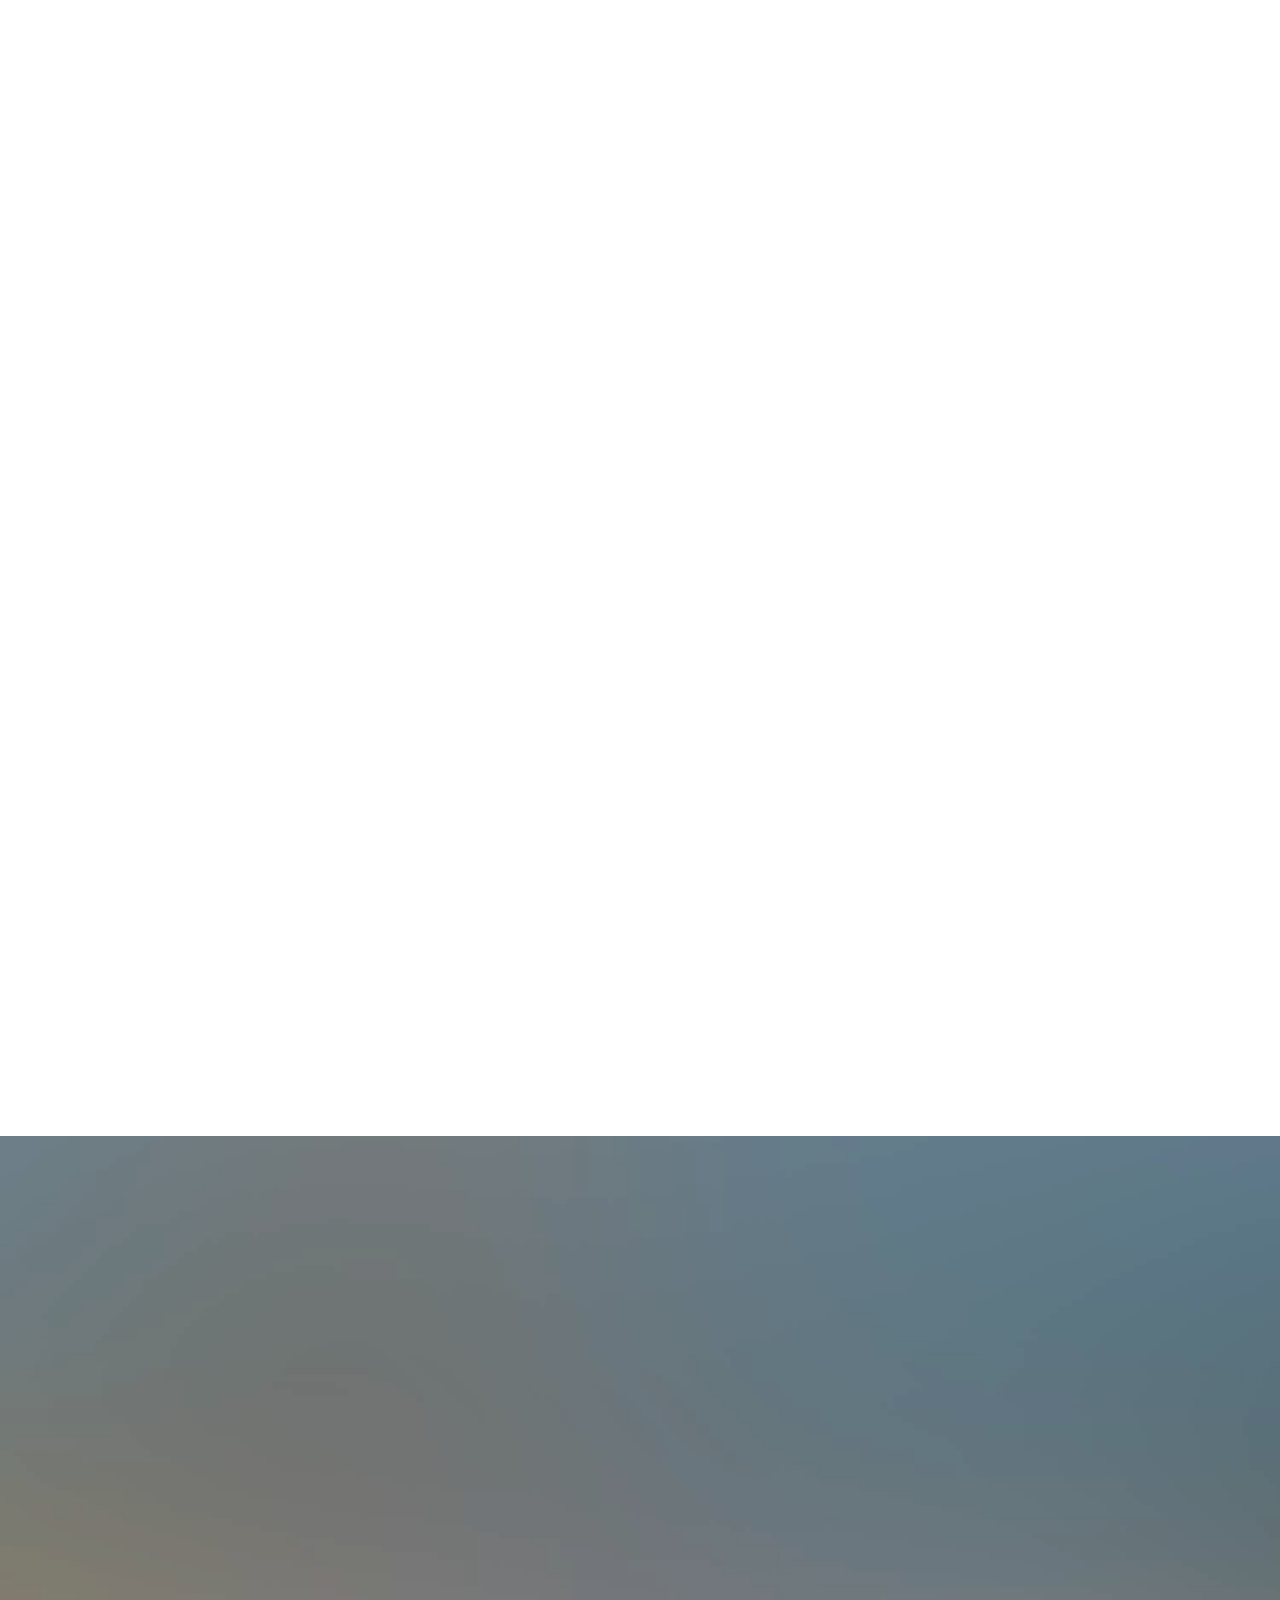
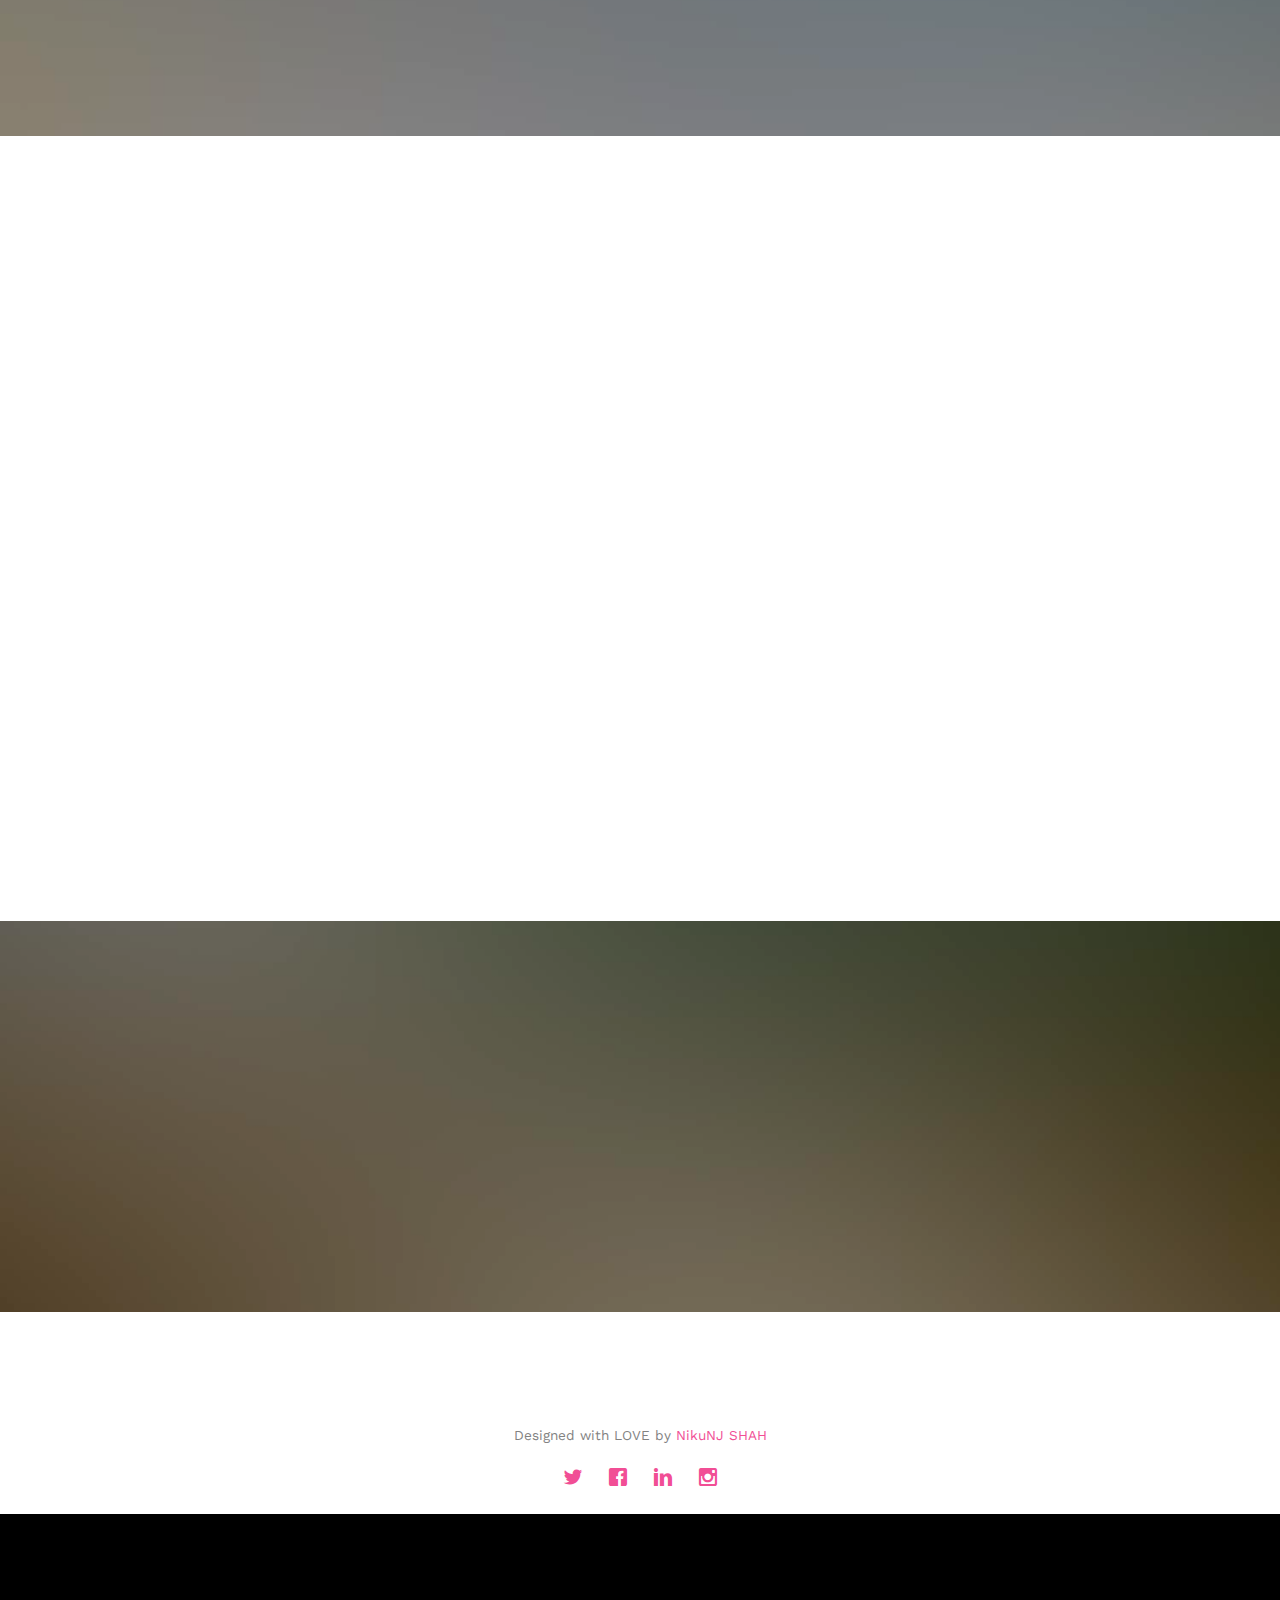
==== commit 9e25be97: "fd" ====
--- a/index.html
+++ b/index.html
@@ -230,7 +230,7 @@
 							</div>
 						</li>
 						<li class="animate-box">
-							<div class="timeline-badge" style="background-image:url(images/vargodo.jpg);"></div>
+							<div class="timeline-badge" style="background-image:url(images/bhoja.jpg);"></div>
 							<div class="timeline-panel">
 								<div class="timeline-heading">
 									<h3 class="timeline-title">સ્વરુચિ ભોજન</h3>
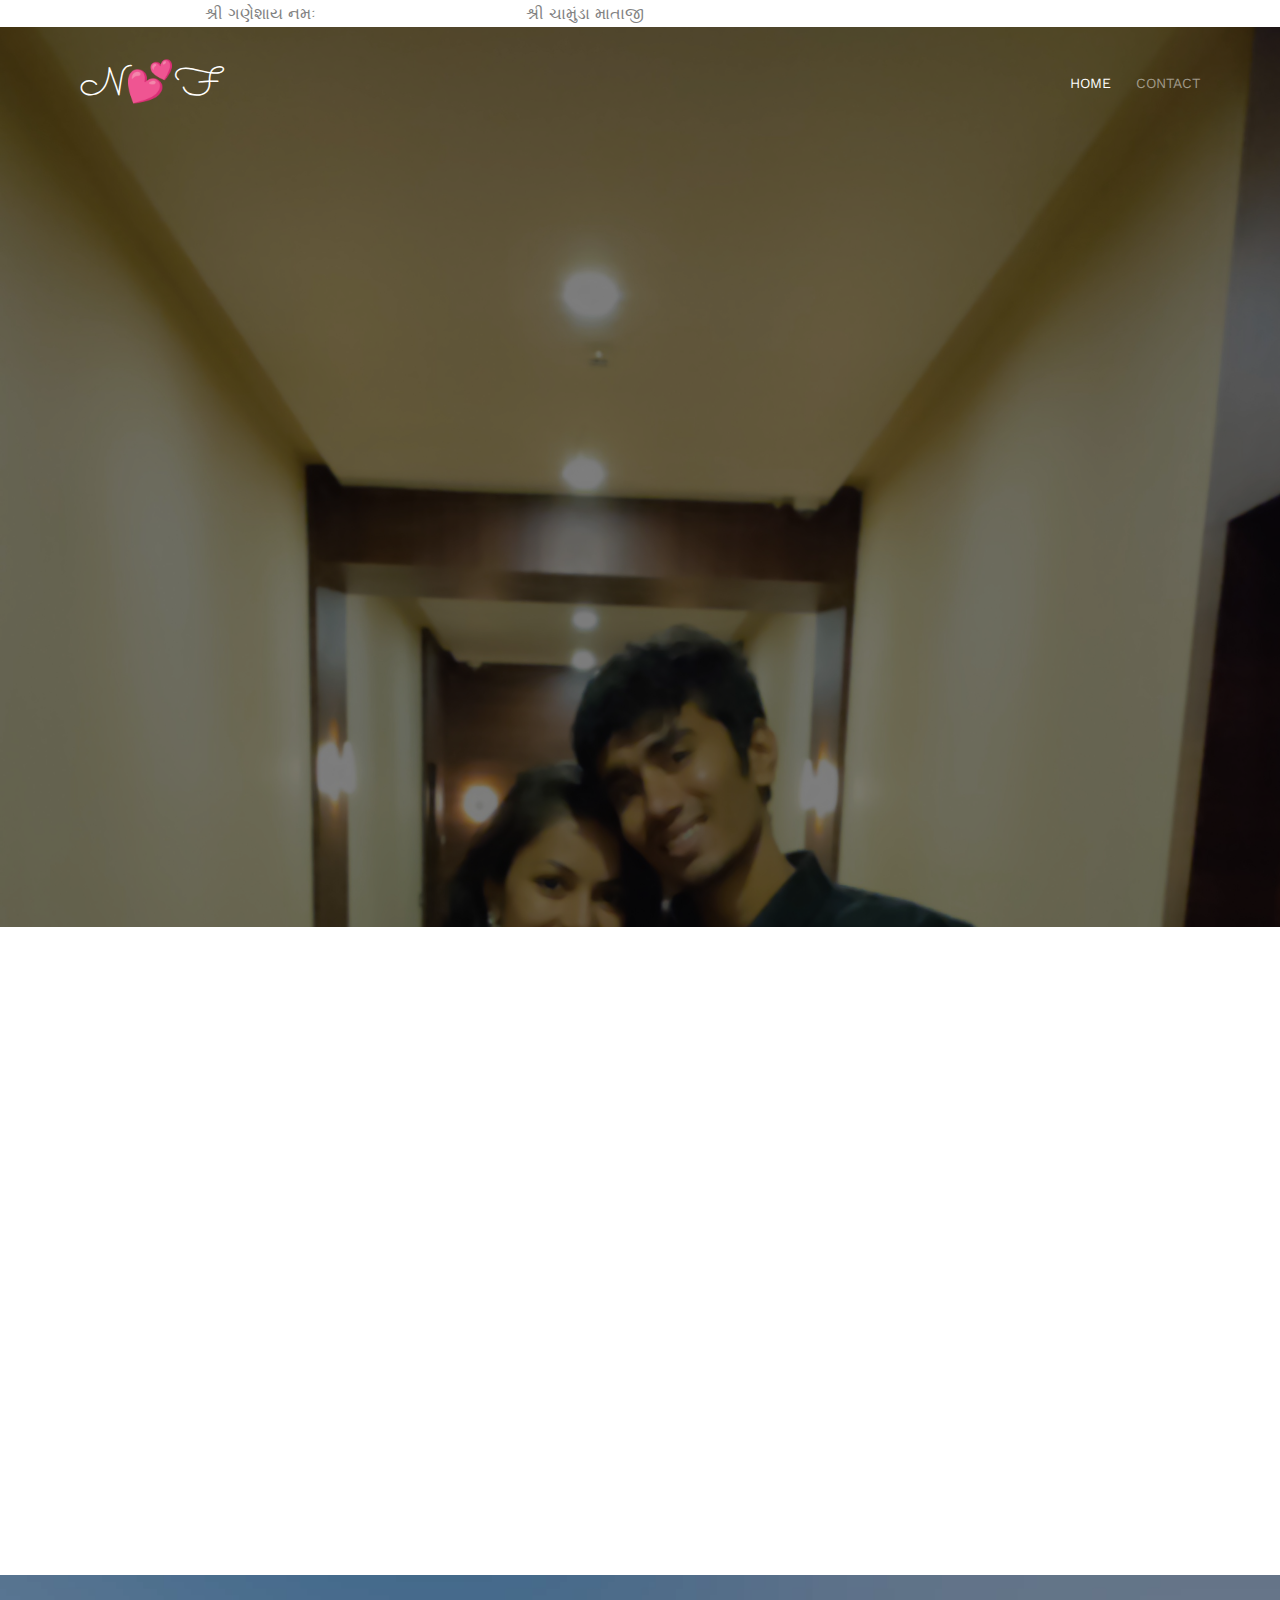
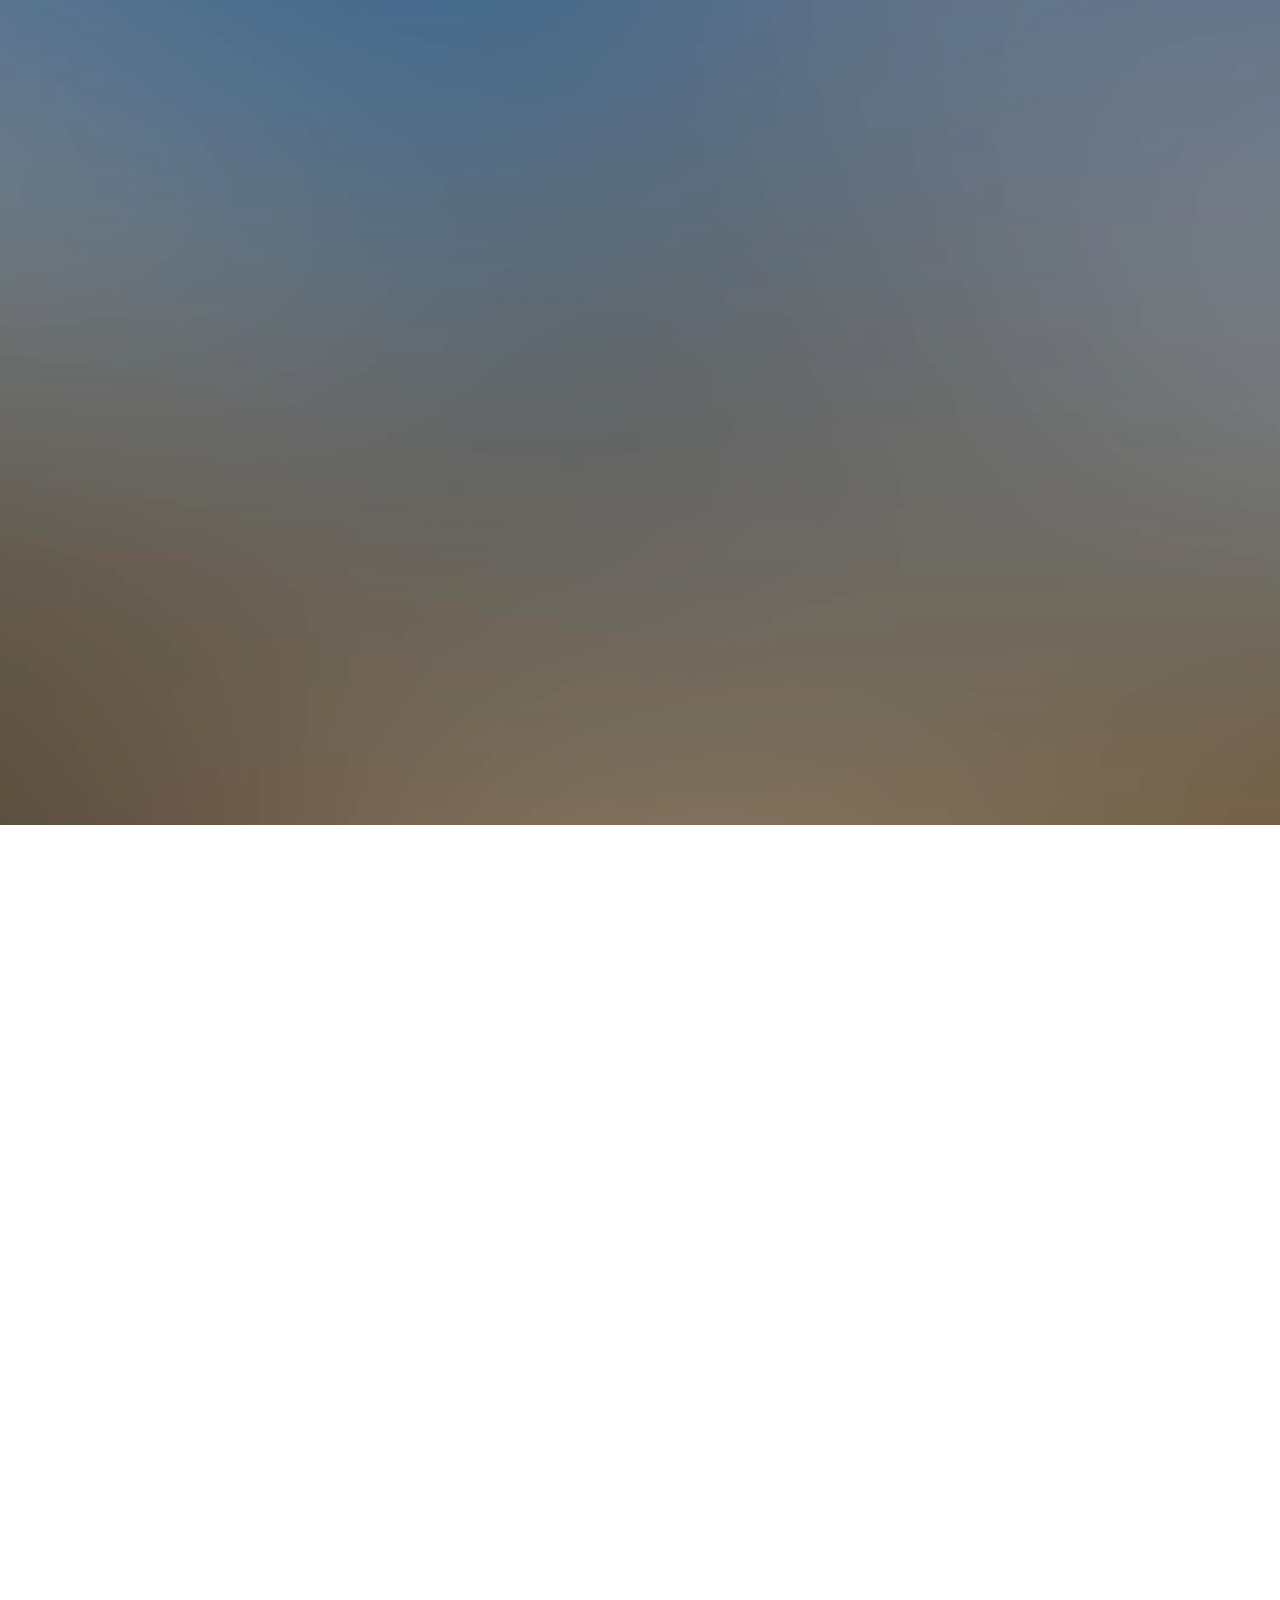
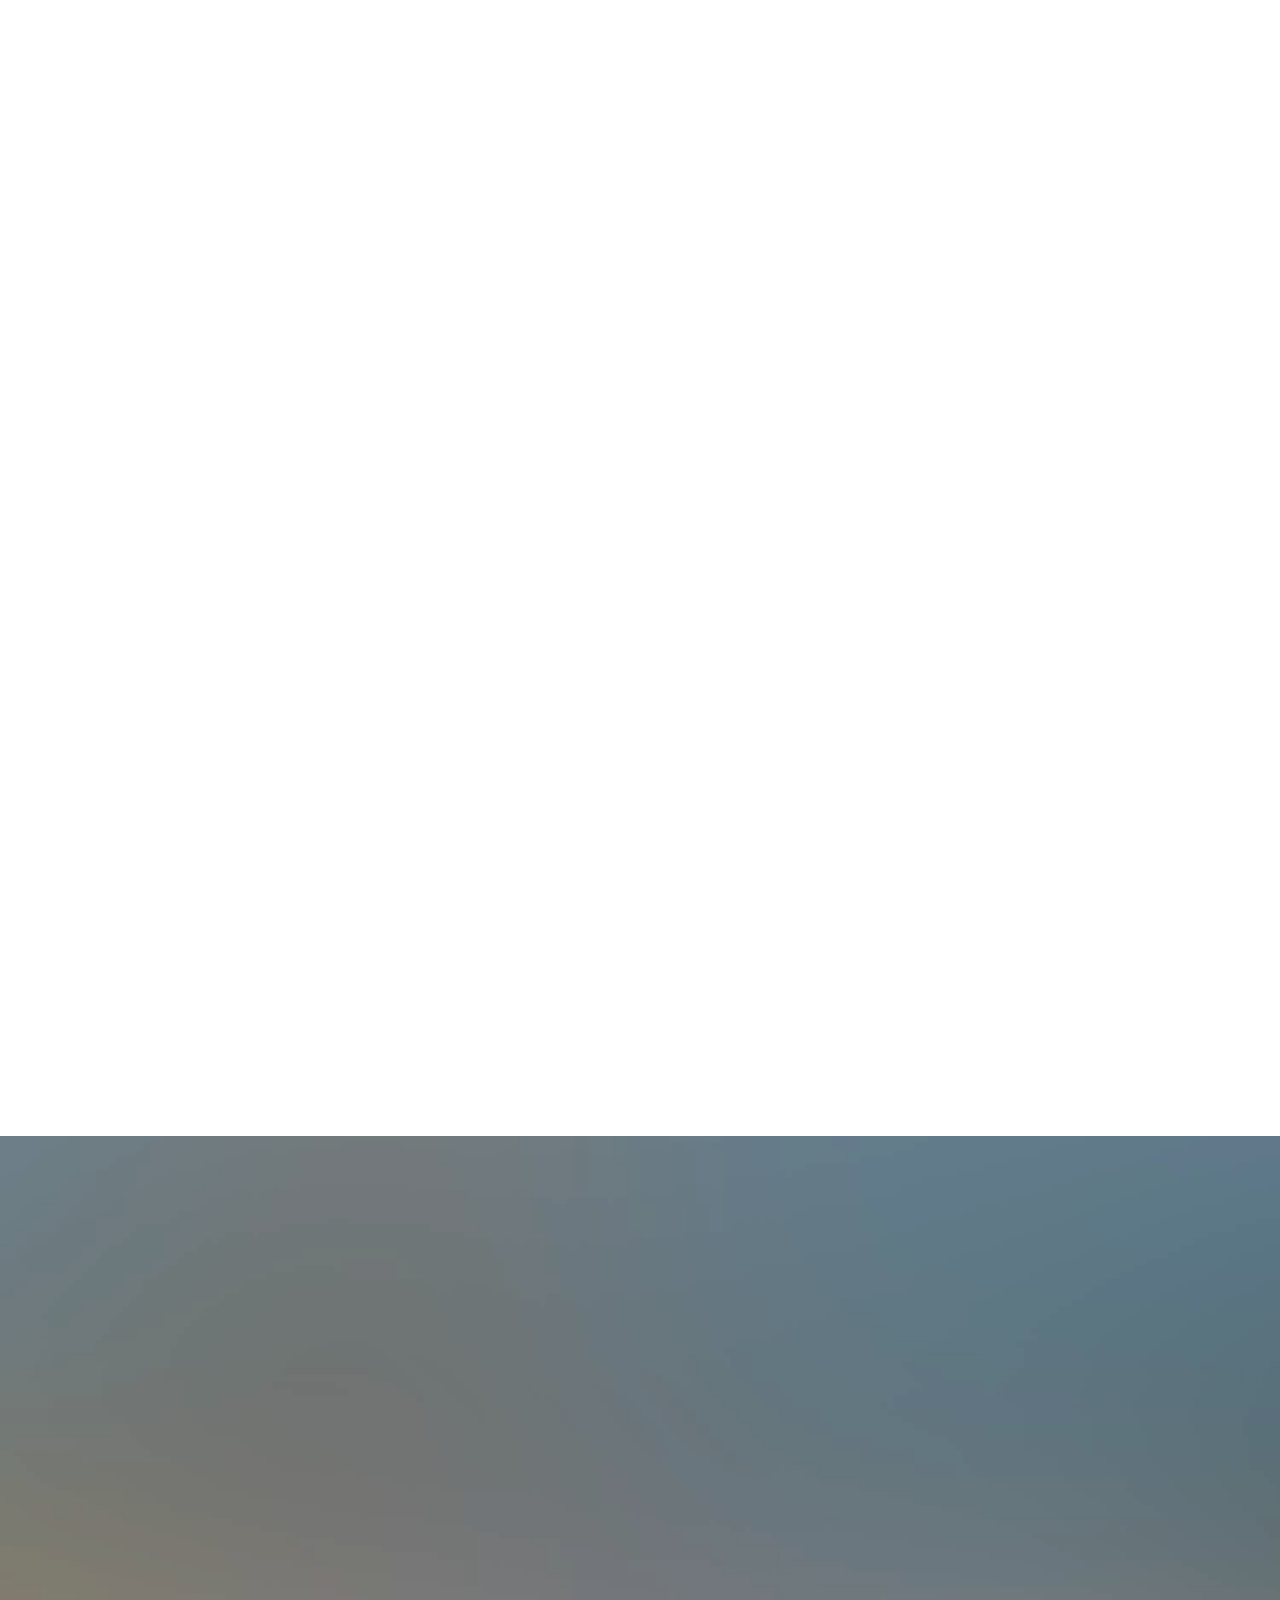
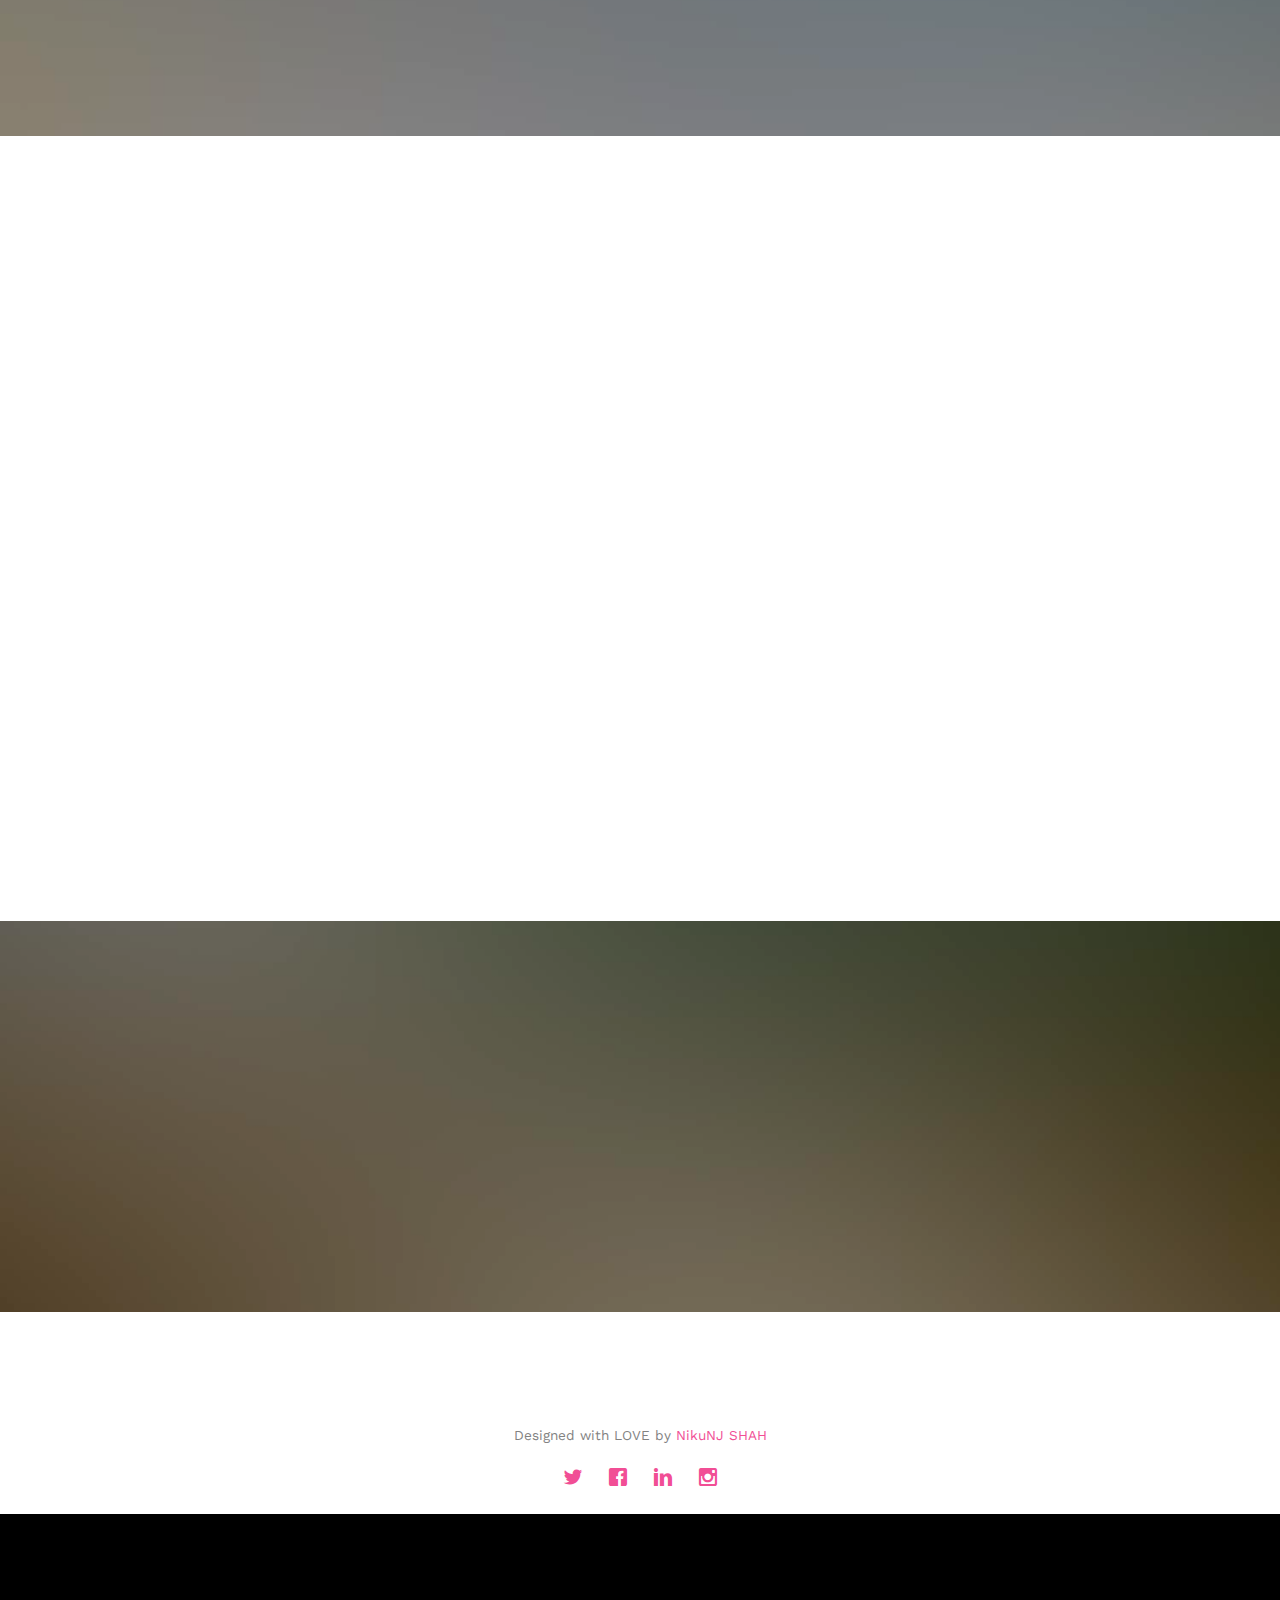
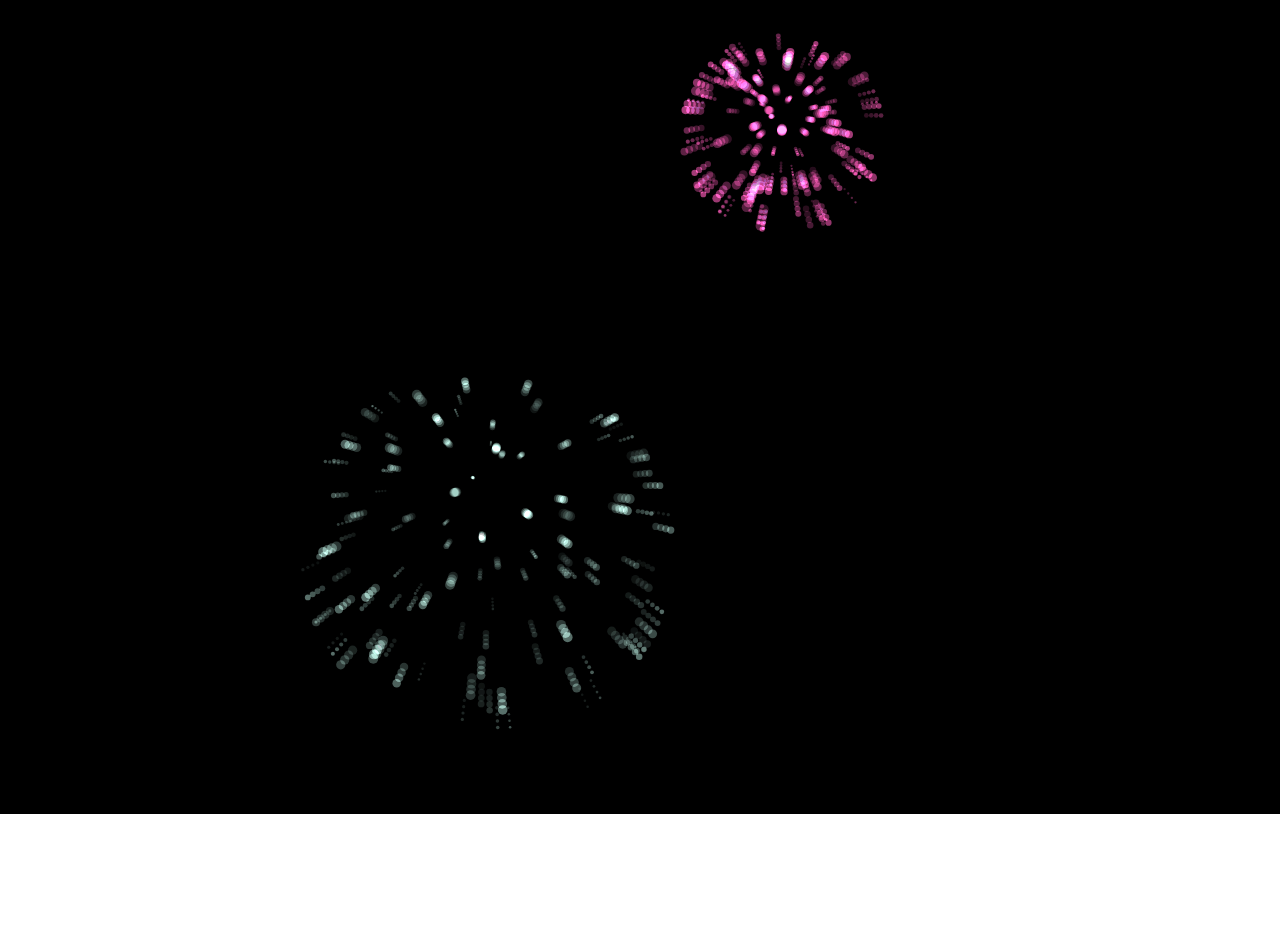
==== commit cc28901e: "gd" ====
--- a/index.html
+++ b/index.html
@@ -446,7 +446,7 @@
 								<div class="item">
 									<div class="testimony-slide active text-center">
 										<figure>
-											<img src="images/couple-12.jpg" alt="user">
+											<img src="images/cou.jpeg" alt="user">
 										</figure>
 										<span> કેવલ, સ્મિત, યશ, હેમાંગી, વત્સલ, પાર્થ </span>
 										<blockquote>
@@ -471,7 +471,7 @@
 			<div class="row animate-box">
 				<div class="col-md-8 col-md-offset-2 text-center fh5co-heading">
 					<h2>અવસર નુ આંગણુ</h2>
-					<p>યક્ષ મંદિર - ભુજ.</p>
+					<p>યક્ષ મંદિર - માધાપર.</p>
 				</div>
 			</div>
 		</div>
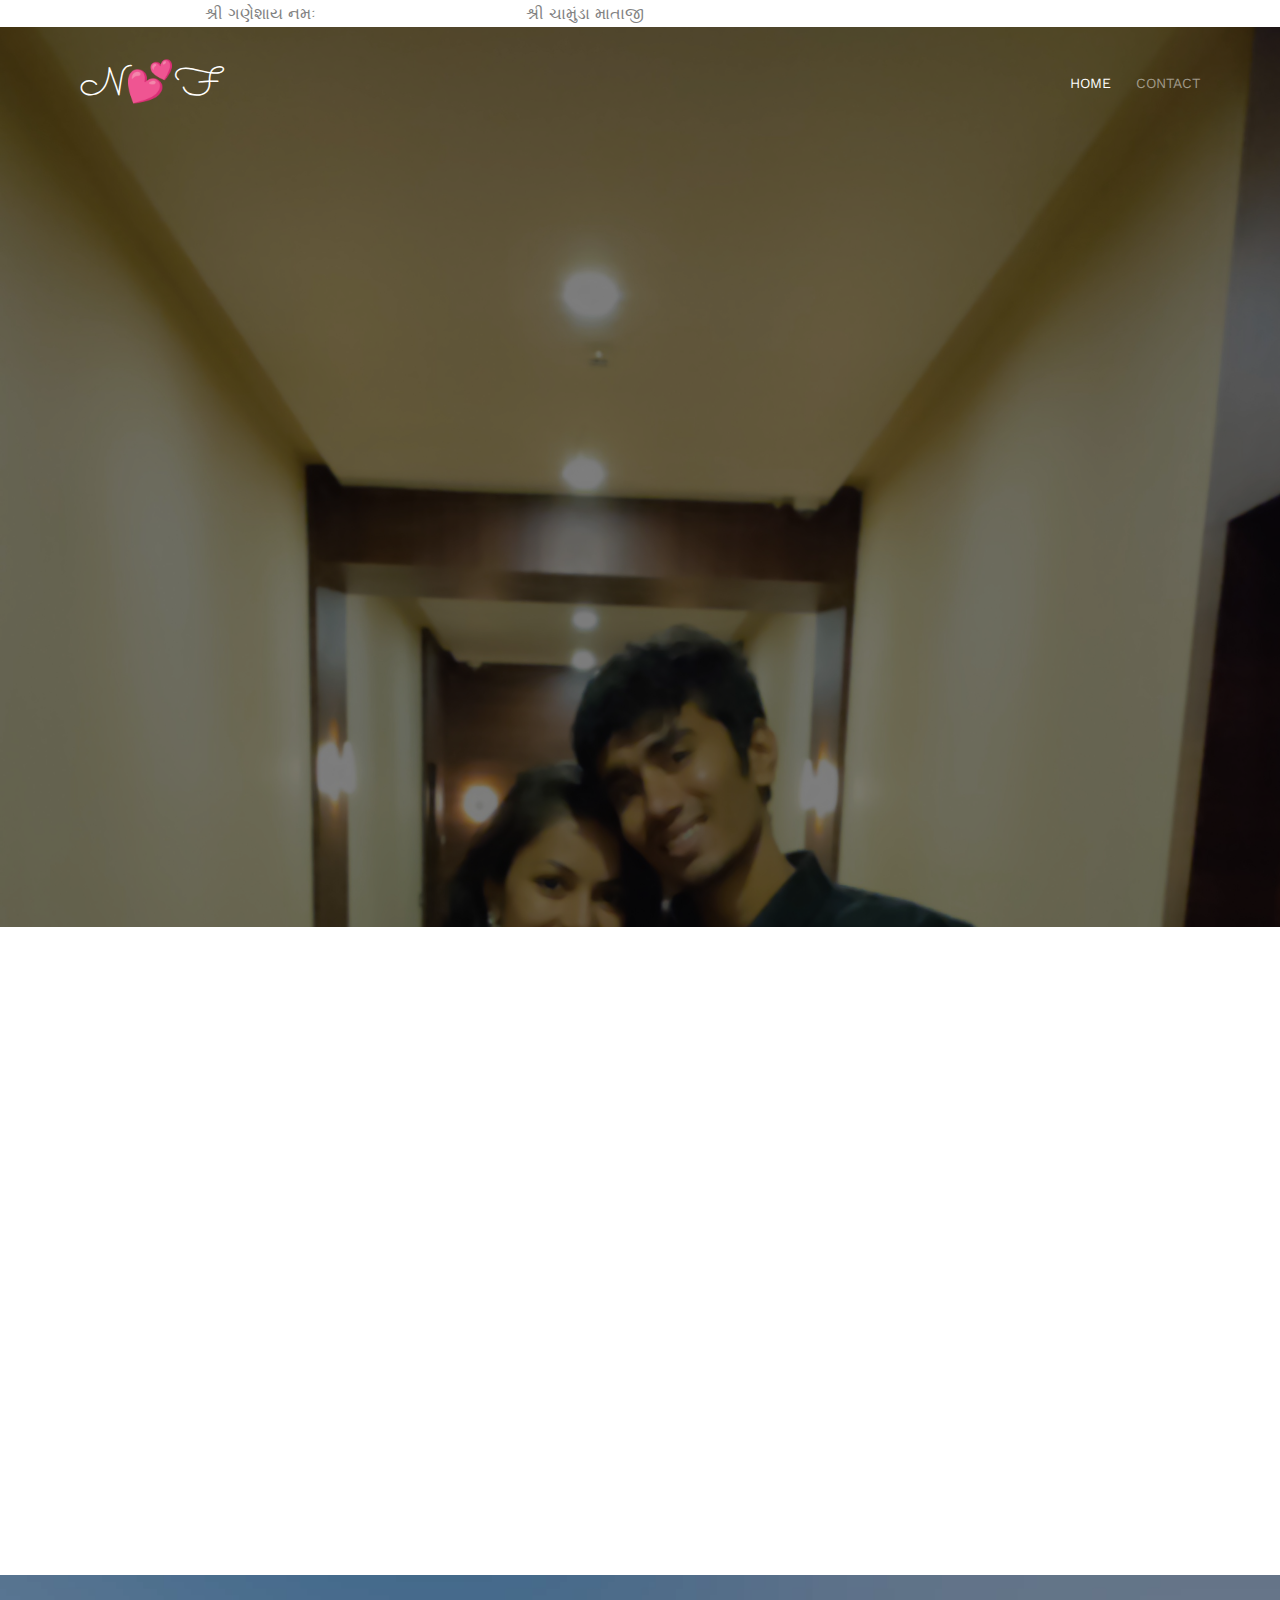
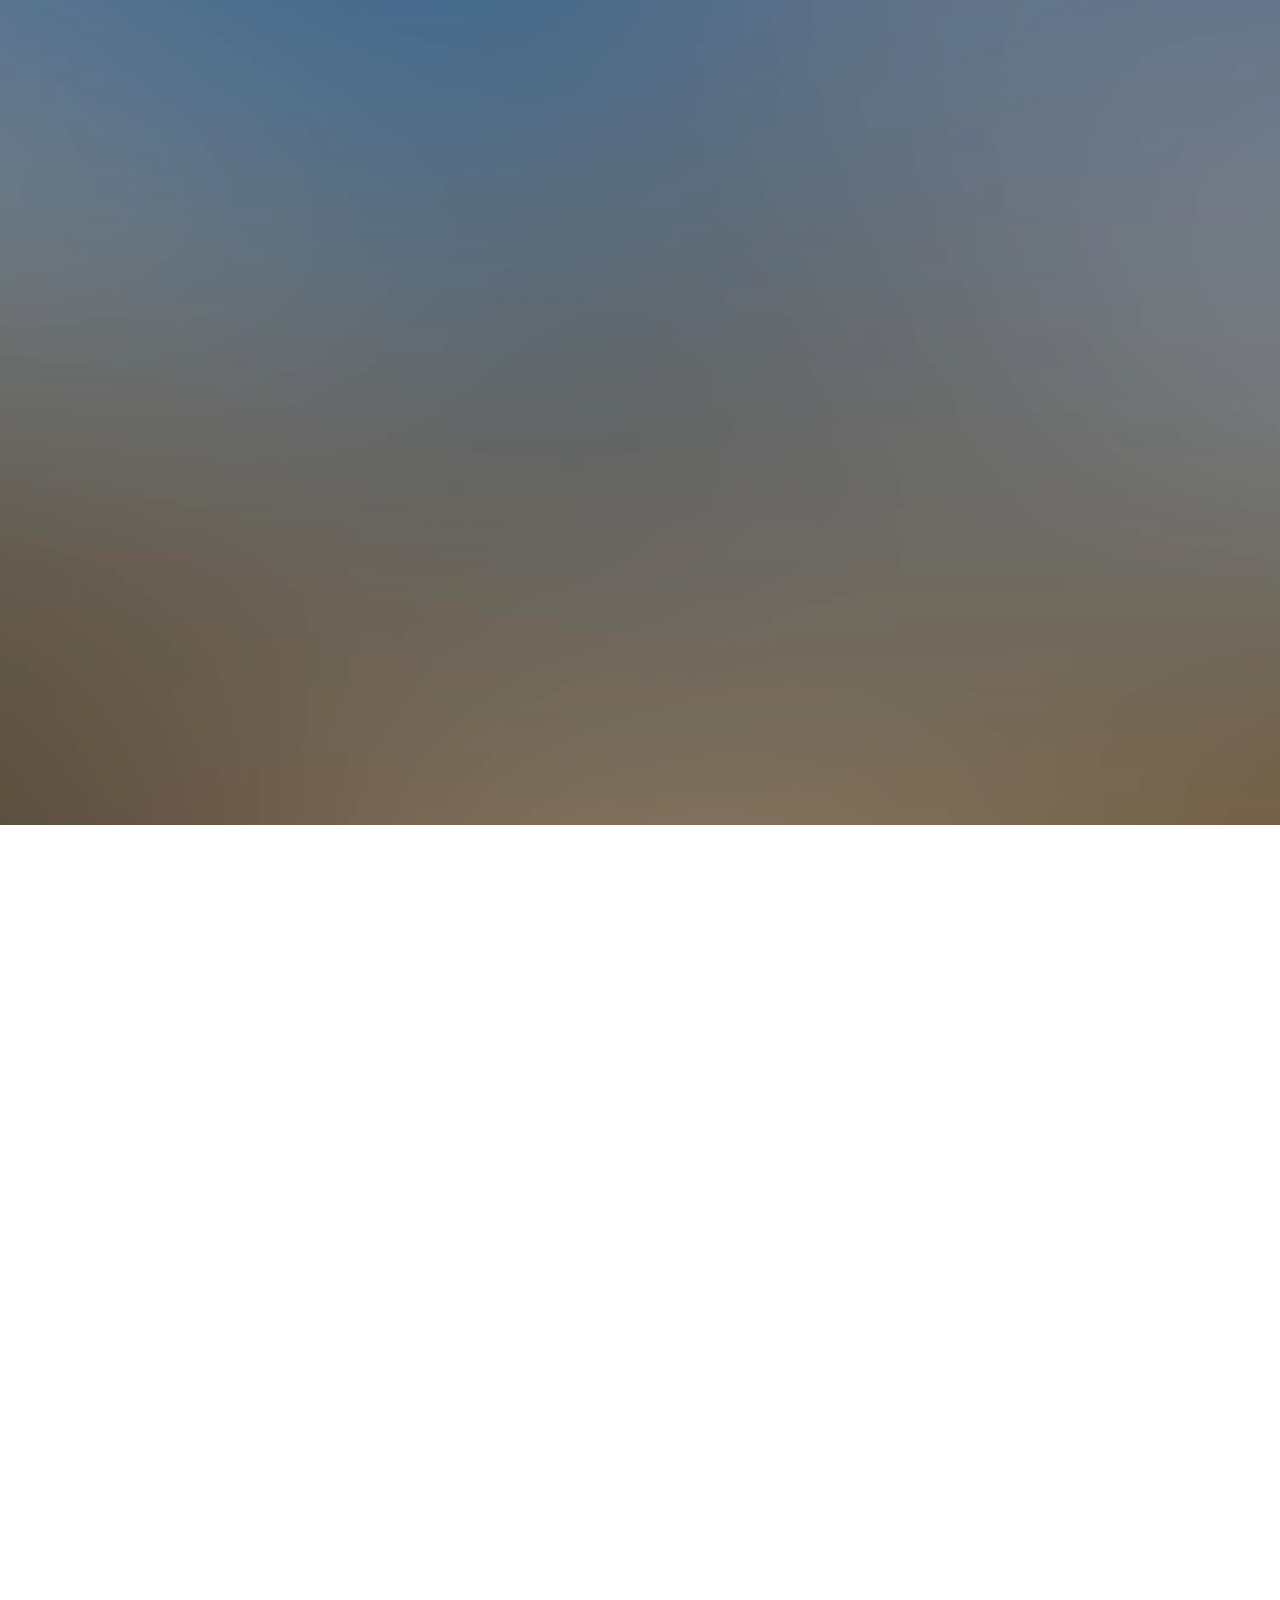
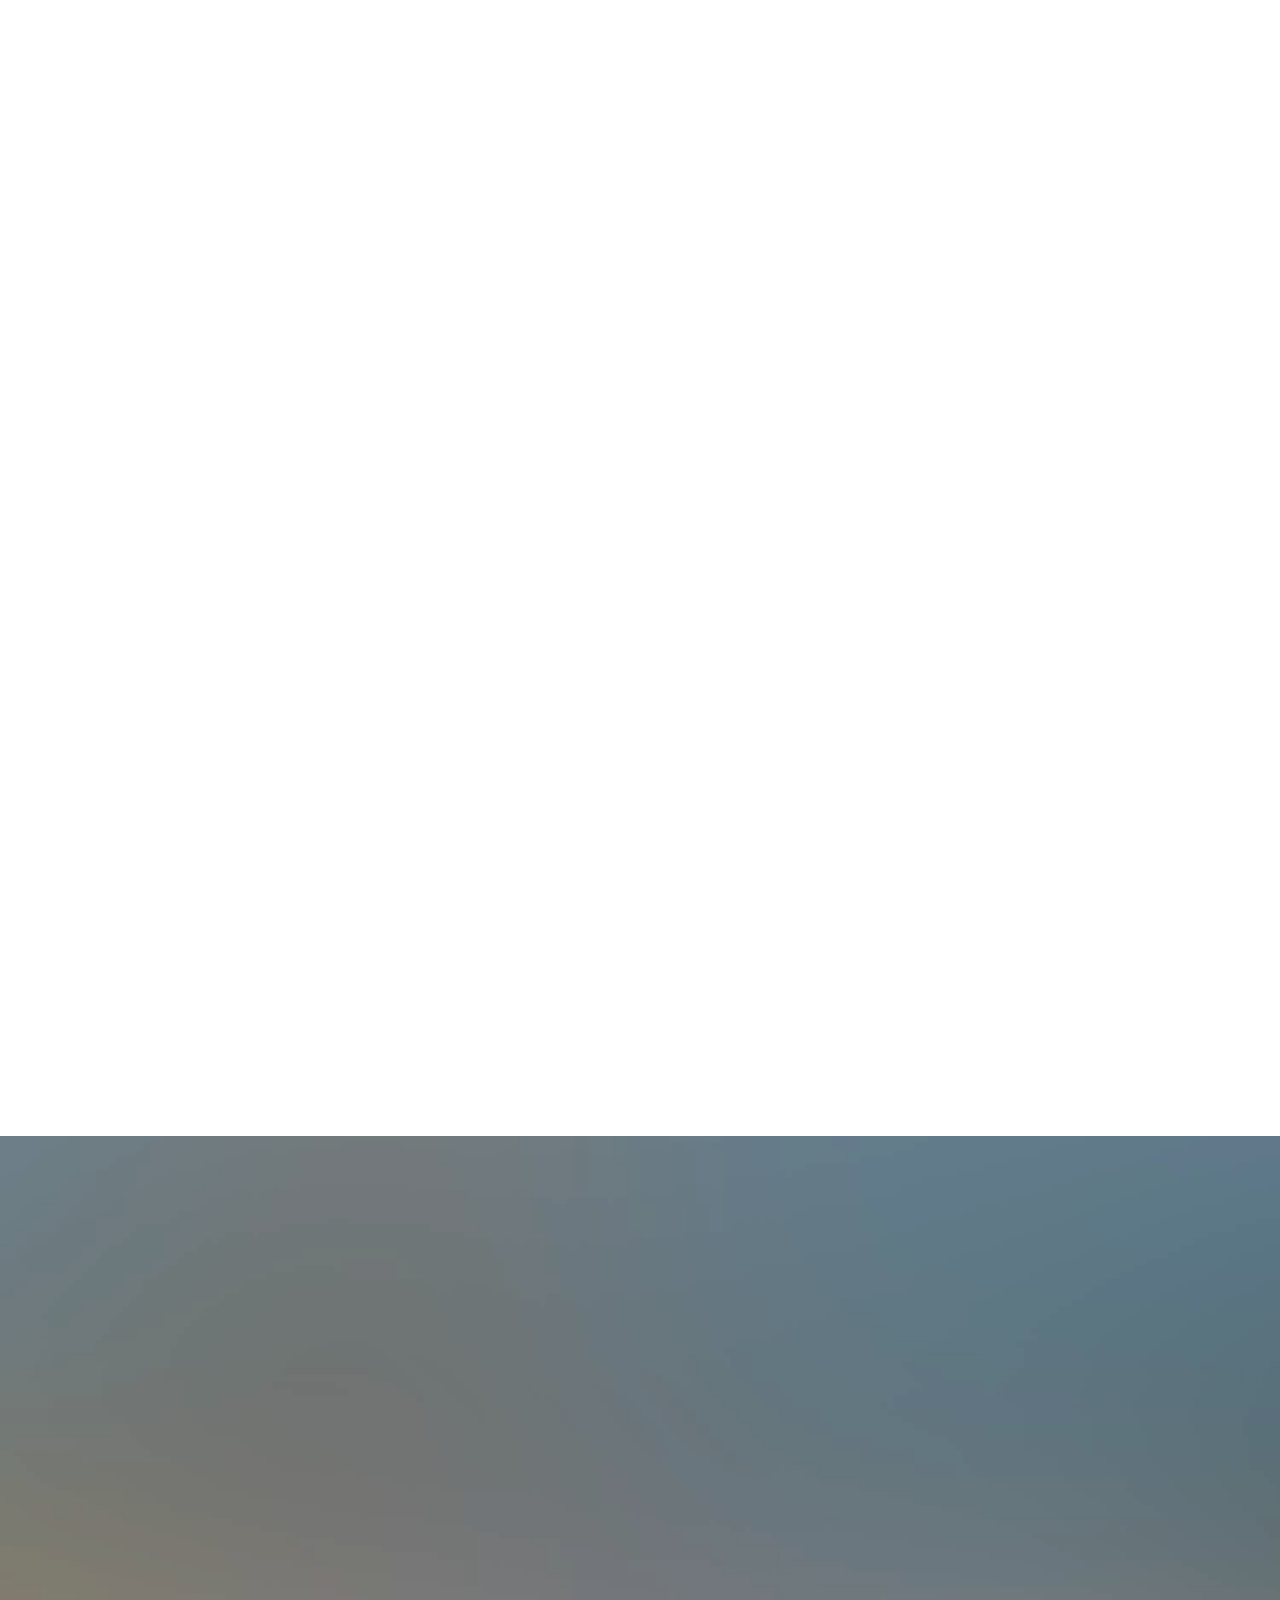
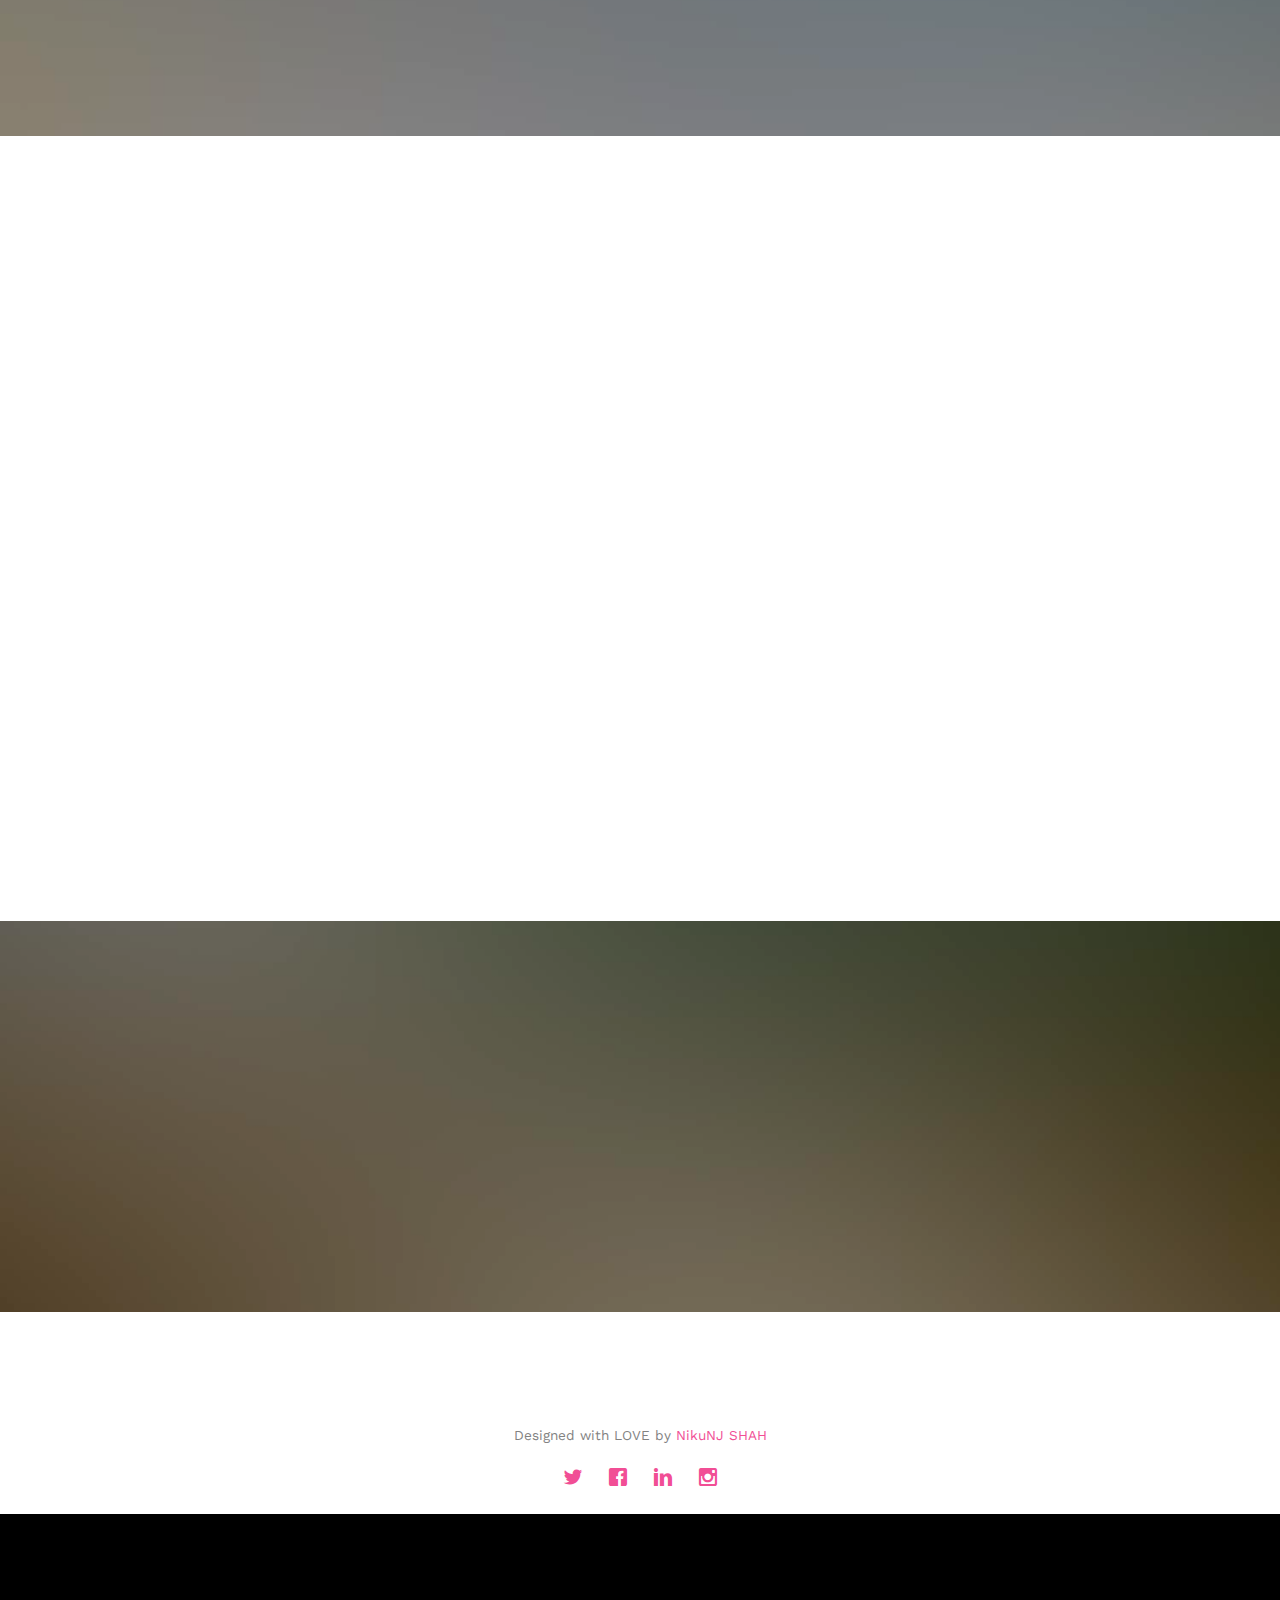
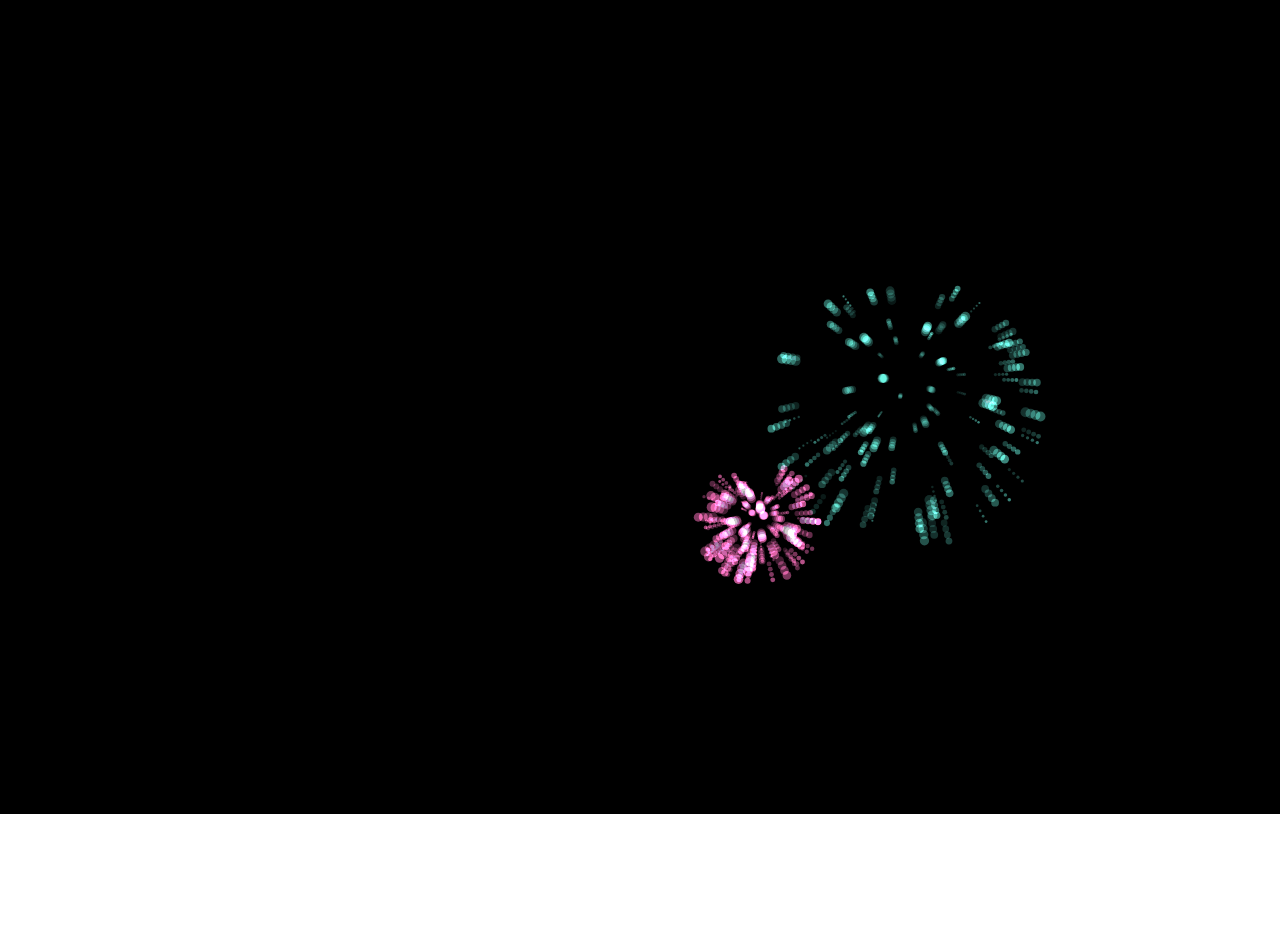
==== commit aacff287: "gd" ====
--- a/index.html
+++ b/index.html
@@ -80,7 +80,7 @@
 			<div class="row">
 				<div class="col-md-8 col-md-offset-2 text-center fh5co-heading animate-box">
 					<h2>માંડણ પરિવાર ના હરખ ના તેડા</h2>
-					<h3>February 10th, 2022 Yax Mandir, Bhuj, Kutch</h3>
+					<h3>February 10th, 2023 Yax Mandir, Madhapar, Kutch</h3>
 					<p>We invited you to celebrate our wedding</p>
 				</div>
 			</div>
@@ -448,7 +448,7 @@
 										<figure>
 											<img src="images/cou.jpeg" alt="user">
 										</figure>
-										<span> કેવલ, સ્મિત, યશ, હેમાંગી, વત્સલ, પાર્થ </span>
+										<span> કેવલ, સ્મિત, યશ, હેમાંગી, વત્સલ, પાર્થ </span>cd
 										<blockquote>
 											<p>"તમારી ઉપસ્થિતિ માત્રથી થશે “પ્રસંગ” અમારો મંગલમય,
 
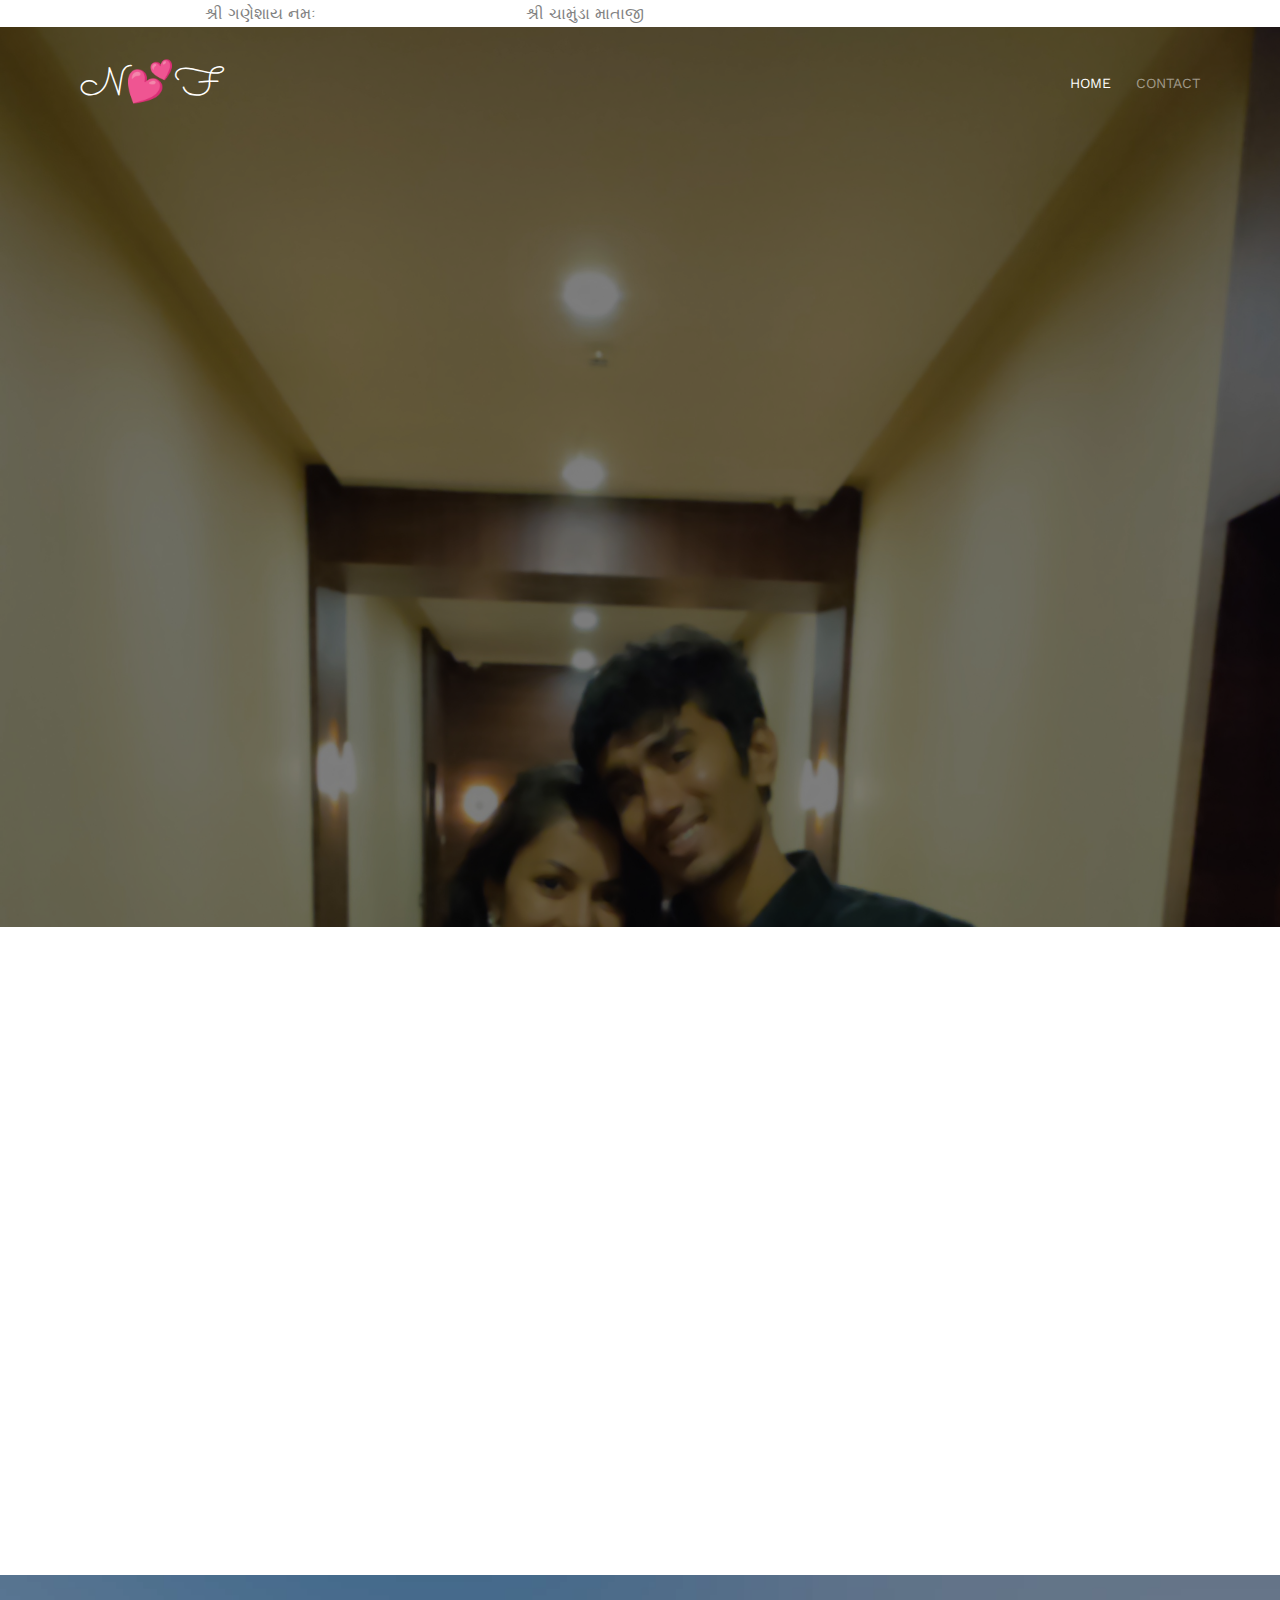
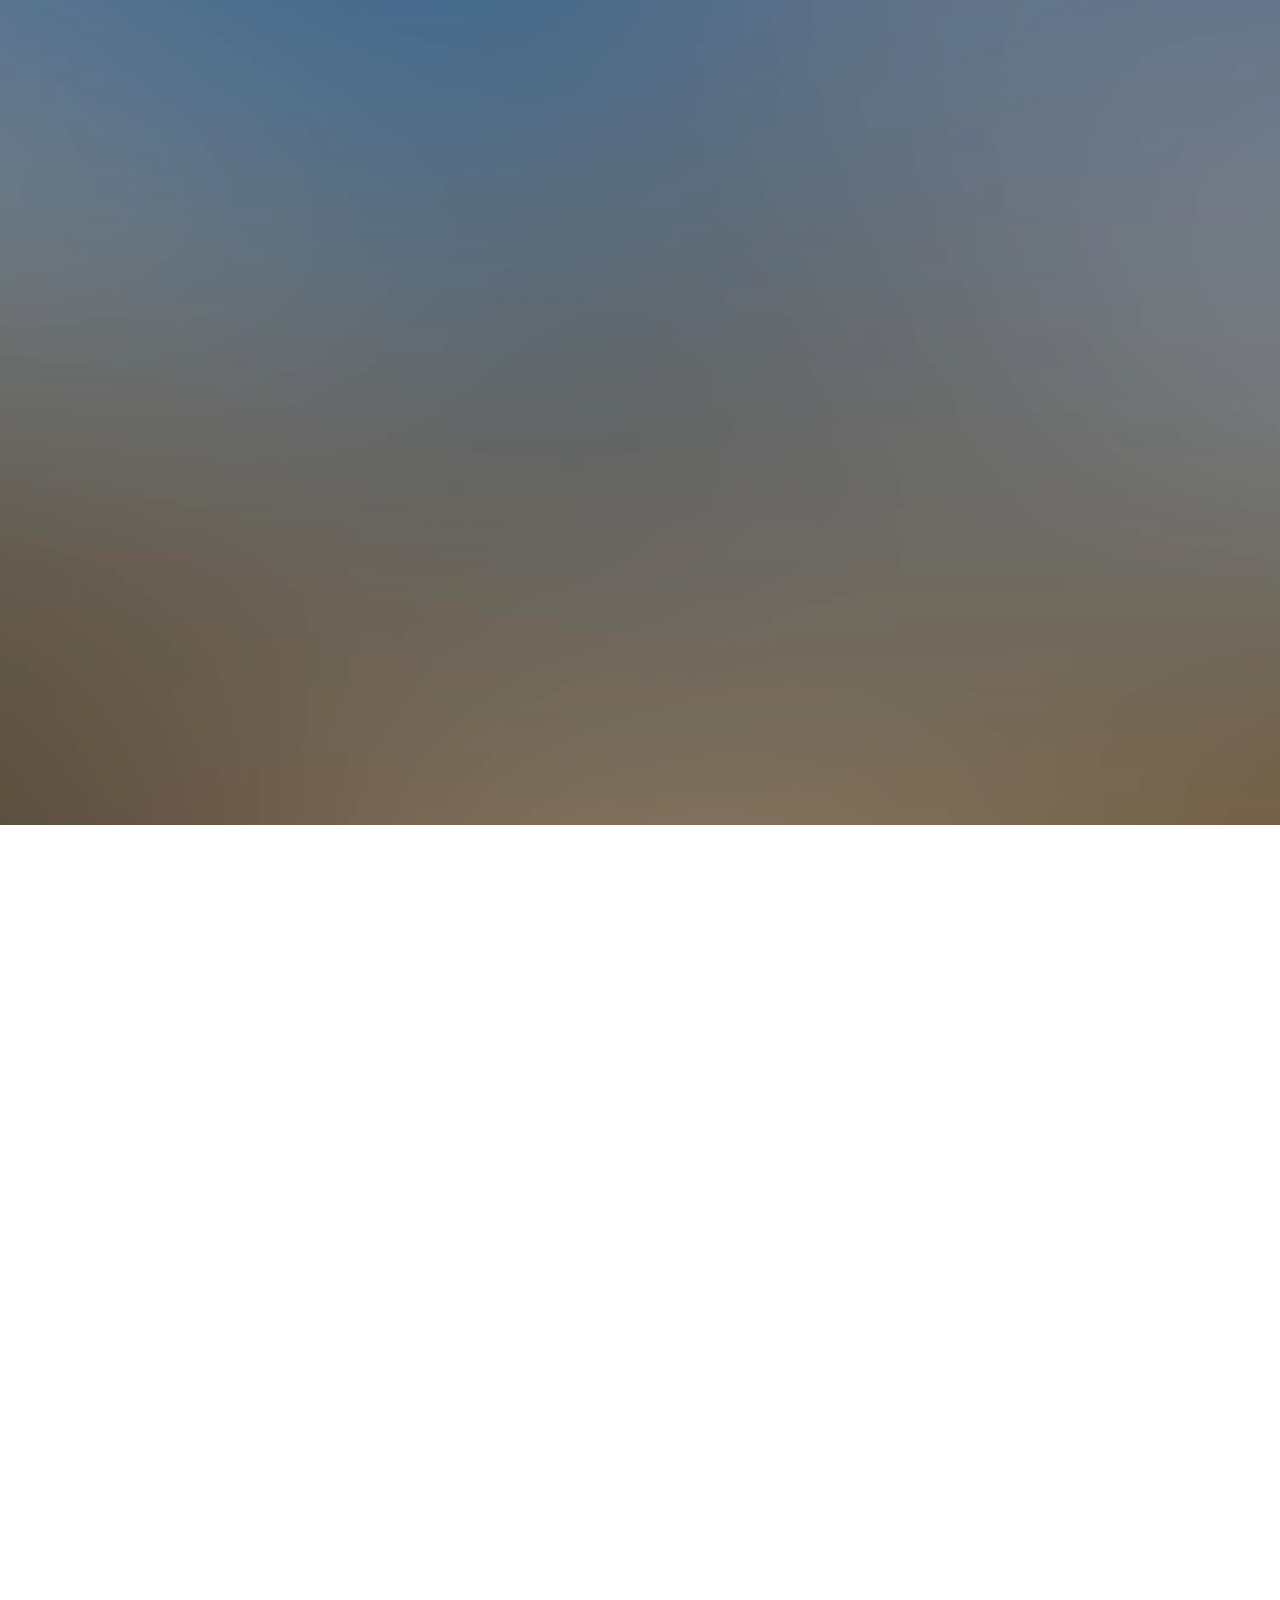
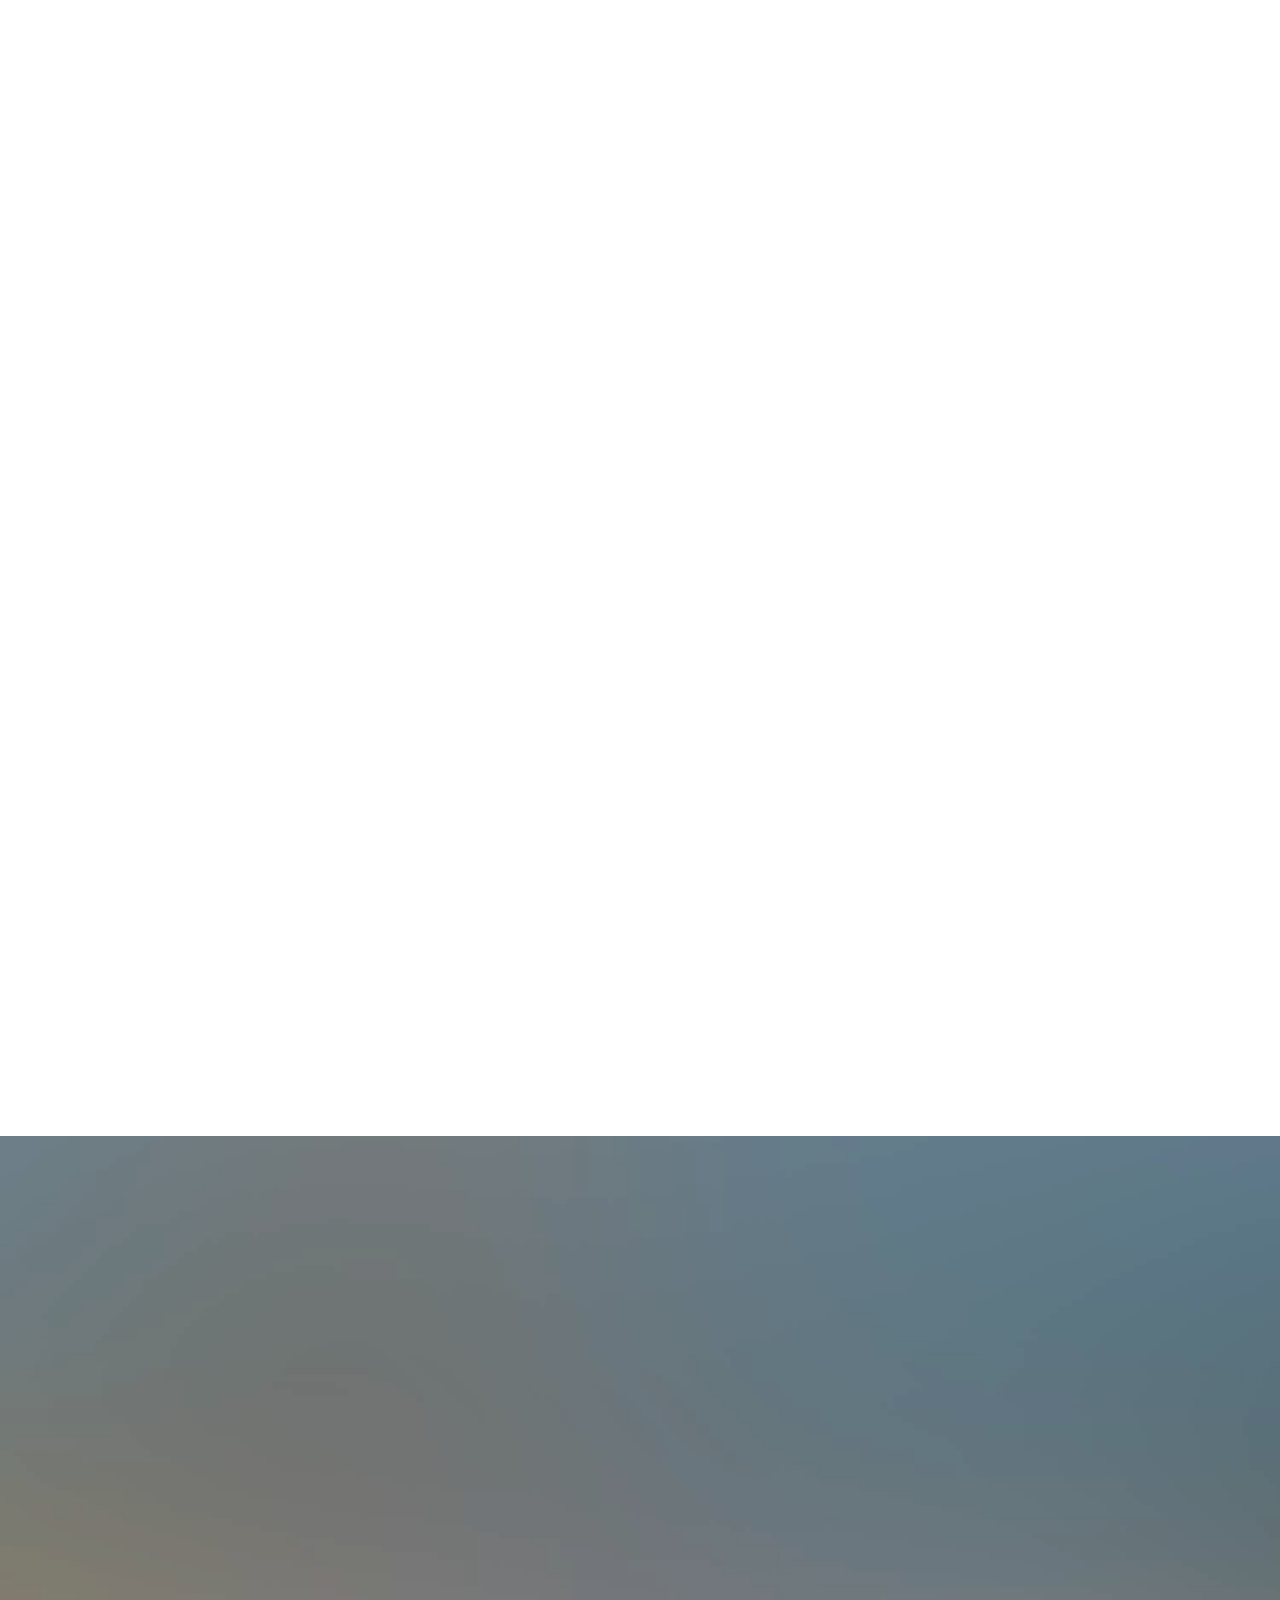
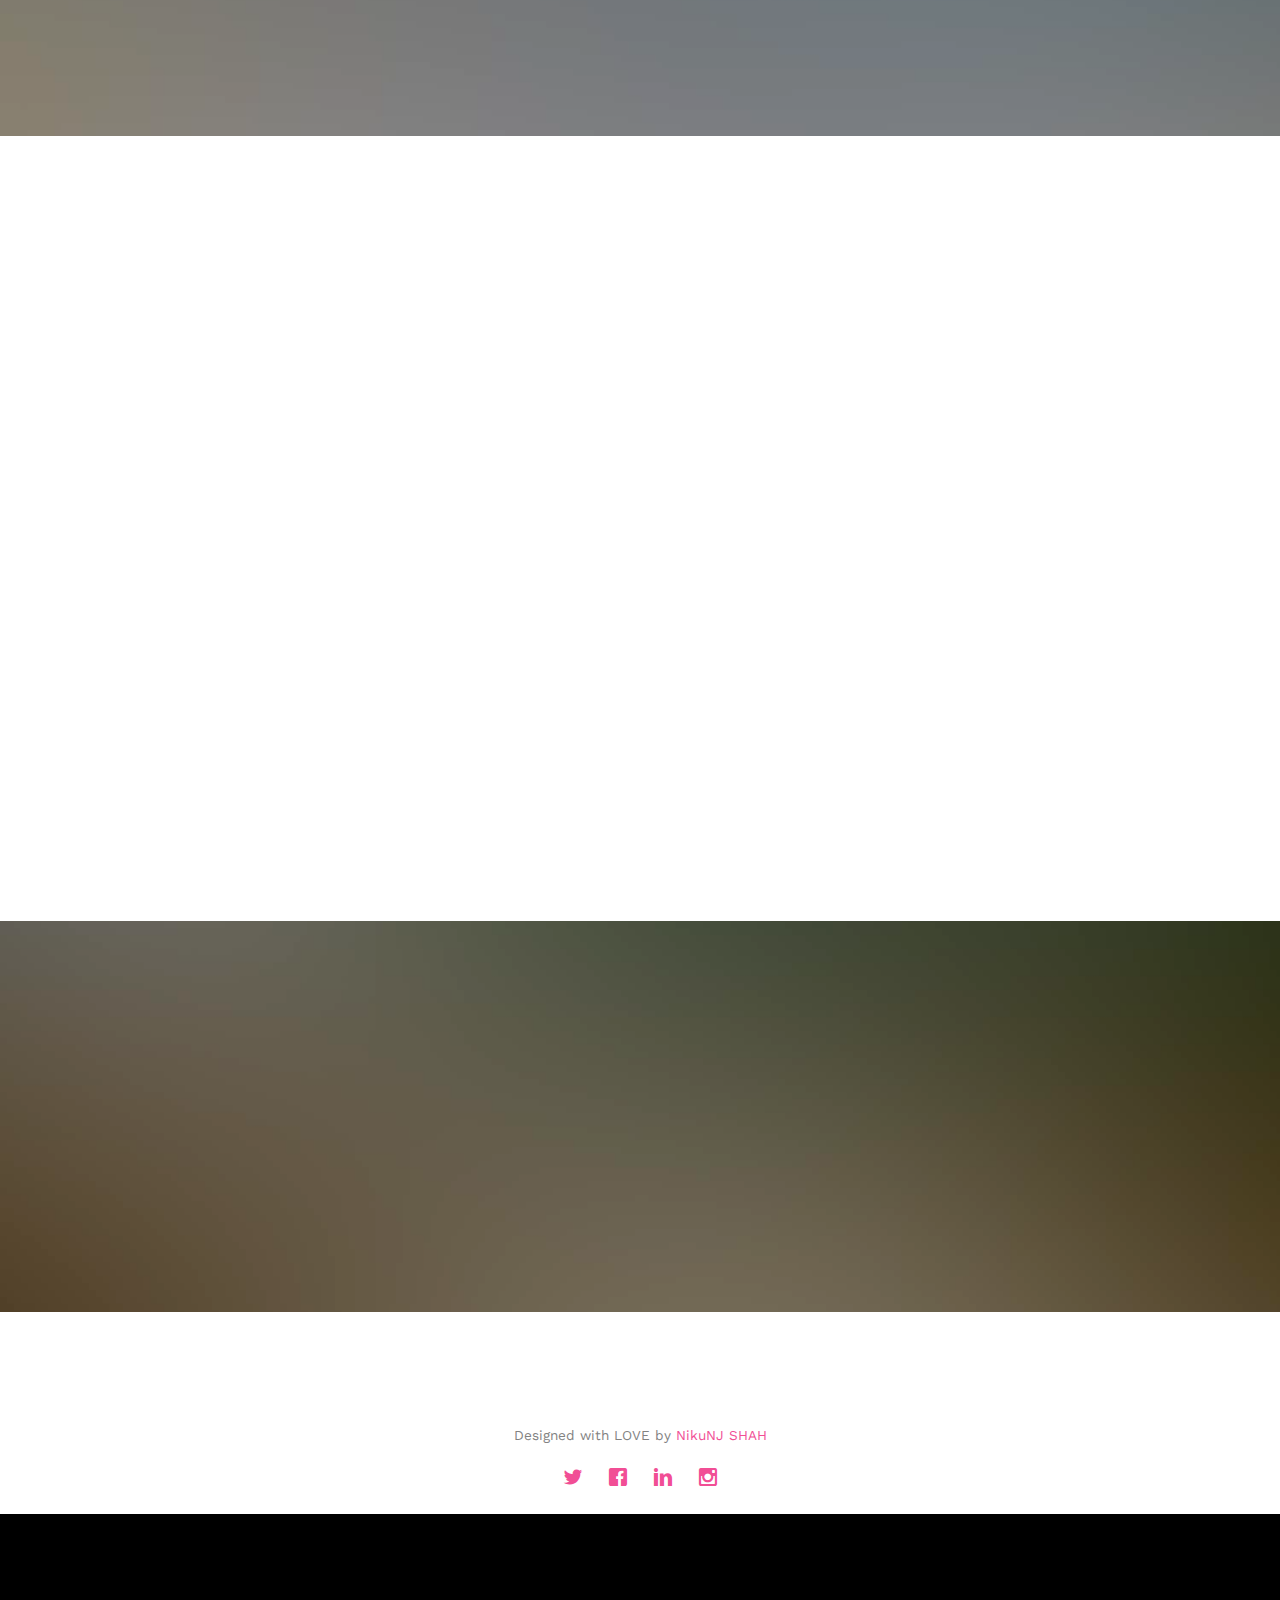
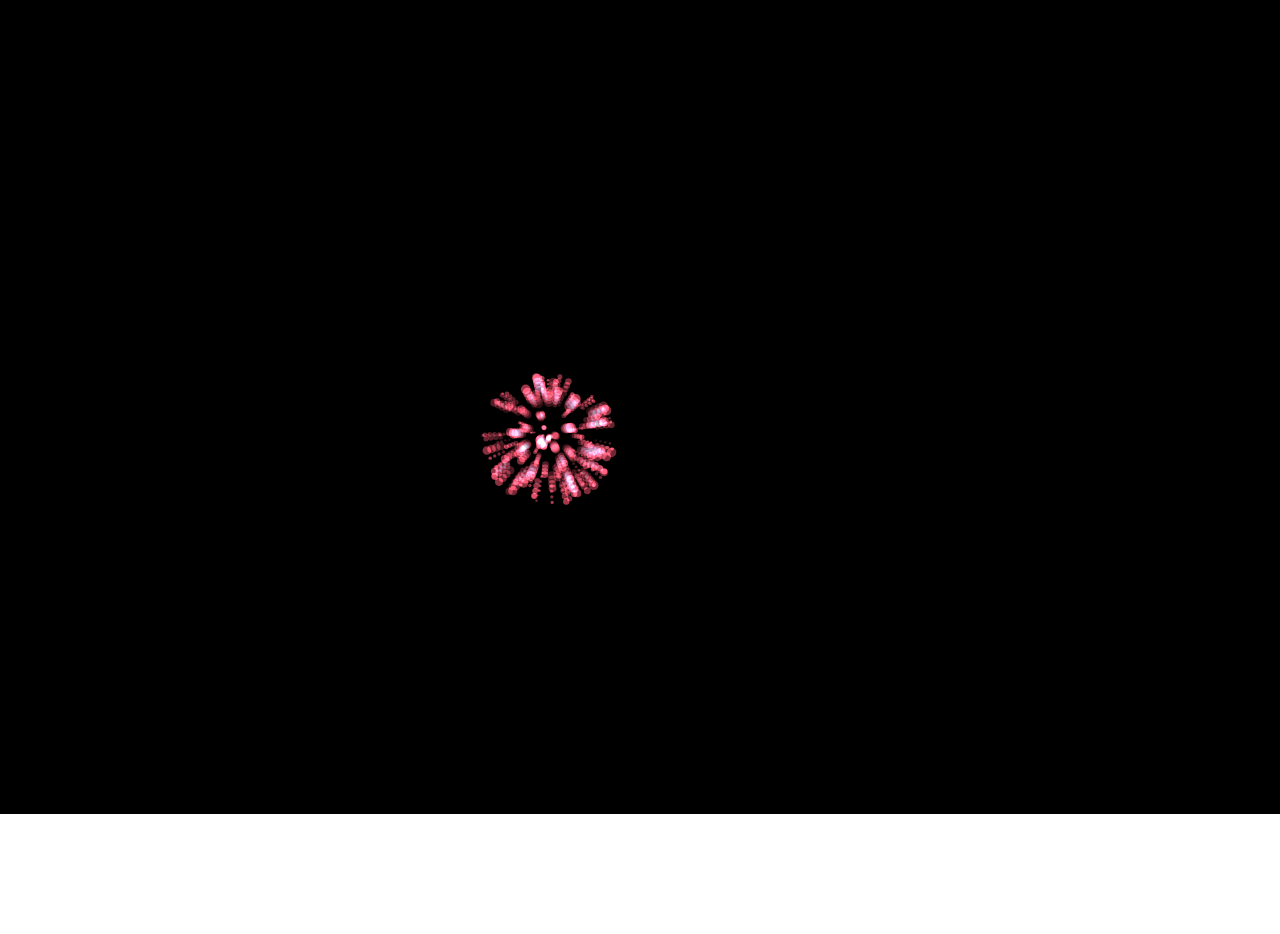
==== commit 24f405fc: "Fd" ====
--- a/index.html
+++ b/index.html
@@ -80,7 +80,7 @@
 			<div class="row">
 				<div class="col-md-8 col-md-offset-2 text-center fh5co-heading animate-box">
 					<h2>માંડણ પરિવાર ના હરખ ના તેડા</h2>
-					<h3>February 10th, 2023 Yax Mandir, Madhapar, Kutch</h3>
+					<h3>February 10th, 2023 Yax Mandir, Madhaparcd , Kutch</h3>
 					<p>We invited you to celebrate our wedding</p>
 				</div>
 			</div>
@@ -237,7 +237,7 @@
 									<span class="date">February 10, 2023</span>
 								</div>
 								<div class="timeline-body">
-									<p>12:00AM થી આપના આગમન સુધિ</p>
+									<p>12:00PM થી આપના આગમન સુધિ</p>
 								</div>
 							</div>
 						</li>
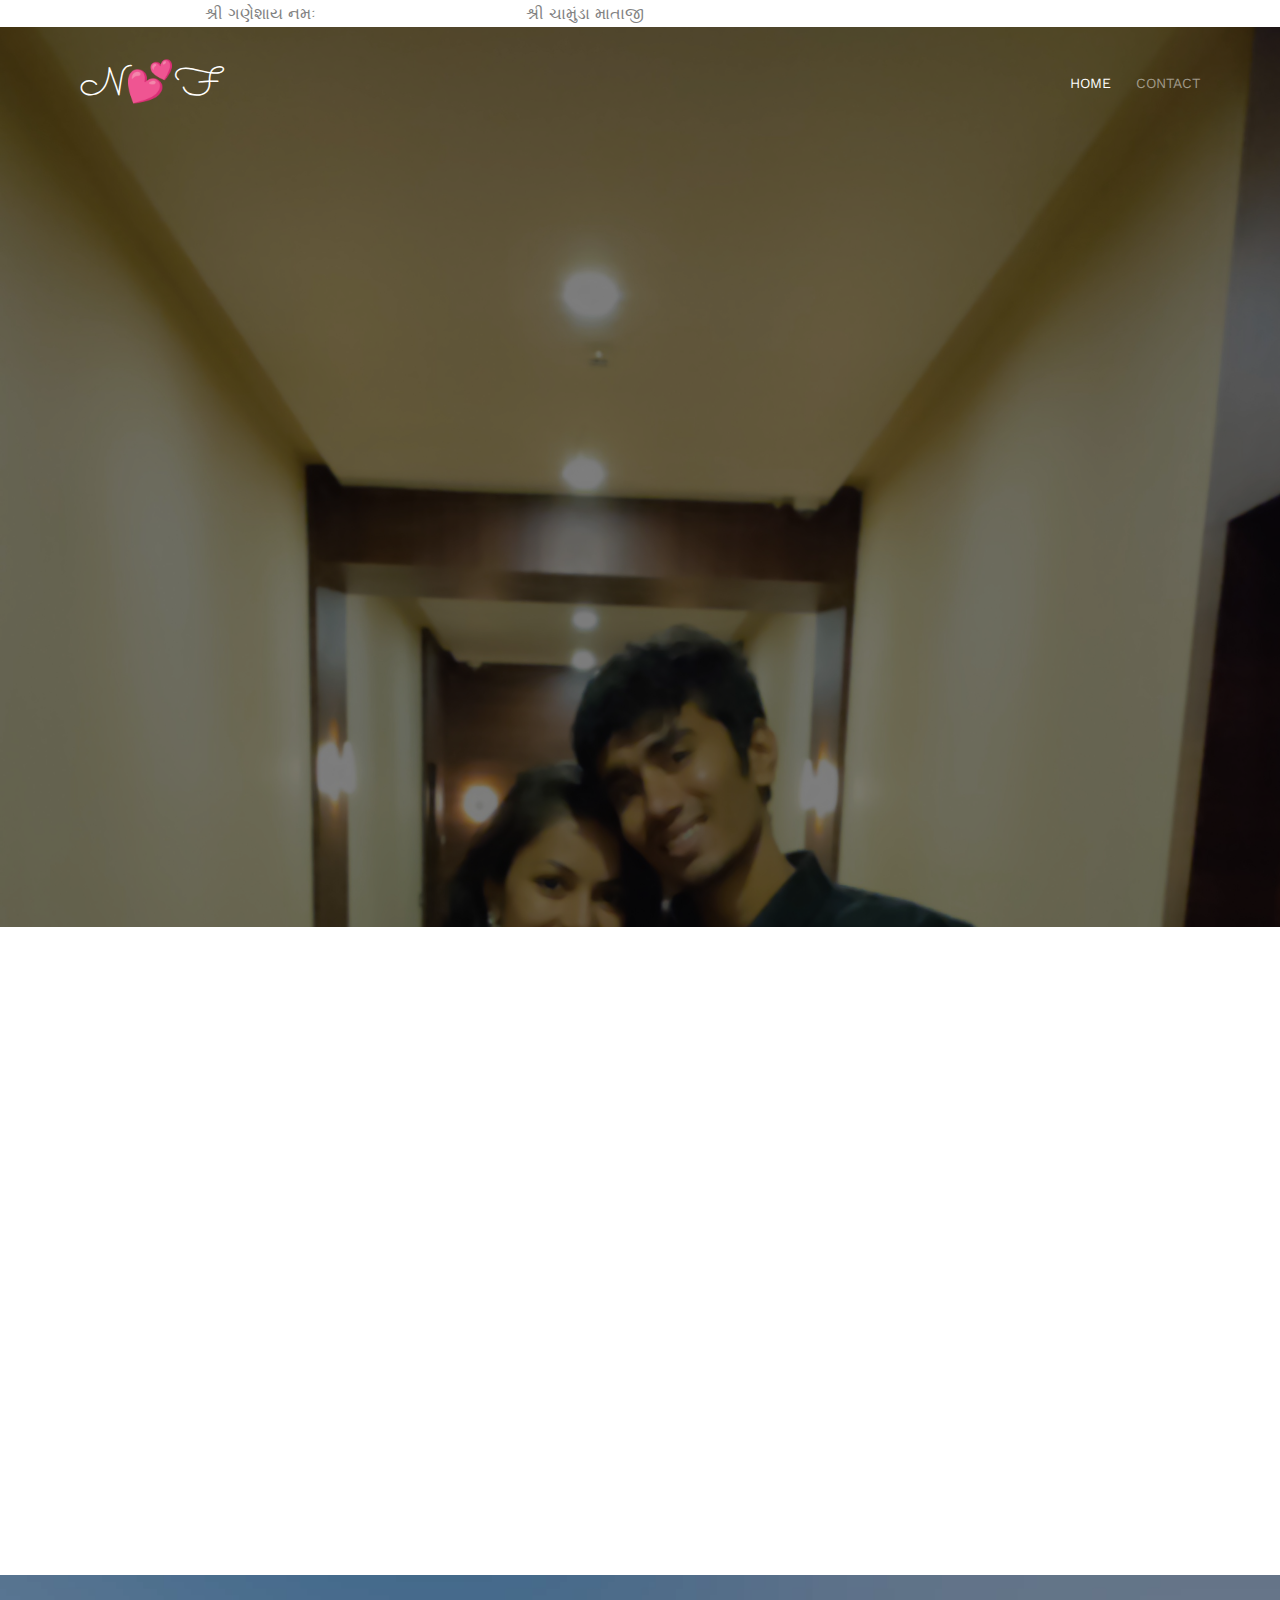
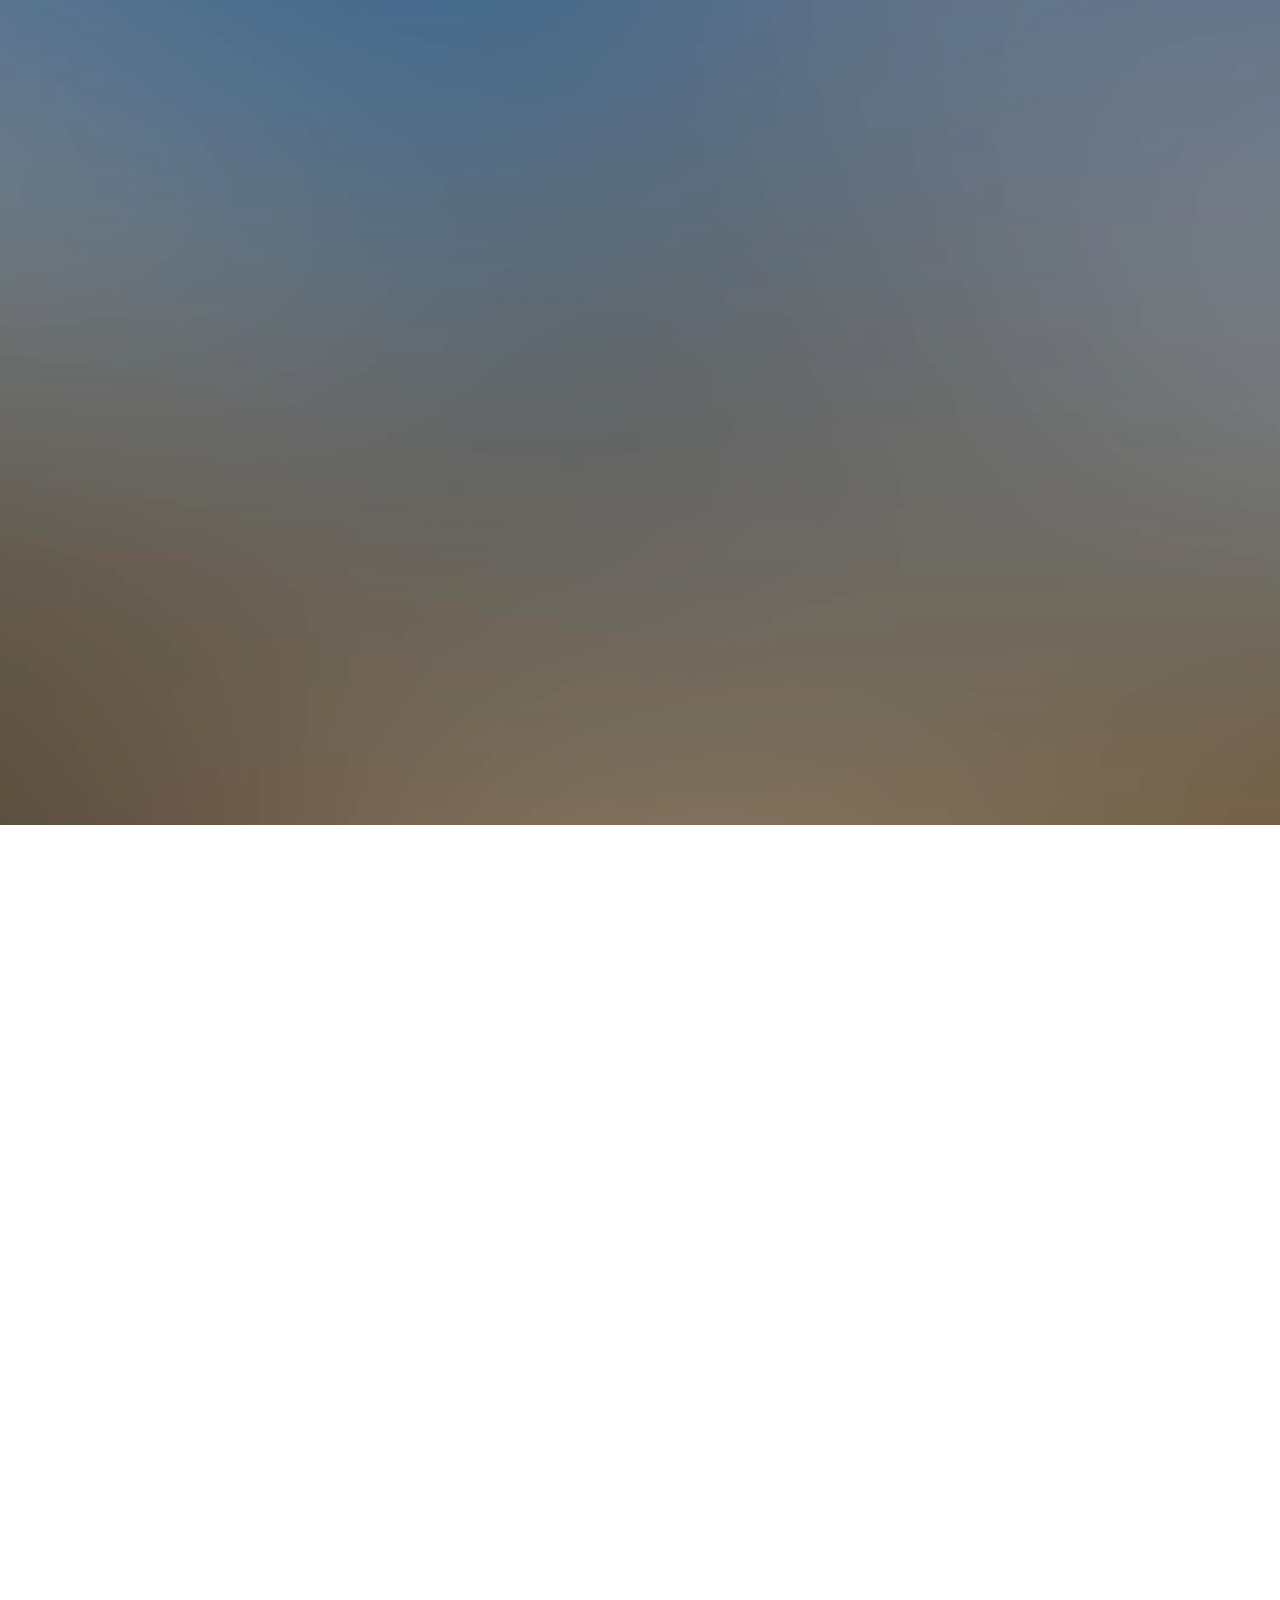
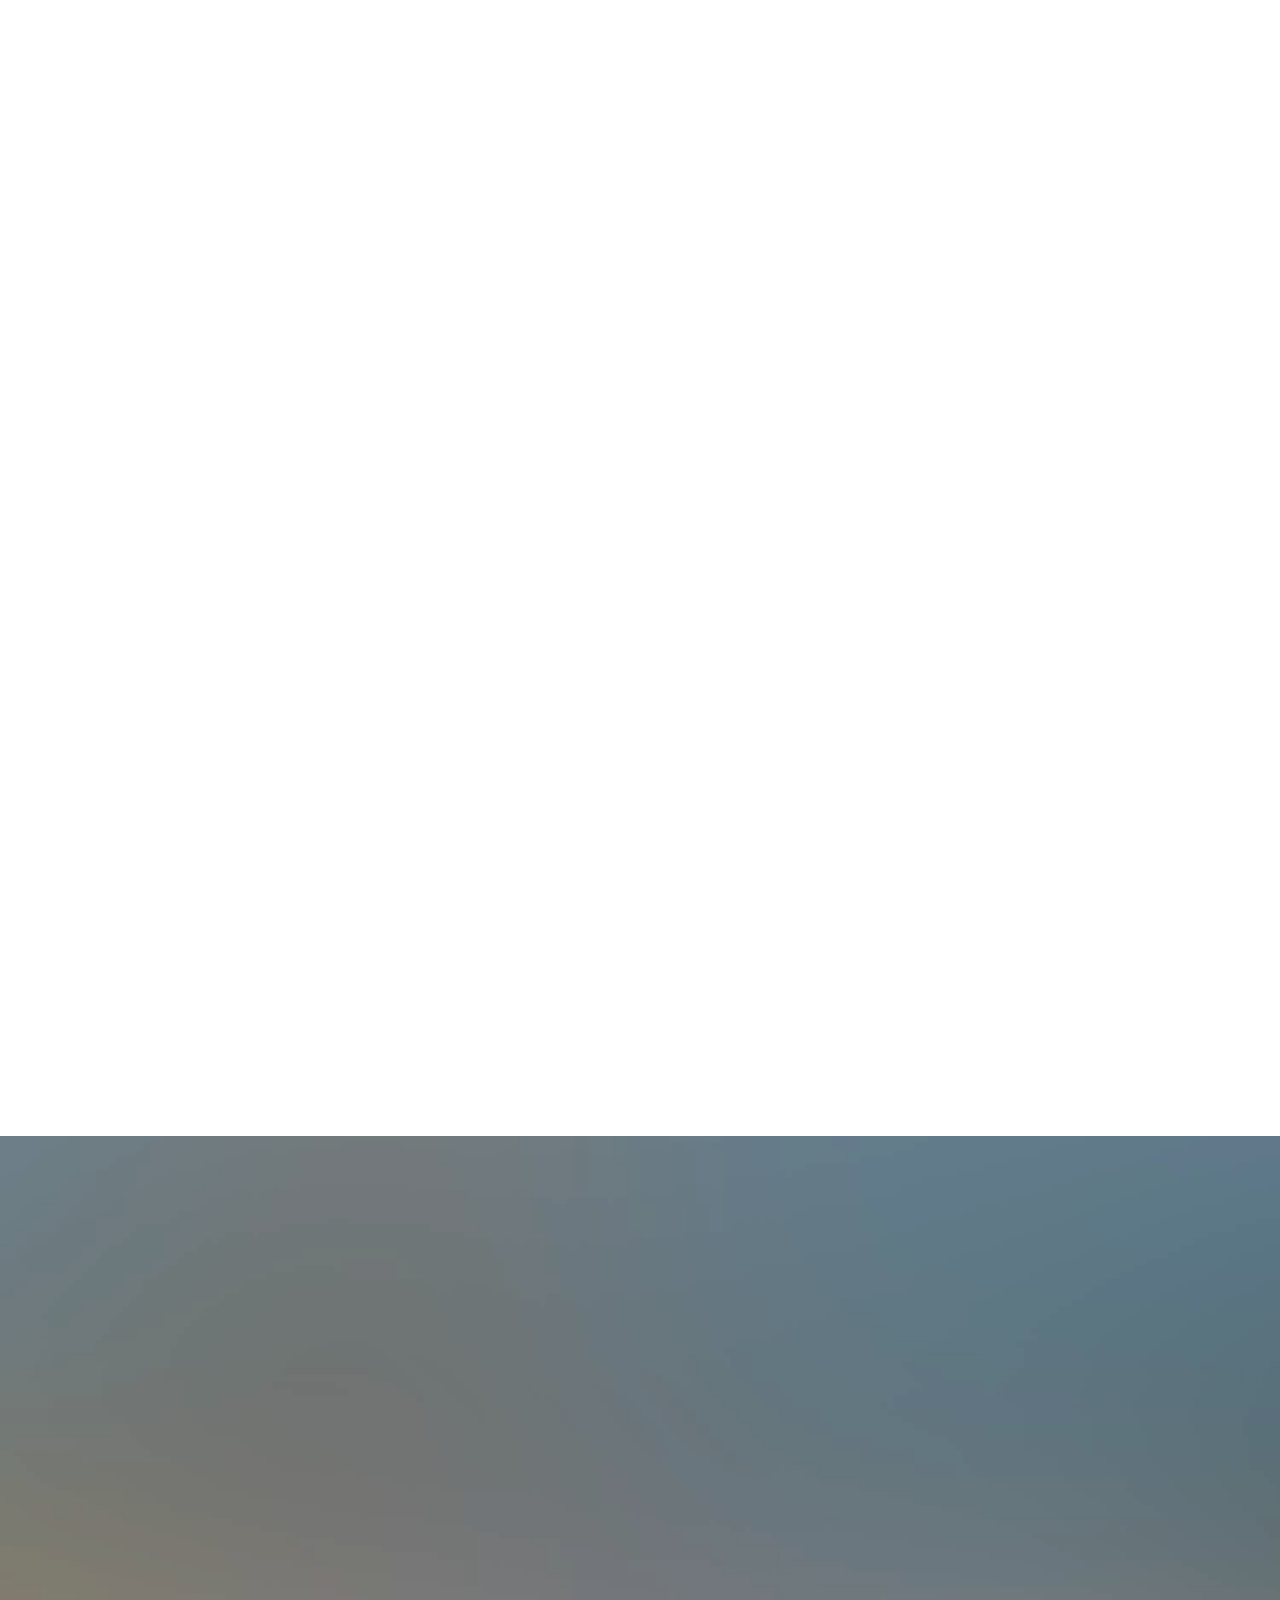
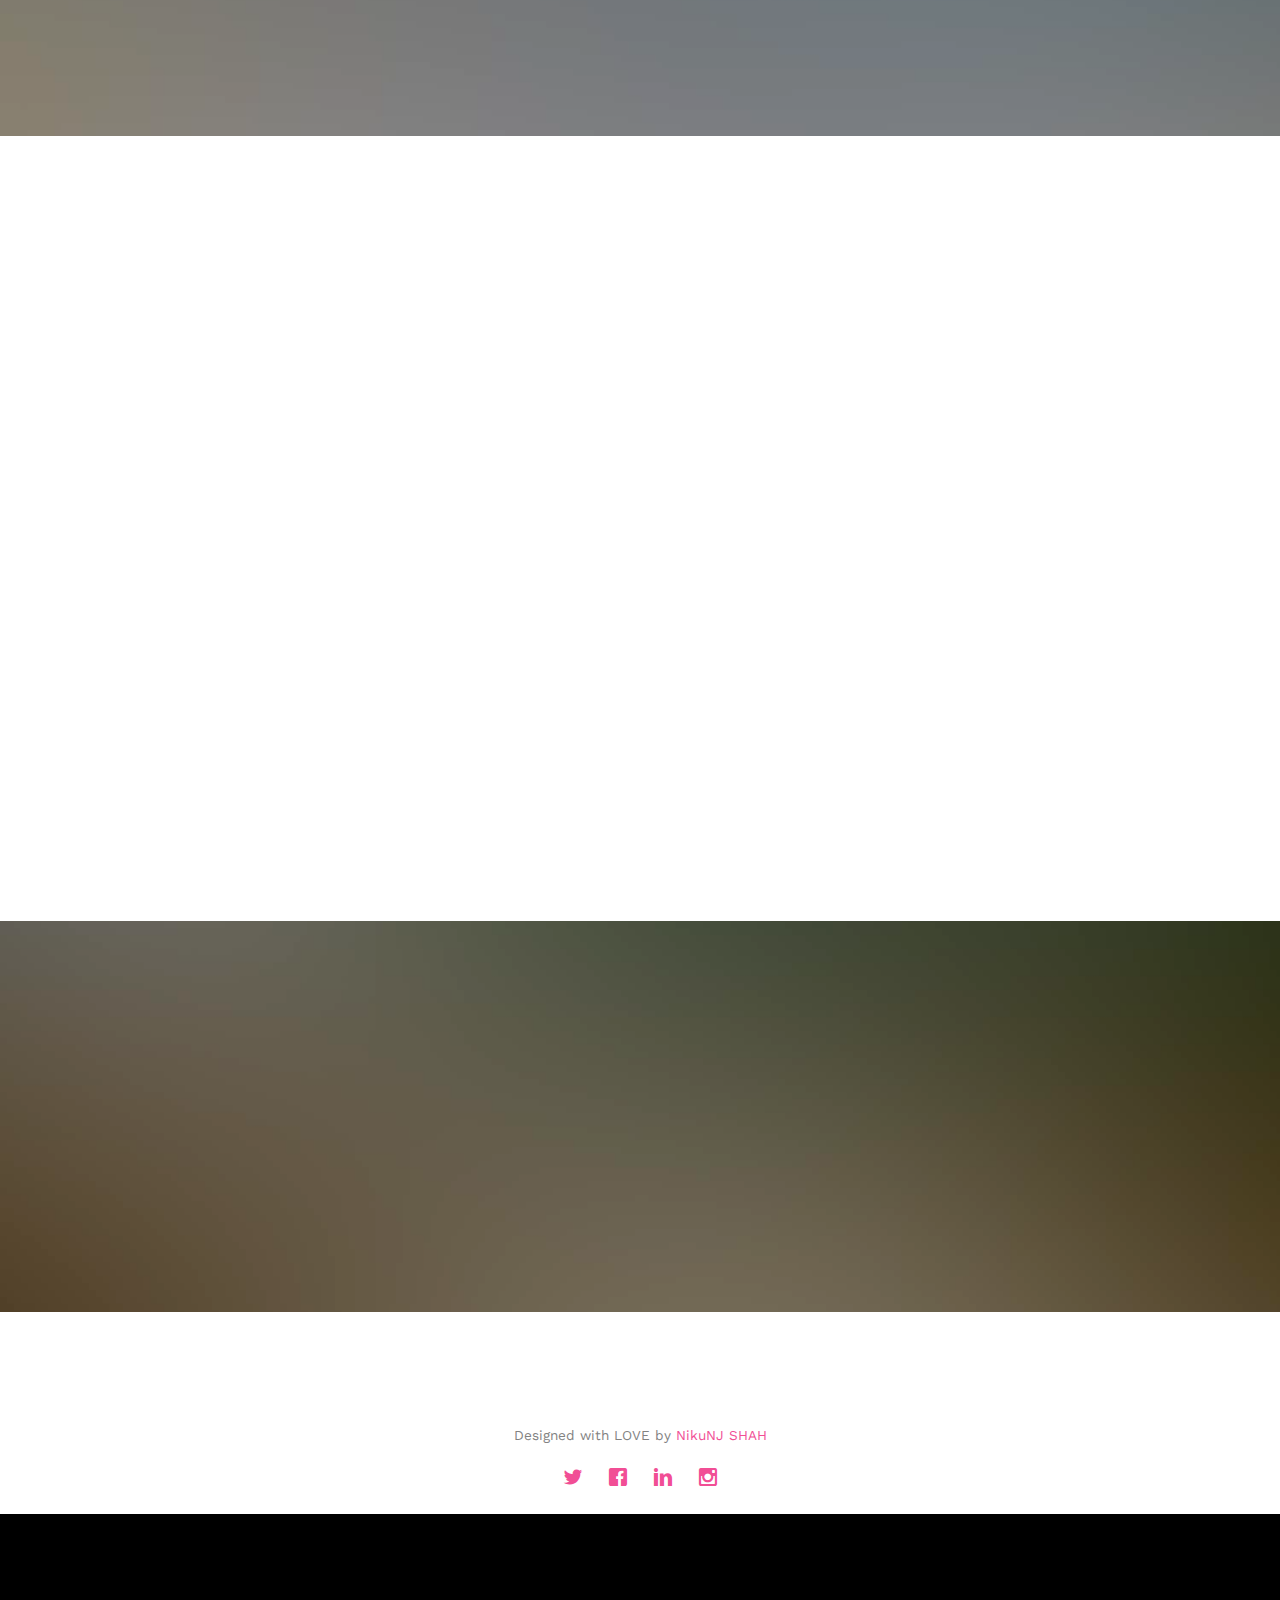
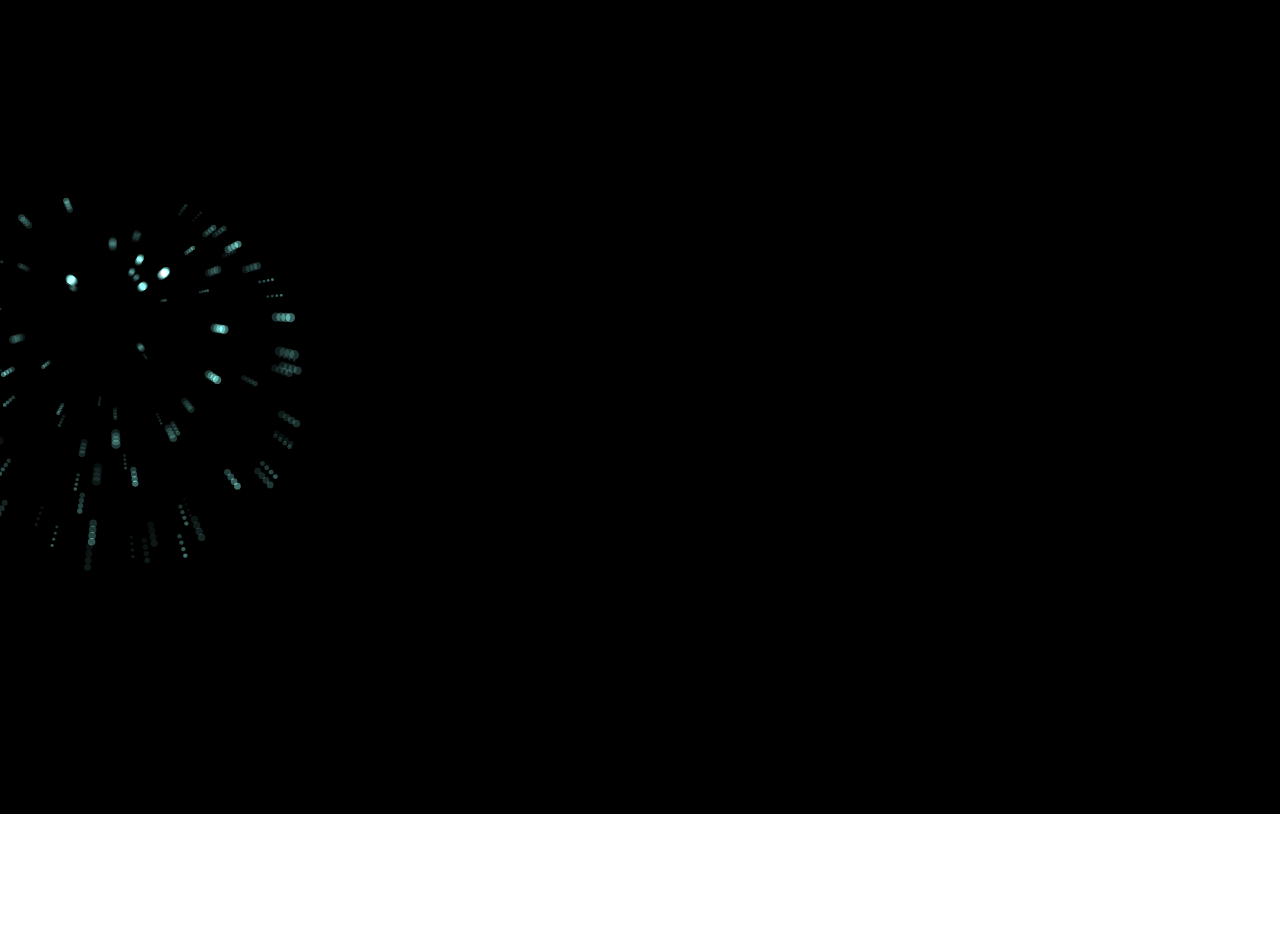
==== commit b11f1971: "fd" ====
--- a/index.html
+++ b/index.html
@@ -80,7 +80,7 @@
 			<div class="row">
 				<div class="col-md-8 col-md-offset-2 text-center fh5co-heading animate-box">
 					<h2>માંડણ પરિવાર ના હરખ ના તેડા</h2>
-					<h3>February 10th, 2023 Yax Mandir, Madhaparcd , Kutch</h3>
+					<h3>February 10th, 2023 Yax Mandir, Madhapar , Kutch</h3>
 					<p>We invited you to celebrate our wedding</p>
 				</div>
 			</div>
